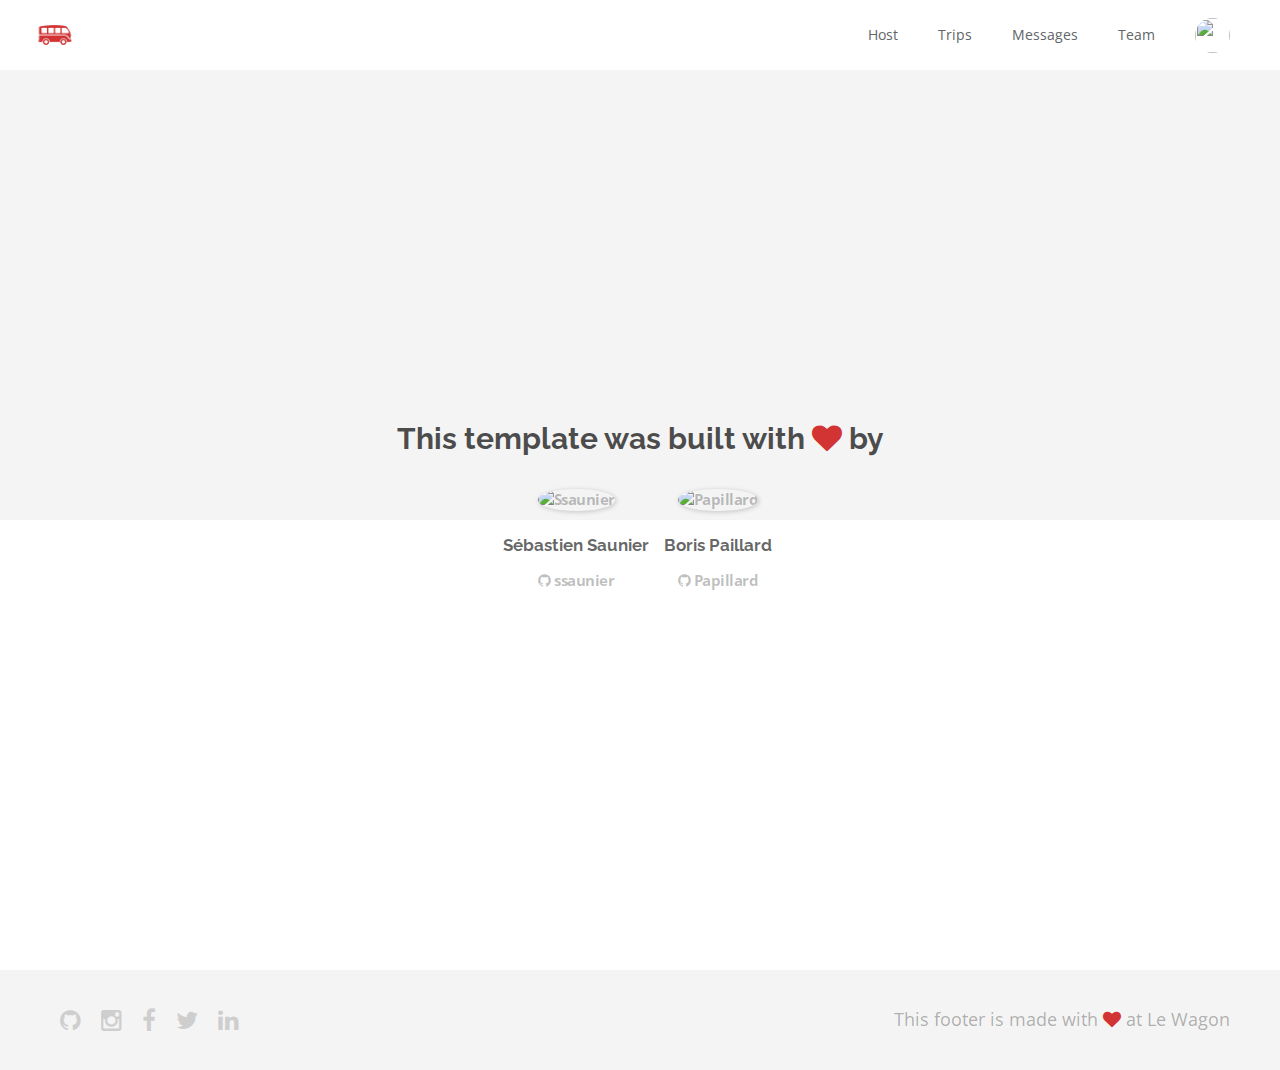
==== about.html @ 10f21ea0 "Automated commit at 2017-10-02 02:49:43 UTC by middleman-deploy 2.0.0-alpha" ====
<!doctype html>
<html>
  <head>
    <meta charset="utf-8">
    <meta http-equiv="x-ua-compatible" content="ie=edge">
    <meta name="viewport"
          content="width=device-width, initial-scale=1, shrink-to-fit=no">
    <!-- Use the title from a page's frontmatter if it has one -->
    <title>Le Wagon - Middleman - About</title>
    <link href="stylesheets/application-a218eea1.css" rel="stylesheet" />
    <script src="javascripts/application-93de88c9.js"></script>
    <link href="images/favicon-f15af148.png" rel="icon" type="image/png" />
  </head>
  <body>
    <div class="navbar-wagon">
  <!-- Logo -->
  <a href="/" class="navbar-wagon-brand">
    <img src="images/logo-acc9c0ec.png" alt="logo">
  </a>

  <!-- Right Navigation -->
  <div class="navbar-wagon-right hidden-xs hidden-sm">

    <a href="" class="navbar-wagon-item navbar-wagon-link">Host</a>
    <a href="" class="navbar-wagon-item navbar-wagon-link">Trips</a>
    <a href="" class="navbar-wagon-item navbar-wagon-link">Messages</a>
    <a href="team.html" class="navbar-wagon-item navbar-wagon-link">Team</a>

    <!-- Profile picture with dropdown list -->
    <div class="navbar-wagon-item">
      <div class="dropdown">
        <img src="https://kitt.lewagon.com/placeholder/users/ssaunier" class="avatar dropdown-toggle" id="navbar-wagon-menu" data-toggle="dropdown">
        <ul class="dropdown-menu dropdown-menu-right navbar-wagon-dropdown-menu">
          <li><a href="#">Profile</a></li>
          <li><a href="#">Dashboard</a></li>
          <li><a href="#">Log Out</a></li>
        </ul>
      </div>
    </div>
  </div>

  <!-- Dropdown appearing on mobile only -->
  <div class="navbar-wagon-item hidden-md hidden-lg">
    <div class="dropdown">
      <i class="fa fa-bars dropdown-toggle" data-toggle="dropdown"></i>
      <ul class="dropdown-menu dropdown-menu-right navbar-wagon-dropdown-menu">
        <li><a href="#">Host</a></li>
        <li><a href="#">Trips</a></li>
        <li><a href="#">Messagese</a></li>
      </ul>
    </div>
  </div>
</div>
   <!-- inject layouts/_navbar.html.erb -->
    <div id="about">
  <div class="about-content">
    <h1>This template was built with <i class="fa fa-heart"></i> by</h1>
    <ul class="list-inline">
        <li>
<a href="https://kitt.lewagon.com/alumni/ssaunier" target="_blank">            <img src="https://kitt.lewagon.com/placeholder/users/ssaunier" class="img-circle" alt="Ssaunier" />
</a>          <h2>Sébastien Saunier</h2>
          <p>
<a href="https://github.com/ssaunier" target="_blank">              <i class="fa fa-github"></i> ssaunier
</a>          </p>
        </li>
        <li>
<a href="https://kitt.lewagon.com/alumni/Papillard" target="_blank">            <img src="https://kitt.lewagon.com/placeholder/users/Papillard" class="img-circle" alt="Papillard" />
</a>          <h2>Boris Paillard</h2>
          <p>
<a href="https://github.com/Papillard" target="_blank">              <i class="fa fa-github"></i> Papillard
</a>          </p>
        </li>
    </ul>
  </div>
</div>
                      <!-- Page content is injected here -->
    <div class="footer">
  <div class="footer-links">
    <a href="#"><i class="fa fa-github"></i></a>
    <a href="#"><i class="fa fa-instagram"></i></a>
    <a href="#"><i class="fa fa-facebook"></i></a>
    <a href="#"><i class="fa fa-twitter"></i></a>
    <a href="#"><i class="fa fa-linkedin"></i></a>
  </div>
  <div class="footer-copyright">
    This footer is made with <i class="fa fa-heart"></i> at Le Wagon
  </div>
</div>
   <!-- inject layouts/_footer.html.erb -->
  </body>
</html>
---- stylesheets/application-a218eea1.css ----
@import url("https://fonts.googleapis.com/css?family=Open+Sans:400,300,700|Raleway:400,100,300,700,500");/*!
 * Bootstrap v3.3.7 (http://getbootstrap.com)
 * Copyright 2011-2016 Twitter, Inc.
 * Licensed under MIT (https://github.com/twbs/bootstrap/blob/master/LICENSE)
 *//*! normalize.css v3.0.3 | MIT License | github.com/necolas/normalize.css */html{font-family:sans-serif;-ms-text-size-adjust:100%;-webkit-text-size-adjust:100%}body{margin:0}article,aside,details,figcaption,figure,footer,header,hgroup,main,menu,nav,section,summary{display:block}audio,canvas,progress,video{display:inline-block;vertical-align:baseline}audio:not([controls]){display:none;height:0}[hidden],template{display:none}a{background-color:transparent}a:active,a:hover{outline:0}abbr[title]{border-bottom:1px dotted}b,strong{font-weight:bold}dfn{font-style:italic}h1{font-size:2em;margin:0.67em 0}mark{background:#ff0;color:#000}small{font-size:80%}sub,sup{font-size:75%;line-height:0;position:relative;vertical-align:baseline}sup{top:-0.5em}sub{bottom:-0.25em}img{border:0}svg:not(:root){overflow:hidden}figure{margin:1em 40px}hr{-webkit-box-sizing:content-box;box-sizing:content-box;height:0}pre{overflow:auto}code,kbd,pre,samp{font-family:monospace, monospace;font-size:1em}button,input,optgroup,select,textarea{color:inherit;font:inherit;margin:0}button{overflow:visible}button,select{text-transform:none}button,html input[type="button"],input[type="reset"],input[type="submit"]{-webkit-appearance:button;cursor:pointer}button[disabled],html input[disabled]{cursor:default}button::-moz-focus-inner,input::-moz-focus-inner{border:0;padding:0}input{line-height:normal}input[type="checkbox"],input[type="radio"]{-webkit-box-sizing:border-box;box-sizing:border-box;padding:0}input[type="number"]::-webkit-inner-spin-button,input[type="number"]::-webkit-outer-spin-button{height:auto}input[type="search"]{-webkit-appearance:textfield;-webkit-box-sizing:content-box;box-sizing:content-box}input[type="search"]::-webkit-search-cancel-button,input[type="search"]::-webkit-search-decoration{-webkit-appearance:none}fieldset{border:1px solid #c0c0c0;margin:0 2px;padding:0.35em 0.625em 0.75em}legend{border:0;padding:0}textarea{overflow:auto}optgroup{font-weight:bold}table{border-collapse:collapse;border-spacing:0}td,th{padding:0}/*! Source: https://github.com/h5bp/html5-boilerplate/blob/master/src/css/main.css */@media print{*,*:before,*:after{background:transparent !important;color:#000 !important;-webkit-box-shadow:none !important;box-shadow:none !important;text-shadow:none !important}a,a:visited{text-decoration:underline}a[href]:after{content:" (" attr(href) ")"}abbr[title]:after{content:" (" attr(title) ")"}a[href^="#"]:after,a[href^="javascript:"]:after{content:""}pre,blockquote{border:1px solid #999;page-break-inside:avoid}thead{display:table-header-group}tr,img{page-break-inside:avoid}img{max-width:100% !important}p,h2,h3{orphans:3;widows:3}h2,h3{page-break-after:avoid}.navbar{display:none}.btn>.caret,.dropup>.btn>.caret{border-top-color:#000 !important}.label{border:1px solid #000}.table{border-collapse:collapse !important}.table td,.table th{background-color:#fff !important}.table-bordered th,.table-bordered td{border:1px solid #ddd !important}}@font-face{font-family:'Glyphicons Halflings';src:url("../assets/bootstrap/glyphicons-halflings-regular-86b6f62b.eot");src:url("../assets/bootstrap/glyphicons-halflings-regular-86b6f62b.eot?#iefix") format("embedded-opentype"),url("../assets/bootstrap/glyphicons-halflings-regular-ca35b697.woff2") format("woff2"),url("../assets/bootstrap/glyphicons-halflings-regular-278e49a8.woff") format("woff"),url("../assets/bootstrap/glyphicons-halflings-regular-44bc1850.ttf") format("truetype"),url("../assets/bootstrap/glyphicons-halflings-regular-de51a849.svg#glyphicons_halflingsregular") format("svg")}.glyphicon{position:relative;top:1px;display:inline-block;font-family:'Glyphicons Halflings';font-style:normal;font-weight:normal;line-height:1;-webkit-font-smoothing:antialiased;-moz-osx-font-smoothing:grayscale}.glyphicon-asterisk:before{content:"\002a"}.glyphicon-plus:before{content:"\002b"}.glyphicon-euro:before,.glyphicon-eur:before{content:"\20ac"}.glyphicon-minus:before{content:"\2212"}.glyphicon-cloud:before{content:"\2601"}.glyphicon-envelope:before{content:"\2709"}.glyphicon-pencil:before{content:"\270f"}.glyphicon-glass:before{content:"\e001"}.glyphicon-music:before{content:"\e002"}.glyphicon-search:before{content:"\e003"}.glyphicon-heart:before{content:"\e005"}.glyphicon-star:before{content:"\e006"}.glyphicon-star-empty:before{content:"\e007"}.glyphicon-user:before{content:"\e008"}.glyphicon-film:before{content:"\e009"}.glyphicon-th-large:before{content:"\e010"}.glyphicon-th:before{content:"\e011"}.glyphicon-th-list:before{content:"\e012"}.glyphicon-ok:before{content:"\e013"}.glyphicon-remove:before{content:"\e014"}.glyphicon-zoom-in:before{content:"\e015"}.glyphicon-zoom-out:before{content:"\e016"}.glyphicon-off:before{content:"\e017"}.glyphicon-signal:before{content:"\e018"}.glyphicon-cog:before{content:"\e019"}.glyphicon-trash:before{content:"\e020"}.glyphicon-home:before{content:"\e021"}.glyphicon-file:before{content:"\e022"}.glyphicon-time:before{content:"\e023"}.glyphicon-road:before{content:"\e024"}.glyphicon-download-alt:before{content:"\e025"}.glyphicon-download:before{content:"\e026"}.glyphicon-upload:before{content:"\e027"}.glyphicon-inbox:before{content:"\e028"}.glyphicon-play-circle:before{content:"\e029"}.glyphicon-repeat:before{content:"\e030"}.glyphicon-refresh:before{content:"\e031"}.glyphicon-list-alt:before{content:"\e032"}.glyphicon-lock:before{content:"\e033"}.glyphicon-flag:before{content:"\e034"}.glyphicon-headphones:before{content:"\e035"}.glyphicon-volume-off:before{content:"\e036"}.glyphicon-volume-down:before{content:"\e037"}.glyphicon-volume-up:before{content:"\e038"}.glyphicon-qrcode:before{content:"\e039"}.glyphicon-barcode:before{content:"\e040"}.glyphicon-tag:before{content:"\e041"}.glyphicon-tags:before{content:"\e042"}.glyphicon-book:before{content:"\e043"}.glyphicon-bookmark:before{content:"\e044"}.glyphicon-print:before{content:"\e045"}.glyphicon-camera:before{content:"\e046"}.glyphicon-font:before{content:"\e047"}.glyphicon-bold:before{content:"\e048"}.glyphicon-italic:before{content:"\e049"}.glyphicon-text-height:before{content:"\e050"}.glyphicon-text-width:before{content:"\e051"}.glyphicon-align-left:before{content:"\e052"}.glyphicon-align-center:before{content:"\e053"}.glyphicon-align-right:before{content:"\e054"}.glyphicon-align-justify:before{content:"\e055"}.glyphicon-list:before{content:"\e056"}.glyphicon-indent-left:before{content:"\e057"}.glyphicon-indent-right:before{content:"\e058"}.glyphicon-facetime-video:before{content:"\e059"}.glyphicon-picture:before{content:"\e060"}.glyphicon-map-marker:before{content:"\e062"}.glyphicon-adjust:before{content:"\e063"}.glyphicon-tint:before{content:"\e064"}.glyphicon-edit:before{content:"\e065"}.glyphicon-share:before{content:"\e066"}.glyphicon-check:before{content:"\e067"}.glyphicon-move:before{content:"\e068"}.glyphicon-step-backward:before{content:"\e069"}.glyphicon-fast-backward:before{content:"\e070"}.glyphicon-backward:before{content:"\e071"}.glyphicon-play:before{content:"\e072"}.glyphicon-pause:before{content:"\e073"}.glyphicon-stop:before{content:"\e074"}.glyphicon-forward:before{content:"\e075"}.glyphicon-fast-forward:before{content:"\e076"}.glyphicon-step-forward:before{content:"\e077"}.glyphicon-eject:before{content:"\e078"}.glyphicon-chevron-left:before{content:"\e079"}.glyphicon-chevron-right:before{content:"\e080"}.glyphicon-plus-sign:before{content:"\e081"}.glyphicon-minus-sign:before{content:"\e082"}.glyphicon-remove-sign:before{content:"\e083"}.glyphicon-ok-sign:before{content:"\e084"}.glyphicon-question-sign:before{content:"\e085"}.glyphicon-info-sign:before{content:"\e086"}.glyphicon-screenshot:before{content:"\e087"}.glyphicon-remove-circle:before{content:"\e088"}.glyphicon-ok-circle:before{content:"\e089"}.glyphicon-ban-circle:before{content:"\e090"}.glyphicon-arrow-left:before{content:"\e091"}.glyphicon-arrow-right:before{content:"\e092"}.glyphicon-arrow-up:before{content:"\e093"}.glyphicon-arrow-down:before{content:"\e094"}.glyphicon-share-alt:before{content:"\e095"}.glyphicon-resize-full:before{content:"\e096"}.glyphicon-resize-small:before{content:"\e097"}.glyphicon-exclamation-sign:before{content:"\e101"}.glyphicon-gift:before{content:"\e102"}.glyphicon-leaf:before{content:"\e103"}.glyphicon-fire:before{content:"\e104"}.glyphicon-eye-open:before{content:"\e105"}.glyphicon-eye-close:before{content:"\e106"}.glyphicon-warning-sign:before{content:"\e107"}.glyphicon-plane:before{content:"\e108"}.glyphicon-calendar:before{content:"\e109"}.glyphicon-random:before{content:"\e110"}.glyphicon-comment:before{content:"\e111"}.glyphicon-magnet:before{content:"\e112"}.glyphicon-chevron-up:before{content:"\e113"}.glyphicon-chevron-down:before{content:"\e114"}.glyphicon-retweet:before{content:"\e115"}.glyphicon-shopping-cart:before{content:"\e116"}.glyphicon-folder-close:before{content:"\e117"}.glyphicon-folder-open:before{content:"\e118"}.glyphicon-resize-vertical:before{content:"\e119"}.glyphicon-resize-horizontal:before{content:"\e120"}.glyphicon-hdd:before{content:"\e121"}.glyphicon-bullhorn:before{content:"\e122"}.glyphicon-bell:before{content:"\e123"}.glyphicon-certificate:before{content:"\e124"}.glyphicon-thumbs-up:before{content:"\e125"}.glyphicon-thumbs-down:before{content:"\e126"}.glyphicon-hand-right:before{content:"\e127"}.glyphicon-hand-left:before{content:"\e128"}.glyphicon-hand-up:before{content:"\e129"}.glyphicon-hand-down:before{content:"\e130"}.glyphicon-circle-arrow-right:before{content:"\e131"}.glyphicon-circle-arrow-left:before{content:"\e132"}.glyphicon-circle-arrow-up:before{content:"\e133"}.glyphicon-circle-arrow-down:before{content:"\e134"}.glyphicon-globe:before{content:"\e135"}.glyphicon-wrench:before{content:"\e136"}.glyphicon-tasks:before{content:"\e137"}.glyphicon-filter:before{content:"\e138"}.glyphicon-briefcase:before{content:"\e139"}.glyphicon-fullscreen:before{content:"\e140"}.glyphicon-dashboard:before{content:"\e141"}.glyphicon-paperclip:before{content:"\e142"}.glyphicon-heart-empty:before{content:"\e143"}.glyphicon-link:before{content:"\e144"}.glyphicon-phone:before{content:"\e145"}.glyphicon-pushpin:before{content:"\e146"}.glyphicon-usd:before{content:"\e148"}.glyphicon-gbp:before{content:"\e149"}.glyphicon-sort:before{content:"\e150"}.glyphicon-sort-by-alphabet:before{content:"\e151"}.glyphicon-sort-by-alphabet-alt:before{content:"\e152"}.glyphicon-sort-by-order:before{content:"\e153"}.glyphicon-sort-by-order-alt:before{content:"\e154"}.glyphicon-sort-by-attributes:before{content:"\e155"}.glyphicon-sort-by-attributes-alt:before{content:"\e156"}.glyphicon-unchecked:before{content:"\e157"}.glyphicon-expand:before{content:"\e158"}.glyphicon-collapse-down:before{content:"\e159"}.glyphicon-collapse-up:before{content:"\e160"}.glyphicon-log-in:before{content:"\e161"}.glyphicon-flash:before{content:"\e162"}.glyphicon-log-out:before{content:"\e163"}.glyphicon-new-window:before{content:"\e164"}.glyphicon-record:before{content:"\e165"}.glyphicon-save:before{content:"\e166"}.glyphicon-open:before{content:"\e167"}.glyphicon-saved:before{content:"\e168"}.glyphicon-import:before{content:"\e169"}.glyphicon-export:before{content:"\e170"}.glyphicon-send:before{content:"\e171"}.glyphicon-floppy-disk:before{content:"\e172"}.glyphicon-floppy-saved:before{content:"\e173"}.glyphicon-floppy-remove:before{content:"\e174"}.glyphicon-floppy-save:before{content:"\e175"}.glyphicon-floppy-open:before{content:"\e176"}.glyphicon-credit-card:before{content:"\e177"}.glyphicon-transfer:before{content:"\e178"}.glyphicon-cutlery:before{content:"\e179"}.glyphicon-header:before{content:"\e180"}.glyphicon-compressed:before{content:"\e181"}.glyphicon-earphone:before{content:"\e182"}.glyphicon-phone-alt:before{content:"\e183"}.glyphicon-tower:before{content:"\e184"}.glyphicon-stats:before{content:"\e185"}.glyphicon-sd-video:before{content:"\e186"}.glyphicon-hd-video:before{content:"\e187"}.glyphicon-subtitles:before{content:"\e188"}.glyphicon-sound-stereo:before{content:"\e189"}.glyphicon-sound-dolby:before{content:"\e190"}.glyphicon-sound-5-1:before{content:"\e191"}.glyphicon-sound-6-1:before{content:"\e192"}.glyphicon-sound-7-1:before{content:"\e193"}.glyphicon-copyright-mark:before{content:"\e194"}.glyphicon-registration-mark:before{content:"\e195"}.glyphicon-cloud-download:before{content:"\e197"}.glyphicon-cloud-upload:before{content:"\e198"}.glyphicon-tree-conifer:before{content:"\e199"}.glyphicon-tree-deciduous:before{content:"\e200"}.glyphicon-cd:before{content:"\e201"}.glyphicon-save-file:before{content:"\e202"}.glyphicon-open-file:before{content:"\e203"}.glyphicon-level-up:before{content:"\e204"}.glyphicon-copy:before{content:"\e205"}.glyphicon-paste:before{content:"\e206"}.glyphicon-alert:before{content:"\e209"}.glyphicon-equalizer:before{content:"\e210"}.glyphicon-king:before{content:"\e211"}.glyphicon-queen:before{content:"\e212"}.glyphicon-pawn:before{content:"\e213"}.glyphicon-bishop:before{content:"\e214"}.glyphicon-knight:before{content:"\e215"}.glyphicon-baby-formula:before{content:"\e216"}.glyphicon-tent:before{content:"\26fa"}.glyphicon-blackboard:before{content:"\e218"}.glyphicon-bed:before{content:"\e219"}.glyphicon-apple:before{content:"\f8ff"}.glyphicon-erase:before{content:"\e221"}.glyphicon-hourglass:before{content:"\231b"}.glyphicon-lamp:before{content:"\e223"}.glyphicon-duplicate:before{content:"\e224"}.glyphicon-piggy-bank:before{content:"\e225"}.glyphicon-scissors:before{content:"\e226"}.glyphicon-bitcoin:before{content:"\e227"}.glyphicon-btc:before{content:"\e227"}.glyphicon-xbt:before{content:"\e227"}.glyphicon-yen:before{content:"\00a5"}.glyphicon-jpy:before{content:"\00a5"}.glyphicon-ruble:before{content:"\20bd"}.glyphicon-rub:before{content:"\20bd"}.glyphicon-scale:before{content:"\e230"}.glyphicon-ice-lolly:before{content:"\e231"}.glyphicon-ice-lolly-tasted:before{content:"\e232"}.glyphicon-education:before{content:"\e233"}.glyphicon-option-horizontal:before{content:"\e234"}.glyphicon-option-vertical:before{content:"\e235"}.glyphicon-menu-hamburger:before{content:"\e236"}.glyphicon-modal-window:before{content:"\e237"}.glyphicon-oil:before{content:"\e238"}.glyphicon-grain:before{content:"\e239"}.glyphicon-sunglasses:before{content:"\e240"}.glyphicon-text-size:before{content:"\e241"}.glyphicon-text-color:before{content:"\e242"}.glyphicon-text-background:before{content:"\e243"}.glyphicon-object-align-top:before{content:"\e244"}.glyphicon-object-align-bottom:before{content:"\e245"}.glyphicon-object-align-horizontal:before{content:"\e246"}.glyphicon-object-align-left:before{content:"\e247"}.glyphicon-object-align-vertical:before{content:"\e248"}.glyphicon-object-align-right:before{content:"\e249"}.glyphicon-triangle-right:before{content:"\e250"}.glyphicon-triangle-left:before{content:"\e251"}.glyphicon-triangle-bottom:before{content:"\e252"}.glyphicon-triangle-top:before{content:"\e253"}.glyphicon-console:before{content:"\e254"}.glyphicon-superscript:before{content:"\e255"}.glyphicon-subscript:before{content:"\e256"}.glyphicon-menu-left:before{content:"\e257"}.glyphicon-menu-right:before{content:"\e258"}.glyphicon-menu-down:before{content:"\e259"}.glyphicon-menu-up:before{content:"\e260"}*{-webkit-box-sizing:border-box;box-sizing:border-box}*:before,*:after{-webkit-box-sizing:border-box;box-sizing:border-box}html{font-size:10px;-webkit-tap-highlight-color:transparent}body{font-family:"Open Sans", "Helvetica", "sans-serif";font-size:18px;line-height:1.42857143;color:#333333;background-color:#F4F4F4}input,button,select,textarea{font-family:inherit;font-size:inherit;line-height:inherit}a{color:#469AE0;text-decoration:none}a:hover,a:focus{color:#1f74ba;text-decoration:underline}a:focus{outline:5px auto -webkit-focus-ring-color;outline-offset:-2px}figure{margin:0}img{vertical-align:middle}.img-responsive{display:block;max-width:100%;height:auto}.img-rounded{border-radius:2px}.img-thumbnail{padding:4px;line-height:1.42857143;background-color:#F4F4F4;border:1px solid #ddd;border-radius:2px;-webkit-transition:all 0.2s ease-in-out;transition:all 0.2s ease-in-out;display:inline-block;max-width:100%;height:auto}.img-circle{border-radius:50%}hr{margin-top:25px;margin-bottom:25px;border:0;border-top:1px solid #eeeeee}.sr-only{position:absolute;width:1px;height:1px;margin:-1px;padding:0;overflow:hidden;clip:rect(0, 0, 0, 0);border:0}.sr-only-focusable:active,.sr-only-focusable:focus{position:static;width:auto;height:auto;margin:0;overflow:visible;clip:auto}[role="button"]{cursor:pointer}h1,h2,h3,h4,h5,h6,.h1,.h2,.h3,.h4,.h5,.h6{font-family:"Raleway", "Helvetica", "sans-serif";font-weight:500;line-height:1.1;color:inherit}h1 small,h1 .small,h2 small,h2 .small,h3 small,h3 .small,h4 small,h4 .small,h5 small,h5 .small,h6 small,h6 .small,.h1 small,.h1 .small,.h2 small,.h2 .small,.h3 small,.h3 .small,.h4 small,.h4 .small,.h5 small,.h5 .small,.h6 small,.h6 .small{font-weight:normal;line-height:1;color:#777777}h1,.h1,h2,.h2,h3,.h3{margin-top:25px;margin-bottom:12.5px}h1 small,h1 .small,.h1 small,.h1 .small,h2 small,h2 .small,.h2 small,.h2 .small,h3 small,h3 .small,.h3 small,.h3 .small{font-size:65%}h4,.h4,h5,.h5,h6,.h6{margin-top:12.5px;margin-bottom:12.5px}h4 small,h4 .small,.h4 small,.h4 .small,h5 small,h5 .small,.h5 small,.h5 .small,h6 small,h6 .small,.h6 small,.h6 .small{font-size:75%}h1,.h1{font-size:46px}h2,.h2{font-size:38px}h3,.h3{font-size:31px}h4,.h4{font-size:23px}h5,.h5{font-size:18px}h6,.h6{font-size:16px}p{margin:0 0 12.5px}.lead{margin-bottom:25px;font-size:20px;font-weight:300;line-height:1.4}@media (min-width: 768px){.lead{font-size:27px}}small,.small{font-size:88%}mark,.mark{background-color:#fcf8e3;padding:.2em}.text-left{text-align:left}.text-right{text-align:right}.text-center{text-align:center}.text-justify{text-align:justify}.text-nowrap{white-space:nowrap}.text-lowercase{text-transform:lowercase}.text-uppercase,.initialism{text-transform:uppercase}.text-capitalize{text-transform:capitalize}.text-muted{color:#777777}.text-primary{color:#469AE0}a.text-primary:hover,a.text-primary:focus{color:#2381d0}.text-success{color:#3c763d}a.text-success:hover,a.text-success:focus{color:#2b542c}.text-info{color:#31708f}a.text-info:hover,a.text-info:focus{color:#245269}.text-warning{color:#8a6d3b}a.text-warning:hover,a.text-warning:focus{color:#66512c}.text-danger{color:#a94442}a.text-danger:hover,a.text-danger:focus{color:#843534}.bg-primary{color:#fff}.bg-primary{background-color:#469AE0}a.bg-primary:hover,a.bg-primary:focus{background-color:#2381d0}.bg-success{background-color:#dff0d8}a.bg-success:hover,a.bg-success:focus{background-color:#c1e2b3}.bg-info{background-color:#d9edf7}a.bg-info:hover,a.bg-info:focus{background-color:#afd9ee}.bg-warning{background-color:#fcf8e3}a.bg-warning:hover,a.bg-warning:focus{background-color:#f7ecb5}.bg-danger{background-color:#f2dede}a.bg-danger:hover,a.bg-danger:focus{background-color:#e4b9b9}.page-header{padding-bottom:11.5px;margin:50px 0 25px;border-bottom:1px solid #eeeeee}ul,ol{margin-top:0;margin-bottom:12.5px}ul ul,ul ol,ol ul,ol ol{margin-bottom:0}.list-unstyled{padding-left:0;list-style:none}.list-inline{padding-left:0;list-style:none;margin-left:-5px}.list-inline>li{display:inline-block;padding-left:5px;padding-right:5px}dl{margin-top:0;margin-bottom:25px}dt,dd{line-height:1.42857143}dt{font-weight:bold}dd{margin-left:0}.dl-horizontal dd:before,.dl-horizontal dd:after{content:" ";display:table}.dl-horizontal dd:after{clear:both}@media (min-width: 768px){.dl-horizontal dt{float:left;width:160px;clear:left;text-align:right;overflow:hidden;text-overflow:ellipsis;white-space:nowrap}.dl-horizontal dd{margin-left:180px}}abbr[title],abbr[data-original-title]{cursor:help;border-bottom:1px dotted #777777}.initialism{font-size:90%}blockquote{padding:12.5px 25px;margin:0 0 25px;font-size:22.5px;border-left:5px solid #eeeeee}blockquote p:last-child,blockquote ul:last-child,blockquote ol:last-child{margin-bottom:0}blockquote footer,blockquote small,blockquote .small{display:block;font-size:80%;line-height:1.42857143;color:#777777}blockquote footer:before,blockquote small:before,blockquote .small:before{content:'\2014 \00A0'}.blockquote-reverse,blockquote.pull-right{padding-right:15px;padding-left:0;border-right:5px solid #eeeeee;border-left:0;text-align:right}.blockquote-reverse footer:before,.blockquote-reverse small:before,.blockquote-reverse .small:before,blockquote.pull-right footer:before,blockquote.pull-right small:before,blockquote.pull-right .small:before{content:''}.blockquote-reverse footer:after,.blockquote-reverse small:after,.blockquote-reverse .small:after,blockquote.pull-right footer:after,blockquote.pull-right small:after,blockquote.pull-right .small:after{content:'\00A0 \2014'}address{margin-bottom:25px;font-style:normal;line-height:1.42857143}code,kbd,pre,samp{font-family:Menlo, Monaco, Consolas, "Courier New", monospace}code{padding:2px 4px;font-size:90%;color:#c7254e;background-color:#f9f2f4;border-radius:2px}kbd{padding:2px 4px;font-size:90%;color:#fff;background-color:#333;border-radius:2px;-webkit-box-shadow:inset 0 -1px 0 rgba(0,0,0,0.25);box-shadow:inset 0 -1px 0 rgba(0,0,0,0.25)}kbd kbd{padding:0;font-size:100%;font-weight:bold;-webkit-box-shadow:none;box-shadow:none}pre{display:block;padding:12px;margin:0 0 12.5px;font-size:17px;line-height:1.42857143;word-break:break-all;word-wrap:break-word;color:#333333;background-color:#f5f5f5;border:1px solid #ccc;border-radius:2px}pre code{padding:0;font-size:inherit;color:inherit;white-space:pre-wrap;background-color:transparent;border-radius:0}.pre-scrollable{max-height:340px;overflow-y:scroll}.container{margin-right:auto;margin-left:auto;padding-left:15px;padding-right:15px}.container:before,.container:after{content:" ";display:table}.container:after{clear:both}@media (min-width: 768px){.container{width:750px}}@media (min-width: 992px){.container{width:970px}}@media (min-width: 1200px){.container{width:1170px}}.container-fluid{margin-right:auto;margin-left:auto;padding-left:15px;padding-right:15px}.container-fluid:before,.container-fluid:after{content:" ";display:table}.container-fluid:after{clear:both}.row{margin-left:-15px;margin-right:-15px}.row:before,.row:after{content:" ";display:table}.row:after{clear:both}.col-xs-1,.col-sm-1,.col-md-1,.col-lg-1,.col-xs-2,.col-sm-2,.col-md-2,.col-lg-2,.col-xs-3,.col-sm-3,.col-md-3,.col-lg-3,.col-xs-4,.col-sm-4,.col-md-4,.col-lg-4,.col-xs-5,.col-sm-5,.col-md-5,.col-lg-5,.col-xs-6,.col-sm-6,.col-md-6,.col-lg-6,.col-xs-7,.col-sm-7,.col-md-7,.col-lg-7,.col-xs-8,.col-sm-8,.col-md-8,.col-lg-8,.col-xs-9,.col-sm-9,.col-md-9,.col-lg-9,.col-xs-10,.col-sm-10,.col-md-10,.col-lg-10,.col-xs-11,.col-sm-11,.col-md-11,.col-lg-11,.col-xs-12,.col-sm-12,.col-md-12,.col-lg-12{position:relative;min-height:1px;padding-left:15px;padding-right:15px}.col-xs-1,.col-xs-2,.col-xs-3,.col-xs-4,.col-xs-5,.col-xs-6,.col-xs-7,.col-xs-8,.col-xs-9,.col-xs-10,.col-xs-11,.col-xs-12{float:left}.col-xs-1{width:8.33333333%}.col-xs-2{width:16.66666667%}.col-xs-3{width:25%}.col-xs-4{width:33.33333333%}.col-xs-5{width:41.66666667%}.col-xs-6{width:50%}.col-xs-7{width:58.33333333%}.col-xs-8{width:66.66666667%}.col-xs-9{width:75%}.col-xs-10{width:83.33333333%}.col-xs-11{width:91.66666667%}.col-xs-12{width:100%}.col-xs-pull-0{right:auto}.col-xs-pull-1{right:8.33333333%}.col-xs-pull-2{right:16.66666667%}.col-xs-pull-3{right:25%}.col-xs-pull-4{right:33.33333333%}.col-xs-pull-5{right:41.66666667%}.col-xs-pull-6{right:50%}.col-xs-pull-7{right:58.33333333%}.col-xs-pull-8{right:66.66666667%}.col-xs-pull-9{right:75%}.col-xs-pull-10{right:83.33333333%}.col-xs-pull-11{right:91.66666667%}.col-xs-pull-12{right:100%}.col-xs-push-0{left:auto}.col-xs-push-1{left:8.33333333%}.col-xs-push-2{left:16.66666667%}.col-xs-push-3{left:25%}.col-xs-push-4{left:33.33333333%}.col-xs-push-5{left:41.66666667%}.col-xs-push-6{left:50%}.col-xs-push-7{left:58.33333333%}.col-xs-push-8{left:66.66666667%}.col-xs-push-9{left:75%}.col-xs-push-10{left:83.33333333%}.col-xs-push-11{left:91.66666667%}.col-xs-push-12{left:100%}.col-xs-offset-0{margin-left:0%}.col-xs-offset-1{margin-left:8.33333333%}.col-xs-offset-2{margin-left:16.66666667%}.col-xs-offset-3{margin-left:25%}.col-xs-offset-4{margin-left:33.33333333%}.col-xs-offset-5{margin-left:41.66666667%}.col-xs-offset-6{margin-left:50%}.col-xs-offset-7{margin-left:58.33333333%}.col-xs-offset-8{margin-left:66.66666667%}.col-xs-offset-9{margin-left:75%}.col-xs-offset-10{margin-left:83.33333333%}.col-xs-offset-11{margin-left:91.66666667%}.col-xs-offset-12{margin-left:100%}@media (min-width: 768px){.col-sm-1,.col-sm-2,.col-sm-3,.col-sm-4,.col-sm-5,.col-sm-6,.col-sm-7,.col-sm-8,.col-sm-9,.col-sm-10,.col-sm-11,.col-sm-12{float:left}.col-sm-1{width:8.33333333%}.col-sm-2{width:16.66666667%}.col-sm-3{width:25%}.col-sm-4{width:33.33333333%}.col-sm-5{width:41.66666667%}.col-sm-6{width:50%}.col-sm-7{width:58.33333333%}.col-sm-8{width:66.66666667%}.col-sm-9{width:75%}.col-sm-10{width:83.33333333%}.col-sm-11{width:91.66666667%}.col-sm-12{width:100%}.col-sm-pull-0{right:auto}.col-sm-pull-1{right:8.33333333%}.col-sm-pull-2{right:16.66666667%}.col-sm-pull-3{right:25%}.col-sm-pull-4{right:33.33333333%}.col-sm-pull-5{right:41.66666667%}.col-sm-pull-6{right:50%}.col-sm-pull-7{right:58.33333333%}.col-sm-pull-8{right:66.66666667%}.col-sm-pull-9{right:75%}.col-sm-pull-10{right:83.33333333%}.col-sm-pull-11{right:91.66666667%}.col-sm-pull-12{right:100%}.col-sm-push-0{left:auto}.col-sm-push-1{left:8.33333333%}.col-sm-push-2{left:16.66666667%}.col-sm-push-3{left:25%}.col-sm-push-4{left:33.33333333%}.col-sm-push-5{left:41.66666667%}.col-sm-push-6{left:50%}.col-sm-push-7{left:58.33333333%}.col-sm-push-8{left:66.66666667%}.col-sm-push-9{left:75%}.col-sm-push-10{left:83.33333333%}.col-sm-push-11{left:91.66666667%}.col-sm-push-12{left:100%}.col-sm-offset-0{margin-left:0%}.col-sm-offset-1{margin-left:8.33333333%}.col-sm-offset-2{margin-left:16.66666667%}.col-sm-offset-3{margin-left:25%}.col-sm-offset-4{margin-left:33.33333333%}.col-sm-offset-5{margin-left:41.66666667%}.col-sm-offset-6{margin-left:50%}.col-sm-offset-7{margin-left:58.33333333%}.col-sm-offset-8{margin-left:66.66666667%}.col-sm-offset-9{margin-left:75%}.col-sm-offset-10{margin-left:83.33333333%}.col-sm-offset-11{margin-left:91.66666667%}.col-sm-offset-12{margin-left:100%}}@media (min-width: 992px){.col-md-1,.col-md-2,.col-md-3,.col-md-4,.col-md-5,.col-md-6,.col-md-7,.col-md-8,.col-md-9,.col-md-10,.col-md-11,.col-md-12{float:left}.col-md-1{width:8.33333333%}.col-md-2{width:16.66666667%}.col-md-3{width:25%}.col-md-4{width:33.33333333%}.col-md-5{width:41.66666667%}.col-md-6{width:50%}.col-md-7{width:58.33333333%}.col-md-8{width:66.66666667%}.col-md-9{width:75%}.col-md-10{width:83.33333333%}.col-md-11{width:91.66666667%}.col-md-12{width:100%}.col-md-pull-0{right:auto}.col-md-pull-1{right:8.33333333%}.col-md-pull-2{right:16.66666667%}.col-md-pull-3{right:25%}.col-md-pull-4{right:33.33333333%}.col-md-pull-5{right:41.66666667%}.col-md-pull-6{right:50%}.col-md-pull-7{right:58.33333333%}.col-md-pull-8{right:66.66666667%}.col-md-pull-9{right:75%}.col-md-pull-10{right:83.33333333%}.col-md-pull-11{right:91.66666667%}.col-md-pull-12{right:100%}.col-md-push-0{left:auto}.col-md-push-1{left:8.33333333%}.col-md-push-2{left:16.66666667%}.col-md-push-3{left:25%}.col-md-push-4{left:33.33333333%}.col-md-push-5{left:41.66666667%}.col-md-push-6{left:50%}.col-md-push-7{left:58.33333333%}.col-md-push-8{left:66.66666667%}.col-md-push-9{left:75%}.col-md-push-10{left:83.33333333%}.col-md-push-11{left:91.66666667%}.col-md-push-12{left:100%}.col-md-offset-0{margin-left:0%}.col-md-offset-1{margin-left:8.33333333%}.col-md-offset-2{margin-left:16.66666667%}.col-md-offset-3{margin-left:25%}.col-md-offset-4{margin-left:33.33333333%}.col-md-offset-5{margin-left:41.66666667%}.col-md-offset-6{margin-left:50%}.col-md-offset-7{margin-left:58.33333333%}.col-md-offset-8{margin-left:66.66666667%}.col-md-offset-9{margin-left:75%}.col-md-offset-10{margin-left:83.33333333%}.col-md-offset-11{margin-left:91.66666667%}.col-md-offset-12{margin-left:100%}}@media (min-width: 1200px){.col-lg-1,.col-lg-2,.col-lg-3,.col-lg-4,.col-lg-5,.col-lg-6,.col-lg-7,.col-lg-8,.col-lg-9,.col-lg-10,.col-lg-11,.col-lg-12{float:left}.col-lg-1{width:8.33333333%}.col-lg-2{width:16.66666667%}.col-lg-3{width:25%}.col-lg-4{width:33.33333333%}.col-lg-5{width:41.66666667%}.col-lg-6{width:50%}.col-lg-7{width:58.33333333%}.col-lg-8{width:66.66666667%}.col-lg-9{width:75%}.col-lg-10{width:83.33333333%}.col-lg-11{width:91.66666667%}.col-lg-12{width:100%}.col-lg-pull-0{right:auto}.col-lg-pull-1{right:8.33333333%}.col-lg-pull-2{right:16.66666667%}.col-lg-pull-3{right:25%}.col-lg-pull-4{right:33.33333333%}.col-lg-pull-5{right:41.66666667%}.col-lg-pull-6{right:50%}.col-lg-pull-7{right:58.33333333%}.col-lg-pull-8{right:66.66666667%}.col-lg-pull-9{right:75%}.col-lg-pull-10{right:83.33333333%}.col-lg-pull-11{right:91.66666667%}.col-lg-pull-12{right:100%}.col-lg-push-0{left:auto}.col-lg-push-1{left:8.33333333%}.col-lg-push-2{left:16.66666667%}.col-lg-push-3{left:25%}.col-lg-push-4{left:33.33333333%}.col-lg-push-5{left:41.66666667%}.col-lg-push-6{left:50%}.col-lg-push-7{left:58.33333333%}.col-lg-push-8{left:66.66666667%}.col-lg-push-9{left:75%}.col-lg-push-10{left:83.33333333%}.col-lg-push-11{left:91.66666667%}.col-lg-push-12{left:100%}.col-lg-offset-0{margin-left:0%}.col-lg-offset-1{margin-left:8.33333333%}.col-lg-offset-2{margin-left:16.66666667%}.col-lg-offset-3{margin-left:25%}.col-lg-offset-4{margin-left:33.33333333%}.col-lg-offset-5{margin-left:41.66666667%}.col-lg-offset-6{margin-left:50%}.col-lg-offset-7{margin-left:58.33333333%}.col-lg-offset-8{margin-left:66.66666667%}.col-lg-offset-9{margin-left:75%}.col-lg-offset-10{margin-left:83.33333333%}.col-lg-offset-11{margin-left:91.66666667%}.col-lg-offset-12{margin-left:100%}}table{background-color:transparent}caption{padding-top:8px;padding-bottom:8px;color:#777777;text-align:left}th{text-align:left}.table{width:100%;max-width:100%;margin-bottom:25px}.table>thead>tr>th,.table>thead>tr>td,.table>tbody>tr>th,.table>tbody>tr>td,.table>tfoot>tr>th,.table>tfoot>tr>td{padding:8px;line-height:1.42857143;vertical-align:top;border-top:1px solid #ddd}.table>thead>tr>th{vertical-align:bottom;border-bottom:2px solid #ddd}.table>caption+thead>tr:first-child>th,.table>caption+thead>tr:first-child>td,.table>colgroup+thead>tr:first-child>th,.table>colgroup+thead>tr:first-child>td,.table>thead:first-child>tr:first-child>th,.table>thead:first-child>tr:first-child>td{border-top:0}.table>tbody+tbody{border-top:2px solid #ddd}.table .table{background-color:#F4F4F4}.table-condensed>thead>tr>th,.table-condensed>thead>tr>td,.table-condensed>tbody>tr>th,.table-condensed>tbody>tr>td,.table-condensed>tfoot>tr>th,.table-condensed>tfoot>tr>td{padding:5px}.table-bordered{border:1px solid #ddd}.table-bordered>thead>tr>th,.table-bordered>thead>tr>td,.table-bordered>tbody>tr>th,.table-bordered>tbody>tr>td,.table-bordered>tfoot>tr>th,.table-bordered>tfoot>tr>td{border:1px solid #ddd}.table-bordered>thead>tr>th,.table-bordered>thead>tr>td{border-bottom-width:2px}.table-striped>tbody>tr:nth-of-type(odd){background-color:#f9f9f9}.table-hover>tbody>tr:hover{background-color:#f5f5f5}table col[class*="col-"]{position:static;float:none;display:table-column}table td[class*="col-"],table th[class*="col-"]{position:static;float:none;display:table-cell}.table>thead>tr>td.active,.table>thead>tr>th.active,.table>thead>tr.active>td,.table>thead>tr.active>th,.table>tbody>tr>td.active,.table>tbody>tr>th.active,.table>tbody>tr.active>td,.table>tbody>tr.active>th,.table>tfoot>tr>td.active,.table>tfoot>tr>th.active,.table>tfoot>tr.active>td,.table>tfoot>tr.active>th{background-color:#f5f5f5}.table-hover>tbody>tr>td.active:hover,.table-hover>tbody>tr>th.active:hover,.table-hover>tbody>tr.active:hover>td,.table-hover>tbody>tr:hover>.active,.table-hover>tbody>tr.active:hover>th{background-color:#e8e8e8}.table>thead>tr>td.success,.table>thead>tr>th.success,.table>thead>tr.success>td,.table>thead>tr.success>th,.table>tbody>tr>td.success,.table>tbody>tr>th.success,.table>tbody>tr.success>td,.table>tbody>tr.success>th,.table>tfoot>tr>td.success,.table>tfoot>tr>th.success,.table>tfoot>tr.success>td,.table>tfoot>tr.success>th{background-color:#dff0d8}.table-hover>tbody>tr>td.success:hover,.table-hover>tbody>tr>th.success:hover,.table-hover>tbody>tr.success:hover>td,.table-hover>tbody>tr:hover>.success,.table-hover>tbody>tr.success:hover>th{background-color:#d0e9c6}.table>thead>tr>td.info,.table>thead>tr>th.info,.table>thead>tr.info>td,.table>thead>tr.info>th,.table>tbody>tr>td.info,.table>tbody>tr>th.info,.table>tbody>tr.info>td,.table>tbody>tr.info>th,.table>tfoot>tr>td.info,.table>tfoot>tr>th.info,.table>tfoot>tr.info>td,.table>tfoot>tr.info>th{background-color:#d9edf7}.table-hover>tbody>tr>td.info:hover,.table-hover>tbody>tr>th.info:hover,.table-hover>tbody>tr.info:hover>td,.table-hover>tbody>tr:hover>.info,.table-hover>tbody>tr.info:hover>th{background-color:#c4e3f3}.table>thead>tr>td.warning,.table>thead>tr>th.warning,.table>thead>tr.warning>td,.table>thead>tr.warning>th,.table>tbody>tr>td.warning,.table>tbody>tr>th.warning,.table>tbody>tr.warning>td,.table>tbody>tr.warning>th,.table>tfoot>tr>td.warning,.table>tfoot>tr>th.warning,.table>tfoot>tr.warning>td,.table>tfoot>tr.warning>th{background-color:#fcf8e3}.table-hover>tbody>tr>td.warning:hover,.table-hover>tbody>tr>th.warning:hover,.table-hover>tbody>tr.warning:hover>td,.table-hover>tbody>tr:hover>.warning,.table-hover>tbody>tr.warning:hover>th{background-color:#faf2cc}.table>thead>tr>td.danger,.table>thead>tr>th.danger,.table>thead>tr.danger>td,.table>thead>tr.danger>th,.table>tbody>tr>td.danger,.table>tbody>tr>th.danger,.table>tbody>tr.danger>td,.table>tbody>tr.danger>th,.table>tfoot>tr>td.danger,.table>tfoot>tr>th.danger,.table>tfoot>tr.danger>td,.table>tfoot>tr.danger>th{background-color:#f2dede}.table-hover>tbody>tr>td.danger:hover,.table-hover>tbody>tr>th.danger:hover,.table-hover>tbody>tr.danger:hover>td,.table-hover>tbody>tr:hover>.danger,.table-hover>tbody>tr.danger:hover>th{background-color:#ebcccc}.table-responsive{overflow-x:auto;min-height:0.01%}@media screen and (max-width: 767px){.table-responsive{width:100%;margin-bottom:18.75px;overflow-y:hidden;-ms-overflow-style:-ms-autohiding-scrollbar;border:1px solid #ddd}.table-responsive>.table{margin-bottom:0}.table-responsive>.table>thead>tr>th,.table-responsive>.table>thead>tr>td,.table-responsive>.table>tbody>tr>th,.table-responsive>.table>tbody>tr>td,.table-responsive>.table>tfoot>tr>th,.table-responsive>.table>tfoot>tr>td{white-space:nowrap}.table-responsive>.table-bordered{border:0}.table-responsive>.table-bordered>thead>tr>th:first-child,.table-responsive>.table-bordered>thead>tr>td:first-child,.table-responsive>.table-bordered>tbody>tr>th:first-child,.table-responsive>.table-bordered>tbody>tr>td:first-child,.table-responsive>.table-bordered>tfoot>tr>th:first-child,.table-responsive>.table-bordered>tfoot>tr>td:first-child{border-left:0}.table-responsive>.table-bordered>thead>tr>th:last-child,.table-responsive>.table-bordered>thead>tr>td:last-child,.table-responsive>.table-bordered>tbody>tr>th:last-child,.table-responsive>.table-bordered>tbody>tr>td:last-child,.table-responsive>.table-bordered>tfoot>tr>th:last-child,.table-responsive>.table-bordered>tfoot>tr>td:last-child{border-right:0}.table-responsive>.table-bordered>tbody>tr:last-child>th,.table-responsive>.table-bordered>tbody>tr:last-child>td,.table-responsive>.table-bordered>tfoot>tr:last-child>th,.table-responsive>.table-bordered>tfoot>tr:last-child>td{border-bottom:0}}fieldset{padding:0;margin:0;border:0;min-width:0}legend{display:block;width:100%;padding:0;margin-bottom:25px;font-size:27px;line-height:inherit;color:#333333;border:0;border-bottom:1px solid #e5e5e5}label{display:inline-block;max-width:100%;margin-bottom:5px;font-weight:bold}input[type="search"]{-webkit-box-sizing:border-box;box-sizing:border-box}input[type="radio"],input[type="checkbox"]{margin:4px 0 0;margin-top:1px \9;line-height:normal}input[type="file"]{display:block}input[type="range"]{display:block;width:100%}select[multiple],select[size]{height:auto}input[type="file"]:focus,input[type="radio"]:focus,input[type="checkbox"]:focus{outline:5px auto -webkit-focus-ring-color;outline-offset:-2px}output{display:block;padding-top:7px;font-size:18px;line-height:1.42857143;color:#000000}.form-control{display:block;width:100%;height:39px;padding:6px 12px;font-size:18px;line-height:1.42857143;color:#000000;background-color:#fff;background-image:none;border:1px solid #ccc;border-radius:2px;-webkit-box-shadow:inset 0 1px 1px rgba(0,0,0,0.075);box-shadow:inset 0 1px 1px rgba(0,0,0,0.075);-webkit-transition:border-color ease-in-out 0.15s, box-shadow ease-in-out 0.15s;-webkit-transition:border-color ease-in-out 0.15s, -webkit-box-shadow ease-in-out 0.15s;transition:border-color ease-in-out 0.15s, -webkit-box-shadow ease-in-out 0.15s;transition:border-color ease-in-out 0.15s, box-shadow ease-in-out 0.15s;transition:border-color ease-in-out 0.15s, box-shadow ease-in-out 0.15s, -webkit-box-shadow ease-in-out 0.15s}.form-control:focus{border-color:#66afe9;outline:0;-webkit-box-shadow:inset 0 1px 1px rgba(0,0,0,0.075),0 0 8px rgba(102,175,233,0.6);box-shadow:inset 0 1px 1px rgba(0,0,0,0.075),0 0 8px rgba(102,175,233,0.6)}.form-control::-moz-placeholder{color:#999;opacity:1}.form-control:-ms-input-placeholder{color:#999}.form-control::-webkit-input-placeholder{color:#999}.form-control::-ms-expand{border:0;background-color:transparent}.form-control[disabled],.form-control[readonly],fieldset[disabled] .form-control{background-color:#eeeeee;opacity:1}.form-control[disabled],fieldset[disabled] .form-control{cursor:not-allowed}textarea.form-control{height:auto}input[type="search"]{-webkit-appearance:none}@media screen and (-webkit-min-device-pixel-ratio: 0){input[type="date"].form-control,input[type="time"].form-control,input[type="datetime-local"].form-control,input[type="month"].form-control{line-height:39px}input[type="date"].input-sm,.input-group-sm>input[type="date"].form-control,.input-group-sm>input[type="date"].input-group-addon,.input-group-sm>.input-group-btn>input[type="date"].btn,.input-group-sm input[type="date"],input[type="time"].input-sm,.input-group-sm>input[type="time"].form-control,.input-group-sm>input[type="time"].input-group-addon,.input-group-sm>.input-group-btn>input[type="time"].btn,.input-group-sm input[type="time"],input[type="datetime-local"].input-sm,.input-group-sm>input[type="datetime-local"].form-control,.input-group-sm>input[type="datetime-local"].input-group-addon,.input-group-sm>.input-group-btn>input[type="datetime-local"].btn,.input-group-sm input[type="datetime-local"],input[type="month"].input-sm,.input-group-sm>input[type="month"].form-control,.input-group-sm>input[type="month"].input-group-addon,.input-group-sm>.input-group-btn>input[type="month"].btn,.input-group-sm input[type="month"]{line-height:36px}input[type="date"].input-lg,.input-group-lg>input[type="date"].form-control,.input-group-lg>input[type="date"].input-group-addon,.input-group-lg>.input-group-btn>input[type="date"].btn,.input-group-lg input[type="date"],input[type="time"].input-lg,.input-group-lg>input[type="time"].form-control,.input-group-lg>input[type="time"].input-group-addon,.input-group-lg>.input-group-btn>input[type="time"].btn,.input-group-lg input[type="time"],input[type="datetime-local"].input-lg,.input-group-lg>input[type="datetime-local"].form-control,.input-group-lg>input[type="datetime-local"].input-group-addon,.input-group-lg>.input-group-btn>input[type="datetime-local"].btn,.input-group-lg input[type="datetime-local"],input[type="month"].input-lg,.input-group-lg>input[type="month"].form-control,.input-group-lg>input[type="month"].input-group-addon,.input-group-lg>.input-group-btn>input[type="month"].btn,.input-group-lg input[type="month"]{line-height:53px}}.form-group{margin-bottom:15px}.radio,.checkbox{position:relative;display:block;margin-top:10px;margin-bottom:10px}.radio label,.checkbox label{min-height:25px;padding-left:20px;margin-bottom:0;font-weight:normal;cursor:pointer}.radio input[type="radio"],.radio-inline input[type="radio"],.checkbox input[type="checkbox"],.checkbox-inline input[type="checkbox"]{position:absolute;margin-left:-20px;margin-top:4px \9}.radio+.radio,.checkbox+.checkbox{margin-top:-5px}.radio-inline,.checkbox-inline{position:relative;display:inline-block;padding-left:20px;margin-bottom:0;vertical-align:middle;font-weight:normal;cursor:pointer}.radio-inline+.radio-inline,.checkbox-inline+.checkbox-inline{margin-top:0;margin-left:10px}input[type="radio"][disabled],input[type="radio"].disabled,fieldset[disabled] input[type="radio"],input[type="checkbox"][disabled],input[type="checkbox"].disabled,fieldset[disabled] input[type="checkbox"]{cursor:not-allowed}.radio-inline.disabled,fieldset[disabled] .radio-inline,.checkbox-inline.disabled,fieldset[disabled] .checkbox-inline{cursor:not-allowed}.radio.disabled label,fieldset[disabled] .radio label,.checkbox.disabled label,fieldset[disabled] .checkbox label{cursor:not-allowed}.form-control-static{padding-top:7px;padding-bottom:7px;margin-bottom:0;min-height:43px}.form-control-static.input-lg,.input-group-lg>.form-control-static.form-control,.input-group-lg>.form-control-static.input-group-addon,.input-group-lg>.input-group-btn>.form-control-static.btn,.form-control-static.input-sm,.input-group-sm>.form-control-static.form-control,.input-group-sm>.form-control-static.input-group-addon,.input-group-sm>.input-group-btn>.form-control-static.btn{padding-left:0;padding-right:0}.input-sm,.input-group-sm>.form-control,.input-group-sm>.input-group-addon,.input-group-sm>.input-group-btn>.btn{height:36px;padding:5px 10px;font-size:16px;line-height:1.5;border-radius:2px}select.input-sm,.input-group-sm>select.form-control,.input-group-sm>select.input-group-addon,.input-group-sm>.input-group-btn>select.btn{height:36px;line-height:36px}textarea.input-sm,.input-group-sm>textarea.form-control,.input-group-sm>textarea.input-group-addon,.input-group-sm>.input-group-btn>textarea.btn,select[multiple].input-sm,.input-group-sm>select[multiple].form-control,.input-group-sm>select[multiple].input-group-addon,.input-group-sm>.input-group-btn>select[multiple].btn{height:auto}.form-group-sm .form-control{height:36px;padding:5px 10px;font-size:16px;line-height:1.5;border-radius:2px}.form-group-sm select.form-control{height:36px;line-height:36px}.form-group-sm textarea.form-control,.form-group-sm select[multiple].form-control{height:auto}.form-group-sm .form-control-static{height:36px;min-height:41px;padding:6px 10px;font-size:16px;line-height:1.5}.input-lg,.input-group-lg>.form-control,.input-group-lg>.input-group-addon,.input-group-lg>.input-group-btn>.btn{height:53px;padding:10px 16px;font-size:23px;line-height:1.3333333;border-radius:2px}select.input-lg,.input-group-lg>select.form-control,.input-group-lg>select.input-group-addon,.input-group-lg>.input-group-btn>select.btn{height:53px;line-height:53px}textarea.input-lg,.input-group-lg>textarea.form-control,.input-group-lg>textarea.input-group-addon,.input-group-lg>.input-group-btn>textarea.btn,select[multiple].input-lg,.input-group-lg>select[multiple].form-control,.input-group-lg>select[multiple].input-group-addon,.input-group-lg>.input-group-btn>select[multiple].btn{height:auto}.form-group-lg .form-control{height:53px;padding:10px 16px;font-size:23px;line-height:1.3333333;border-radius:2px}.form-group-lg select.form-control{height:53px;line-height:53px}.form-group-lg textarea.form-control,.form-group-lg select[multiple].form-control{height:auto}.form-group-lg .form-control-static{height:53px;min-height:48px;padding:11px 16px;font-size:23px;line-height:1.3333333}.has-feedback{position:relative}.has-feedback .form-control{padding-right:48.75px}.form-control-feedback{position:absolute;top:0;right:0;z-index:2;display:block;width:39px;height:39px;line-height:39px;text-align:center;pointer-events:none}.input-lg+.form-control-feedback,.input-group-lg>.form-control+.form-control-feedback,.input-group-lg>.input-group-addon+.form-control-feedback,.input-group-lg>.input-group-btn>.btn+.form-control-feedback,.input-group-lg+.form-control-feedback,.form-group-lg .form-control+.form-control-feedback{width:53px;height:53px;line-height:53px}.input-sm+.form-control-feedback,.input-group-sm>.form-control+.form-control-feedback,.input-group-sm>.input-group-addon+.form-control-feedback,.input-group-sm>.input-group-btn>.btn+.form-control-feedback,.input-group-sm+.form-control-feedback,.form-group-sm .form-control+.form-control-feedback{width:36px;height:36px;line-height:36px}.has-success .help-block,.has-success .control-label,.has-success .radio,.has-success .checkbox,.has-success .radio-inline,.has-success .checkbox-inline,.has-success.radio label,.has-success.checkbox label,.has-success.radio-inline label,.has-success.checkbox-inline label{color:#3c763d}.has-success .form-control{border-color:#3c763d;-webkit-box-shadow:inset 0 1px 1px rgba(0,0,0,0.075);box-shadow:inset 0 1px 1px rgba(0,0,0,0.075)}.has-success .form-control:focus{border-color:#2b542c;-webkit-box-shadow:inset 0 1px 1px rgba(0,0,0,0.075),0 0 6px #67b168;box-shadow:inset 0 1px 1px rgba(0,0,0,0.075),0 0 6px #67b168}.has-success .input-group-addon{color:#3c763d;border-color:#3c763d;background-color:#dff0d8}.has-success .form-control-feedback{color:#3c763d}.has-warning .help-block,.has-warning .control-label,.has-warning .radio,.has-warning .checkbox,.has-warning .radio-inline,.has-warning .checkbox-inline,.has-warning.radio label,.has-warning.checkbox label,.has-warning.radio-inline label,.has-warning.checkbox-inline label{color:#8a6d3b}.has-warning .form-control{border-color:#8a6d3b;-webkit-box-shadow:inset 0 1px 1px rgba(0,0,0,0.075);box-shadow:inset 0 1px 1px rgba(0,0,0,0.075)}.has-warning .form-control:focus{border-color:#66512c;-webkit-box-shadow:inset 0 1px 1px rgba(0,0,0,0.075),0 0 6px #c0a16b;box-shadow:inset 0 1px 1px rgba(0,0,0,0.075),0 0 6px #c0a16b}.has-warning .input-group-addon{color:#8a6d3b;border-color:#8a6d3b;background-color:#fcf8e3}.has-warning .form-control-feedback{color:#8a6d3b}.has-error .help-block,.has-error .control-label,.has-error .radio,.has-error .checkbox,.has-error .radio-inline,.has-error .checkbox-inline,.has-error.radio label,.has-error.checkbox label,.has-error.radio-inline label,.has-error.checkbox-inline label{color:#a94442}.has-error .form-control{border-color:#a94442;-webkit-box-shadow:inset 0 1px 1px rgba(0,0,0,0.075);box-shadow:inset 0 1px 1px rgba(0,0,0,0.075)}.has-error .form-control:focus{border-color:#843534;-webkit-box-shadow:inset 0 1px 1px rgba(0,0,0,0.075),0 0 6px #ce8483;box-shadow:inset 0 1px 1px rgba(0,0,0,0.075),0 0 6px #ce8483}.has-error .input-group-addon{color:#a94442;border-color:#a94442;background-color:#f2dede}.has-error .form-control-feedback{color:#a94442}.has-feedback label ~ .form-control-feedback{top:30px}.has-feedback label.sr-only ~ .form-control-feedback{top:0}.help-block{display:block;margin-top:5px;margin-bottom:10px;color:#737373}@media (min-width: 768px){.form-inline .form-group{display:inline-block;margin-bottom:0;vertical-align:middle}.form-inline .form-control{display:inline-block;width:auto;vertical-align:middle}.form-inline .form-control-static{display:inline-block}.form-inline .input-group{display:inline-table;vertical-align:middle}.form-inline .input-group .input-group-addon,.form-inline .input-group .input-group-btn,.form-inline .input-group .form-control{width:auto}.form-inline .input-group>.form-control{width:100%}.form-inline .control-label{margin-bottom:0;vertical-align:middle}.form-inline .radio,.form-inline .checkbox{display:inline-block;margin-top:0;margin-bottom:0;vertical-align:middle}.form-inline .radio label,.form-inline .checkbox label{padding-left:0}.form-inline .radio input[type="radio"],.form-inline .checkbox input[type="checkbox"]{position:relative;margin-left:0}.form-inline .has-feedback .form-control-feedback{top:0}}.form-horizontal .radio,.form-horizontal .checkbox,.form-horizontal .radio-inline,.form-horizontal .checkbox-inline{margin-top:0;margin-bottom:0;padding-top:7px}.form-horizontal .radio,.form-horizontal .checkbox{min-height:32px}.form-horizontal .form-group{margin-left:-15px;margin-right:-15px}.form-horizontal .form-group:before,.form-horizontal .form-group:after{content:" ";display:table}.form-horizontal .form-group:after{clear:both}@media (min-width: 768px){.form-horizontal .control-label{text-align:right;margin-bottom:0;padding-top:7px}}.form-horizontal .has-feedback .form-control-feedback{right:15px}@media (min-width: 768px){.form-horizontal .form-group-lg .control-label{padding-top:11px;font-size:23px}}@media (min-width: 768px){.form-horizontal .form-group-sm .control-label{padding-top:6px;font-size:16px}}.btn{display:inline-block;margin-bottom:0;font-weight:normal;text-align:center;vertical-align:middle;-ms-touch-action:manipulation;touch-action:manipulation;cursor:pointer;background-image:none;border:1px solid transparent;white-space:nowrap;padding:6px 12px;font-size:18px;line-height:1.42857143;border-radius:2px;-webkit-user-select:none;-moz-user-select:none;-ms-user-select:none;user-select:none}.btn:focus,.btn.focus,.btn:active:focus,.btn:active.focus,.btn.active:focus,.btn.active.focus{outline:5px auto -webkit-focus-ring-color;outline-offset:-2px}.btn:hover,.btn:focus,.btn.focus{color:#333;text-decoration:none}.btn:active,.btn.active{outline:0;background-image:none;-webkit-box-shadow:inset 0 3px 5px rgba(0,0,0,0.125);box-shadow:inset 0 3px 5px rgba(0,0,0,0.125)}.btn.disabled,.btn[disabled],fieldset[disabled] .btn{cursor:not-allowed;opacity:0.65;filter:alpha(opacity=65);-webkit-box-shadow:none;box-shadow:none}a.btn.disabled,fieldset[disabled] a.btn{pointer-events:none}.btn-default{color:#333;background-color:#fff;border-color:#ccc}.btn-default:focus,.btn-default.focus{color:#333;background-color:#e6e6e6;border-color:#8c8c8c}.btn-default:hover{color:#333;background-color:#e6e6e6;border-color:#adadad}.btn-default:active,.btn-default.active,.open>.btn-default.dropdown-toggle{color:#333;background-color:#e6e6e6;border-color:#adadad}.btn-default:active:hover,.btn-default:active:focus,.btn-default:active.focus,.btn-default.active:hover,.btn-default.active:focus,.btn-default.active.focus,.open>.btn-default.dropdown-toggle:hover,.open>.btn-default.dropdown-toggle:focus,.open>.btn-default.dropdown-toggle.focus{color:#333;background-color:#d4d4d4;border-color:#8c8c8c}.btn-default:active,.btn-default.active,.open>.btn-default.dropdown-toggle{background-image:none}.btn-default.disabled:hover,.btn-default.disabled:focus,.btn-default.disabled.focus,.btn-default[disabled]:hover,.btn-default[disabled]:focus,.btn-default[disabled].focus,fieldset[disabled] .btn-default:hover,fieldset[disabled] .btn-default:focus,fieldset[disabled] .btn-default.focus{background-color:#fff;border-color:#ccc}.btn-default .badge{color:#fff;background-color:#333}.btn-primary{color:#fff;background-color:#469AE0;border-color:#308edc}.btn-primary:focus,.btn-primary.focus{color:#fff;background-color:#2381d0;border-color:#144b79}.btn-primary:hover{color:#fff;background-color:#2381d0;border-color:#1e6eb2}.btn-primary:active,.btn-primary.active,.open>.btn-primary.dropdown-toggle{color:#fff;background-color:#2381d0;border-color:#1e6eb2}.btn-primary:active:hover,.btn-primary:active:focus,.btn-primary:active.focus,.btn-primary.active:hover,.btn-primary.active:focus,.btn-primary.active.focus,.open>.btn-primary.dropdown-toggle:hover,.open>.btn-primary.dropdown-toggle:focus,.open>.btn-primary.dropdown-toggle.focus{color:#fff;background-color:#1e6eb2;border-color:#144b79}.btn-primary:active,.btn-primary.active,.open>.btn-primary.dropdown-toggle{background-image:none}.btn-primary.disabled:hover,.btn-primary.disabled:focus,.btn-primary.disabled.focus,.btn-primary[disabled]:hover,.btn-primary[disabled]:focus,.btn-primary[disabled].focus,fieldset[disabled] .btn-primary:hover,fieldset[disabled] .btn-primary:focus,fieldset[disabled] .btn-primary.focus{background-color:#469AE0;border-color:#308edc}.btn-primary .badge{color:#469AE0;background-color:#fff}.btn-success{color:#fff;background-color:#32B796;border-color:#2da386}.btn-success:focus,.btn-success.focus{color:#fff;background-color:#278f75;border-color:#113f34}.btn-success:hover{color:#fff;background-color:#278f75;border-color:#1f735e}.btn-success:active,.btn-success.active,.open>.btn-success.dropdown-toggle{color:#fff;background-color:#278f75;border-color:#1f735e}.btn-success:active:hover,.btn-success:active:focus,.btn-success:active.focus,.btn-success.active:hover,.btn-success.active:focus,.btn-success.active.focus,.open>.btn-success.dropdown-toggle:hover,.open>.btn-success.dropdown-toggle:focus,.open>.btn-success.dropdown-toggle.focus{color:#fff;background-color:#1f735e;border-color:#113f34}.btn-success:active,.btn-success.active,.open>.btn-success.dropdown-toggle{background-image:none}.btn-success.disabled:hover,.btn-success.disabled:focus,.btn-success.disabled.focus,.btn-success[disabled]:hover,.btn-success[disabled]:focus,.btn-success[disabled].focus,fieldset[disabled] .btn-success:hover,fieldset[disabled] .btn-success:focus,fieldset[disabled] .btn-success.focus{background-color:#32B796;border-color:#2da386}.btn-success .badge{color:#32B796;background-color:#fff}.btn-info{color:#fff;background-color:#FDB631;border-color:#fdad18}.btn-info:focus,.btn-info.focus{color:#fff;background-color:#f9a302;border-color:#946101}.btn-info:hover{color:#fff;background-color:#f9a302;border-color:#d58c02}.btn-info:active,.btn-info.active,.open>.btn-info.dropdown-toggle{color:#fff;background-color:#f9a302;border-color:#d58c02}.btn-info:active:hover,.btn-info:active:focus,.btn-info:active.focus,.btn-info.active:hover,.btn-info.active:focus,.btn-info.active.focus,.open>.btn-info.dropdown-toggle:hover,.open>.btn-info.dropdown-toggle:focus,.open>.btn-info.dropdown-toggle.focus{color:#fff;background-color:#d58c02;border-color:#946101}.btn-info:active,.btn-info.active,.open>.btn-info.dropdown-toggle{background-image:none}.btn-info.disabled:hover,.btn-info.disabled:focus,.btn-info.disabled.focus,.btn-info[disabled]:hover,.btn-info[disabled]:focus,.btn-info[disabled].focus,fieldset[disabled] .btn-info:hover,fieldset[disabled] .btn-info:focus,fieldset[disabled] .btn-info.focus{background-color:#FDB631;border-color:#fdad18}.btn-info .badge{color:#FDB631;background-color:#fff}.btn-warning{color:#fff;background-color:#E67E22;border-color:#d67118}.btn-warning:focus,.btn-warning.focus{color:#fff;background-color:#bf6516;border-color:#64350b}.btn-warning:hover{color:#fff;background-color:#bf6516;border-color:#9f5412}.btn-warning:active,.btn-warning.active,.open>.btn-warning.dropdown-toggle{color:#fff;background-color:#bf6516;border-color:#9f5412}.btn-warning:active:hover,.btn-warning:active:focus,.btn-warning:active.focus,.btn-warning.active:hover,.btn-warning.active:focus,.btn-warning.active.focus,.open>.btn-warning.dropdown-toggle:hover,.open>.btn-warning.dropdown-toggle:focus,.open>.btn-warning.dropdown-toggle.focus{color:#fff;background-color:#9f5412;border-color:#64350b}.btn-warning:active,.btn-warning.active,.open>.btn-warning.dropdown-toggle{background-image:none}.btn-warning.disabled:hover,.btn-warning.disabled:focus,.btn-warning.disabled.focus,.btn-warning[disabled]:hover,.btn-warning[disabled]:focus,.btn-warning[disabled].focus,fieldset[disabled] .btn-warning:hover,fieldset[disabled] .btn-warning:focus,fieldset[disabled] .btn-warning.focus{background-color:#E67E22;border-color:#d67118}.btn-warning .badge{color:#E67E22;background-color:#fff}.btn-danger{color:#fff;background-color:#EE5F5B;border-color:#ec4844}.btn-danger:focus,.btn-danger.focus{color:#fff;background-color:#e9322d;border-color:#9f1411}.btn-danger:hover{color:#fff;background-color:#e9322d;border-color:#dc1c17}.btn-danger:active,.btn-danger.active,.open>.btn-danger.dropdown-toggle{color:#fff;background-color:#e9322d;border-color:#dc1c17}.btn-danger:active:hover,.btn-danger:active:focus,.btn-danger:active.focus,.btn-danger.active:hover,.btn-danger.active:focus,.btn-danger.active.focus,.open>.btn-danger.dropdown-toggle:hover,.open>.btn-danger.dropdown-toggle:focus,.open>.btn-danger.dropdown-toggle.focus{color:#fff;background-color:#dc1c17;border-color:#9f1411}.btn-danger:active,.btn-danger.active,.open>.btn-danger.dropdown-toggle{background-image:none}.btn-danger.disabled:hover,.btn-danger.disabled:focus,.btn-danger.disabled.focus,.btn-danger[disabled]:hover,.btn-danger[disabled]:focus,.btn-danger[disabled].focus,fieldset[disabled] .btn-danger:hover,fieldset[disabled] .btn-danger:focus,fieldset[disabled] .btn-danger.focus{background-color:#EE5F5B;border-color:#ec4844}.btn-danger .badge{color:#EE5F5B;background-color:#fff}.btn-link{color:#469AE0;font-weight:normal;border-radius:0}.btn-link,.btn-link:active,.btn-link.active,.btn-link[disabled],fieldset[disabled] .btn-link{background-color:transparent;-webkit-box-shadow:none;box-shadow:none}.btn-link,.btn-link:hover,.btn-link:focus,.btn-link:active{border-color:transparent}.btn-link:hover,.btn-link:focus{color:#1f74ba;text-decoration:underline;background-color:transparent}.btn-link[disabled]:hover,.btn-link[disabled]:focus,fieldset[disabled] .btn-link:hover,fieldset[disabled] .btn-link:focus{color:#777777;text-decoration:none}.btn-lg,.btn-group-lg>.btn{padding:10px 16px;font-size:23px;line-height:1.3333333;border-radius:2px}.btn-sm,.btn-group-sm>.btn{padding:5px 10px;font-size:16px;line-height:1.5;border-radius:2px}.btn-xs,.btn-group-xs>.btn{padding:1px 5px;font-size:16px;line-height:1.5;border-radius:2px}.btn-block{display:block;width:100%}.btn-block+.btn-block{margin-top:5px}input[type="submit"].btn-block,input[type="reset"].btn-block,input[type="button"].btn-block{width:100%}.fade{opacity:0;-webkit-transition:opacity 0.15s linear;transition:opacity 0.15s linear}.fade.in{opacity:1}.collapse{display:none}.collapse.in{display:block}tr.collapse.in{display:table-row}tbody.collapse.in{display:table-row-group}.collapsing{position:relative;height:0;overflow:hidden;-webkit-transition-property:height, visibility;transition-property:height, visibility;-webkit-transition-duration:0.35s;transition-duration:0.35s;-webkit-transition-timing-function:ease;transition-timing-function:ease}.caret{display:inline-block;width:0;height:0;margin-left:2px;vertical-align:middle;border-top:4px dashed;border-top:4px solid \9;border-right:4px solid transparent;border-left:4px solid transparent}.dropup,.dropdown{position:relative}.dropdown-toggle:focus{outline:0}.dropdown-menu{position:absolute;top:100%;left:0;z-index:1000;display:none;float:left;min-width:160px;padding:5px 0;margin:2px 0 0;list-style:none;font-size:18px;text-align:left;background-color:#fff;border:1px solid #ccc;border:1px solid rgba(0,0,0,0.15);border-radius:2px;-webkit-box-shadow:0 6px 12px rgba(0,0,0,0.175);box-shadow:0 6px 12px rgba(0,0,0,0.175);background-clip:padding-box}.dropdown-menu.pull-right{right:0;left:auto}.dropdown-menu .divider{height:1px;margin:11.5px 0;overflow:hidden;background-color:#e5e5e5}.dropdown-menu>li>a{display:block;padding:3px 20px;clear:both;font-weight:normal;line-height:1.42857143;color:#333333;white-space:nowrap}.dropdown-menu>li>a:hover,.dropdown-menu>li>a:focus{text-decoration:none;color:#262626;background-color:#f5f5f5}.dropdown-menu>.active>a,.dropdown-menu>.active>a:hover,.dropdown-menu>.active>a:focus{color:#fff;text-decoration:none;outline:0;background-color:#469AE0}.dropdown-menu>.disabled>a,.dropdown-menu>.disabled>a:hover,.dropdown-menu>.disabled>a:focus{color:#777777}.dropdown-menu>.disabled>a:hover,.dropdown-menu>.disabled>a:focus{text-decoration:none;background-color:transparent;background-image:none;filter:progid:DXImageTransform.Microsoft.gradient(enabled = false);cursor:not-allowed}.open>.dropdown-menu{display:block}.open>a{outline:0}.dropdown-menu-right{left:auto;right:0}.dropdown-menu-left{left:0;right:auto}.dropdown-header{display:block;padding:3px 20px;font-size:16px;line-height:1.42857143;color:#777777;white-space:nowrap}.dropdown-backdrop{position:fixed;left:0;right:0;bottom:0;top:0;z-index:990}.pull-right>.dropdown-menu{right:0;left:auto}.dropup .caret,.navbar-fixed-bottom .dropdown .caret{border-top:0;border-bottom:4px dashed;border-bottom:4px solid \9;content:""}.dropup .dropdown-menu,.navbar-fixed-bottom .dropdown .dropdown-menu{top:auto;bottom:100%;margin-bottom:2px}@media (min-width: 768px){.navbar-right .dropdown-menu{right:0;left:auto}.navbar-right .dropdown-menu-left{left:0;right:auto}}.btn-group,.btn-group-vertical{position:relative;display:inline-block;vertical-align:middle}.btn-group>.btn,.btn-group-vertical>.btn{position:relative;float:left}.btn-group>.btn:hover,.btn-group>.btn:focus,.btn-group>.btn:active,.btn-group>.btn.active,.btn-group-vertical>.btn:hover,.btn-group-vertical>.btn:focus,.btn-group-vertical>.btn:active,.btn-group-vertical>.btn.active{z-index:2}.btn-group .btn+.btn,.btn-group .btn+.btn-group,.btn-group .btn-group+.btn,.btn-group .btn-group+.btn-group{margin-left:-1px}.btn-toolbar{margin-left:-5px}.btn-toolbar:before,.btn-toolbar:after{content:" ";display:table}.btn-toolbar:after{clear:both}.btn-toolbar .btn,.btn-toolbar .btn-group,.btn-toolbar .input-group{float:left}.btn-toolbar>.btn,.btn-toolbar>.btn-group,.btn-toolbar>.input-group{margin-left:5px}.btn-group>.btn:not(:first-child):not(:last-child):not(.dropdown-toggle){border-radius:0}.btn-group>.btn:first-child{margin-left:0}.btn-group>.btn:first-child:not(:last-child):not(.dropdown-toggle){border-bottom-right-radius:0;border-top-right-radius:0}.btn-group>.btn:last-child:not(:first-child),.btn-group>.dropdown-toggle:not(:first-child){border-bottom-left-radius:0;border-top-left-radius:0}.btn-group>.btn-group{float:left}.btn-group>.btn-group:not(:first-child):not(:last-child)>.btn{border-radius:0}.btn-group>.btn-group:first-child:not(:last-child)>.btn:last-child,.btn-group>.btn-group:first-child:not(:last-child)>.dropdown-toggle{border-bottom-right-radius:0;border-top-right-radius:0}.btn-group>.btn-group:last-child:not(:first-child)>.btn:first-child{border-bottom-left-radius:0;border-top-left-radius:0}.btn-group .dropdown-toggle:active,.btn-group.open .dropdown-toggle{outline:0}.btn-group>.btn+.dropdown-toggle{padding-left:8px;padding-right:8px}.btn-group>.btn-lg+.dropdown-toggle,.btn-group-lg.btn-group>.btn+.dropdown-toggle{padding-left:12px;padding-right:12px}.btn-group.open .dropdown-toggle{-webkit-box-shadow:inset 0 3px 5px rgba(0,0,0,0.125);box-shadow:inset 0 3px 5px rgba(0,0,0,0.125)}.btn-group.open .dropdown-toggle.btn-link{-webkit-box-shadow:none;box-shadow:none}.btn .caret{margin-left:0}.btn-lg .caret,.btn-group-lg>.btn .caret{border-width:5px 5px 0;border-bottom-width:0}.dropup .btn-lg .caret,.dropup .btn-group-lg>.btn .caret{border-width:0 5px 5px}.btn-group-vertical>.btn,.btn-group-vertical>.btn-group,.btn-group-vertical>.btn-group>.btn{display:block;float:none;width:100%;max-width:100%}.btn-group-vertical>.btn-group:before,.btn-group-vertical>.btn-group:after{content:" ";display:table}.btn-group-vertical>.btn-group:after{clear:both}.btn-group-vertical>.btn-group>.btn{float:none}.btn-group-vertical>.btn+.btn,.btn-group-vertical>.btn+.btn-group,.btn-group-vertical>.btn-group+.btn,.btn-group-vertical>.btn-group+.btn-group{margin-top:-1px;margin-left:0}.btn-group-vertical>.btn:not(:first-child):not(:last-child){border-radius:0}.btn-group-vertical>.btn:first-child:not(:last-child){border-top-right-radius:2px;border-top-left-radius:2px;border-bottom-right-radius:0;border-bottom-left-radius:0}.btn-group-vertical>.btn:last-child:not(:first-child){border-top-right-radius:0;border-top-left-radius:0;border-bottom-right-radius:2px;border-bottom-left-radius:2px}.btn-group-vertical>.btn-group:not(:first-child):not(:last-child)>.btn{border-radius:0}.btn-group-vertical>.btn-group:first-child:not(:last-child)>.btn:last-child,.btn-group-vertical>.btn-group:first-child:not(:last-child)>.dropdown-toggle{border-bottom-right-radius:0;border-bottom-left-radius:0}.btn-group-vertical>.btn-group:last-child:not(:first-child)>.btn:first-child{border-top-right-radius:0;border-top-left-radius:0}.btn-group-justified{display:table;width:100%;table-layout:fixed;border-collapse:separate}.btn-group-justified>.btn,.btn-group-justified>.btn-group{float:none;display:table-cell;width:1%}.btn-group-justified>.btn-group .btn{width:100%}.btn-group-justified>.btn-group .dropdown-menu{left:auto}[data-toggle="buttons"]>.btn input[type="radio"],[data-toggle="buttons"]>.btn input[type="checkbox"],[data-toggle="buttons"]>.btn-group>.btn input[type="radio"],[data-toggle="buttons"]>.btn-group>.btn input[type="checkbox"]{position:absolute;clip:rect(0, 0, 0, 0);pointer-events:none}.input-group{position:relative;display:table;border-collapse:separate}.input-group[class*="col-"]{float:none;padding-left:0;padding-right:0}.input-group .form-control{position:relative;z-index:2;float:left;width:100%;margin-bottom:0}.input-group .form-control:focus{z-index:3}.input-group-addon,.input-group-btn,.input-group .form-control{display:table-cell}.input-group-addon:not(:first-child):not(:last-child),.input-group-btn:not(:first-child):not(:last-child),.input-group .form-control:not(:first-child):not(:last-child){border-radius:0}.input-group-addon,.input-group-btn{width:1%;white-space:nowrap;vertical-align:middle}.input-group-addon{padding:6px 12px;font-size:18px;font-weight:normal;line-height:1;color:#000000;text-align:center;background-color:#eeeeee;border:1px solid #ccc;border-radius:2px}.input-group-addon.input-sm,.input-group-sm>.input-group-addon,.input-group-sm>.input-group-btn>.input-group-addon.btn{padding:5px 10px;font-size:16px;border-radius:2px}.input-group-addon.input-lg,.input-group-lg>.input-group-addon,.input-group-lg>.input-group-btn>.input-group-addon.btn{padding:10px 16px;font-size:23px;border-radius:2px}.input-group-addon input[type="radio"],.input-group-addon input[type="checkbox"]{margin-top:0}.input-group .form-control:first-child,.input-group-addon:first-child,.input-group-btn:first-child>.btn,.input-group-btn:first-child>.btn-group>.btn,.input-group-btn:first-child>.dropdown-toggle,.input-group-btn:last-child>.btn:not(:last-child):not(.dropdown-toggle),.input-group-btn:last-child>.btn-group:not(:last-child)>.btn{border-bottom-right-radius:0;border-top-right-radius:0}.input-group-addon:first-child{border-right:0}.input-group .form-control:last-child,.input-group-addon:last-child,.input-group-btn:last-child>.btn,.input-group-btn:last-child>.btn-group>.btn,.input-group-btn:last-child>.dropdown-toggle,.input-group-btn:first-child>.btn:not(:first-child),.input-group-btn:first-child>.btn-group:not(:first-child)>.btn{border-bottom-left-radius:0;border-top-left-radius:0}.input-group-addon:last-child{border-left:0}.input-group-btn{position:relative;font-size:0;white-space:nowrap}.input-group-btn>.btn{position:relative}.input-group-btn>.btn+.btn{margin-left:-1px}.input-group-btn>.btn:hover,.input-group-btn>.btn:focus,.input-group-btn>.btn:active{z-index:2}.input-group-btn:first-child>.btn,.input-group-btn:first-child>.btn-group{margin-right:-1px}.input-group-btn:last-child>.btn,.input-group-btn:last-child>.btn-group{z-index:2;margin-left:-1px}.nav{margin-bottom:0;padding-left:0;list-style:none}.nav:before,.nav:after{content:" ";display:table}.nav:after{clear:both}.nav>li{position:relative;display:block}.nav>li>a{position:relative;display:block;padding:10px 15px}.nav>li>a:hover,.nav>li>a:focus{text-decoration:none;background-color:#eeeeee}.nav>li.disabled>a{color:#777777}.nav>li.disabled>a:hover,.nav>li.disabled>a:focus{color:#777777;text-decoration:none;background-color:transparent;cursor:not-allowed}.nav .open>a,.nav .open>a:hover,.nav .open>a:focus{background-color:#eeeeee;border-color:#469AE0}.nav .nav-divider{height:1px;margin:11.5px 0;overflow:hidden;background-color:#e5e5e5}.nav>li>a>img{max-width:none}.nav-tabs{border-bottom:1px solid #ddd}.nav-tabs>li{float:left;margin-bottom:-1px}.nav-tabs>li>a{margin-right:2px;line-height:1.42857143;border:1px solid transparent;border-radius:2px 2px 0 0}.nav-tabs>li>a:hover{border-color:#eeeeee #eeeeee #ddd}.nav-tabs>li.active>a,.nav-tabs>li.active>a:hover,.nav-tabs>li.active>a:focus{color:#000000;background-color:#F4F4F4;border:1px solid #ddd;border-bottom-color:transparent;cursor:default}.nav-pills>li{float:left}.nav-pills>li>a{border-radius:2px}.nav-pills>li+li{margin-left:2px}.nav-pills>li.active>a,.nav-pills>li.active>a:hover,.nav-pills>li.active>a:focus{color:#fff;background-color:#469AE0}.nav-stacked>li{float:none}.nav-stacked>li+li{margin-top:2px;margin-left:0}.nav-justified,.nav-tabs.nav-justified{width:100%}.nav-justified>li,.nav-tabs.nav-justified>li{float:none}.nav-justified>li>a,.nav-tabs.nav-justified>li>a{text-align:center;margin-bottom:5px}.nav-justified>.dropdown .dropdown-menu{top:auto;left:auto}@media (min-width: 768px){.nav-justified>li,.nav-tabs.nav-justified>li{display:table-cell;width:1%}.nav-justified>li>a,.nav-tabs.nav-justified>li>a{margin-bottom:0}}.nav-tabs-justified,.nav-tabs.nav-justified{border-bottom:0}.nav-tabs-justified>li>a,.nav-tabs.nav-justified>li>a{margin-right:0;border-radius:2px}.nav-tabs-justified>.active>a,.nav-tabs.nav-justified>.active>a,.nav-tabs-justified>.active>a:hover,.nav-tabs.nav-justified>.active>a:hover,.nav-tabs-justified>.active>a:focus,.nav-tabs.nav-justified>.active>a:focus{border:1px solid #ddd}@media (min-width: 768px){.nav-tabs-justified>li>a,.nav-tabs.nav-justified>li>a{border-bottom:1px solid #ddd;border-radius:2px 2px 0 0}.nav-tabs-justified>.active>a,.nav-tabs.nav-justified>.active>a,.nav-tabs-justified>.active>a:hover,.nav-tabs.nav-justified>.active>a:hover,.nav-tabs-justified>.active>a:focus,.nav-tabs.nav-justified>.active>a:focus{border-bottom-color:#F4F4F4}}.tab-content>.tab-pane{display:none}.tab-content>.active{display:block}.nav-tabs .dropdown-menu{margin-top:-1px;border-top-right-radius:0;border-top-left-radius:0}.navbar{position:relative;min-height:50px;margin-bottom:25px;border:1px solid transparent}.navbar:before,.navbar:after{content:" ";display:table}.navbar:after{clear:both}@media (min-width: 768px){.navbar{border-radius:2px}}.navbar-header:before,.navbar-header:after{content:" ";display:table}.navbar-header:after{clear:both}@media (min-width: 768px){.navbar-header{float:left}}.navbar-collapse{overflow-x:visible;padding-right:15px;padding-left:15px;border-top:1px solid transparent;-webkit-box-shadow:inset 0 1px 0 rgba(255,255,255,0.1);box-shadow:inset 0 1px 0 rgba(255,255,255,0.1);-webkit-overflow-scrolling:touch}.navbar-collapse:before,.navbar-collapse:after{content:" ";display:table}.navbar-collapse:after{clear:both}.navbar-collapse.in{overflow-y:auto}@media (min-width: 768px){.navbar-collapse{width:auto;border-top:0;-webkit-box-shadow:none;box-shadow:none}.navbar-collapse.collapse{display:block !important;height:auto !important;padding-bottom:0;overflow:visible !important}.navbar-collapse.in{overflow-y:visible}.navbar-fixed-top .navbar-collapse,.navbar-static-top .navbar-collapse,.navbar-fixed-bottom .navbar-collapse{padding-left:0;padding-right:0}}.navbar-fixed-top .navbar-collapse,.navbar-fixed-bottom .navbar-collapse{max-height:340px}@media (max-device-width: 480px) and (orientation: landscape){.navbar-fixed-top .navbar-collapse,.navbar-fixed-bottom .navbar-collapse{max-height:200px}}.container>.navbar-header,.container>.navbar-collapse,.container-fluid>.navbar-header,.container-fluid>.navbar-collapse{margin-right:-15px;margin-left:-15px}@media (min-width: 768px){.container>.navbar-header,.container>.navbar-collapse,.container-fluid>.navbar-header,.container-fluid>.navbar-collapse{margin-right:0;margin-left:0}}.navbar-static-top{z-index:1000;border-width:0 0 1px}@media (min-width: 768px){.navbar-static-top{border-radius:0}}.navbar-fixed-top,.navbar-fixed-bottom{position:fixed;right:0;left:0;z-index:1030}@media (min-width: 768px){.navbar-fixed-top,.navbar-fixed-bottom{border-radius:0}}.navbar-fixed-top{top:0;border-width:0 0 1px}.navbar-fixed-bottom{bottom:0;margin-bottom:0;border-width:1px 0 0}.navbar-brand{float:left;padding:12.5px 15px;font-size:23px;line-height:25px;height:50px}.navbar-brand:hover,.navbar-brand:focus{text-decoration:none}.navbar-brand>img{display:block}@media (min-width: 768px){.navbar>.container .navbar-brand,.navbar>.container-fluid .navbar-brand{margin-left:-15px}}.navbar-toggle{position:relative;float:right;margin-right:15px;padding:9px 10px;margin-top:8px;margin-bottom:8px;background-color:transparent;background-image:none;border:1px solid transparent;border-radius:2px}.navbar-toggle:focus{outline:0}.navbar-toggle .icon-bar{display:block;width:22px;height:2px;border-radius:1px}.navbar-toggle .icon-bar+.icon-bar{margin-top:4px}@media (min-width: 768px){.navbar-toggle{display:none}}.navbar-nav{margin:6.25px -15px}.navbar-nav>li>a{padding-top:10px;padding-bottom:10px;line-height:25px}@media (max-width: 767px){.navbar-nav .open .dropdown-menu{position:static;float:none;width:auto;margin-top:0;background-color:transparent;border:0;-webkit-box-shadow:none;box-shadow:none}.navbar-nav .open .dropdown-menu>li>a,.navbar-nav .open .dropdown-menu .dropdown-header{padding:5px 15px 5px 25px}.navbar-nav .open .dropdown-menu>li>a{line-height:25px}.navbar-nav .open .dropdown-menu>li>a:hover,.navbar-nav .open .dropdown-menu>li>a:focus{background-image:none}}@media (min-width: 768px){.navbar-nav{float:left;margin:0}.navbar-nav>li{float:left}.navbar-nav>li>a{padding-top:12.5px;padding-bottom:12.5px}}.navbar-form{margin-left:-15px;margin-right:-15px;padding:10px 15px;border-top:1px solid transparent;border-bottom:1px solid transparent;-webkit-box-shadow:inset 0 1px 0 rgba(255,255,255,0.1),0 1px 0 rgba(255,255,255,0.1);box-shadow:inset 0 1px 0 rgba(255,255,255,0.1),0 1px 0 rgba(255,255,255,0.1);margin-top:5.5px;margin-bottom:5.5px}@media (min-width: 768px){.navbar-form .form-group{display:inline-block;margin-bottom:0;vertical-align:middle}.navbar-form .form-control{display:inline-block;width:auto;vertical-align:middle}.navbar-form .form-control-static{display:inline-block}.navbar-form .input-group{display:inline-table;vertical-align:middle}.navbar-form .input-group .input-group-addon,.navbar-form .input-group .input-group-btn,.navbar-form .input-group .form-control{width:auto}.navbar-form .input-group>.form-control{width:100%}.navbar-form .control-label{margin-bottom:0;vertical-align:middle}.navbar-form .radio,.navbar-form .checkbox{display:inline-block;margin-top:0;margin-bottom:0;vertical-align:middle}.navbar-form .radio label,.navbar-form .checkbox label{padding-left:0}.navbar-form .radio input[type="radio"],.navbar-form .checkbox input[type="checkbox"]{position:relative;margin-left:0}.navbar-form .has-feedback .form-control-feedback{top:0}}@media (max-width: 767px){.navbar-form .form-group{margin-bottom:5px}.navbar-form .form-group:last-child{margin-bottom:0}}@media (min-width: 768px){.navbar-form{width:auto;border:0;margin-left:0;margin-right:0;padding-top:0;padding-bottom:0;-webkit-box-shadow:none;box-shadow:none}}.navbar-nav>li>.dropdown-menu{margin-top:0;border-top-right-radius:0;border-top-left-radius:0}.navbar-fixed-bottom .navbar-nav>li>.dropdown-menu{margin-bottom:0;border-top-right-radius:2px;border-top-left-radius:2px;border-bottom-right-radius:0;border-bottom-left-radius:0}.navbar-btn{margin-top:5.5px;margin-bottom:5.5px}.navbar-btn.btn-sm,.btn-group-sm>.navbar-btn.btn{margin-top:7px;margin-bottom:7px}.navbar-btn.btn-xs,.btn-group-xs>.navbar-btn.btn{margin-top:14px;margin-bottom:14px}.navbar-text{margin-top:12.5px;margin-bottom:12.5px}@media (min-width: 768px){.navbar-text{float:left;margin-left:15px;margin-right:15px}}@media (min-width: 768px){.navbar-left{float:left !important}.navbar-right{float:right !important;margin-right:-15px}.navbar-right ~ .navbar-right{margin-right:0}}.navbar-default{background-color:#f8f8f8;border-color:#e7e7e7}.navbar-default .navbar-brand{color:#777}.navbar-default .navbar-brand:hover,.navbar-default .navbar-brand:focus{color:#5e5e5e;background-color:transparent}.navbar-default .navbar-text{color:#777}.navbar-default .navbar-nav>li>a{color:#777}.navbar-default .navbar-nav>li>a:hover,.navbar-default .navbar-nav>li>a:focus{color:#333;background-color:transparent}.navbar-default .navbar-nav>.active>a,.navbar-default .navbar-nav>.active>a:hover,.navbar-default .navbar-nav>.active>a:focus{color:#555;background-color:#e7e7e7}.navbar-default .navbar-nav>.disabled>a,.navbar-default .navbar-nav>.disabled>a:hover,.navbar-default .navbar-nav>.disabled>a:focus{color:#ccc;background-color:transparent}.navbar-default .navbar-toggle{border-color:#ddd}.navbar-default .navbar-toggle:hover,.navbar-default .navbar-toggle:focus{background-color:#ddd}.navbar-default .navbar-toggle .icon-bar{background-color:#888}.navbar-default .navbar-collapse,.navbar-default .navbar-form{border-color:#e7e7e7}.navbar-default .navbar-nav>.open>a,.navbar-default .navbar-nav>.open>a:hover,.navbar-default .navbar-nav>.open>a:focus{background-color:#e7e7e7;color:#555}@media (max-width: 767px){.navbar-default .navbar-nav .open .dropdown-menu>li>a{color:#777}.navbar-default .navbar-nav .open .dropdown-menu>li>a:hover,.navbar-default .navbar-nav .open .dropdown-menu>li>a:focus{color:#333;background-color:transparent}.navbar-default .navbar-nav .open .dropdown-menu>.active>a,.navbar-default .navbar-nav .open .dropdown-menu>.active>a:hover,.navbar-default .navbar-nav .open .dropdown-menu>.active>a:focus{color:#555;background-color:#e7e7e7}.navbar-default .navbar-nav .open .dropdown-menu>.disabled>a,.navbar-default .navbar-nav .open .dropdown-menu>.disabled>a:hover,.navbar-default .navbar-nav .open .dropdown-menu>.disabled>a:focus{color:#ccc;background-color:transparent}}.navbar-default .navbar-link{color:#777}.navbar-default .navbar-link:hover{color:#333}.navbar-default .btn-link{color:#777}.navbar-default .btn-link:hover,.navbar-default .btn-link:focus{color:#333}.navbar-default .btn-link[disabled]:hover,.navbar-default .btn-link[disabled]:focus,fieldset[disabled] .navbar-default .btn-link:hover,fieldset[disabled] .navbar-default .btn-link:focus{color:#ccc}.navbar-inverse{background-color:#222;border-color:#090909}.navbar-inverse .navbar-brand{color:#9d9d9d}.navbar-inverse .navbar-brand:hover,.navbar-inverse .navbar-brand:focus{color:#fff;background-color:transparent}.navbar-inverse .navbar-text{color:#9d9d9d}.navbar-inverse .navbar-nav>li>a{color:#9d9d9d}.navbar-inverse .navbar-nav>li>a:hover,.navbar-inverse .navbar-nav>li>a:focus{color:#fff;background-color:transparent}.navbar-inverse .navbar-nav>.active>a,.navbar-inverse .navbar-nav>.active>a:hover,.navbar-inverse .navbar-nav>.active>a:focus{color:#fff;background-color:#090909}.navbar-inverse .navbar-nav>.disabled>a,.navbar-inverse .navbar-nav>.disabled>a:hover,.navbar-inverse .navbar-nav>.disabled>a:focus{color:#444;background-color:transparent}.navbar-inverse .navbar-toggle{border-color:#333}.navbar-inverse .navbar-toggle:hover,.navbar-inverse .navbar-toggle:focus{background-color:#333}.navbar-inverse .navbar-toggle .icon-bar{background-color:#fff}.navbar-inverse .navbar-collapse,.navbar-inverse .navbar-form{border-color:#101010}.navbar-inverse .navbar-nav>.open>a,.navbar-inverse .navbar-nav>.open>a:hover,.navbar-inverse .navbar-nav>.open>a:focus{background-color:#090909;color:#fff}@media (max-width: 767px){.navbar-inverse .navbar-nav .open .dropdown-menu>.dropdown-header{border-color:#090909}.navbar-inverse .navbar-nav .open .dropdown-menu .divider{background-color:#090909}.navbar-inverse .navbar-nav .open .dropdown-menu>li>a{color:#9d9d9d}.navbar-inverse .navbar-nav .open .dropdown-menu>li>a:hover,.navbar-inverse .navbar-nav .open .dropdown-menu>li>a:focus{color:#fff;background-color:transparent}.navbar-inverse .navbar-nav .open .dropdown-menu>.active>a,.navbar-inverse .navbar-nav .open .dropdown-menu>.active>a:hover,.navbar-inverse .navbar-nav .open .dropdown-menu>.active>a:focus{color:#fff;background-color:#090909}.navbar-inverse .navbar-nav .open .dropdown-menu>.disabled>a,.navbar-inverse .navbar-nav .open .dropdown-menu>.disabled>a:hover,.navbar-inverse .navbar-nav .open .dropdown-menu>.disabled>a:focus{color:#444;background-color:transparent}}.navbar-inverse .navbar-link{color:#9d9d9d}.navbar-inverse .navbar-link:hover{color:#fff}.navbar-inverse .btn-link{color:#9d9d9d}.navbar-inverse .btn-link:hover,.navbar-inverse .btn-link:focus{color:#fff}.navbar-inverse .btn-link[disabled]:hover,.navbar-inverse .btn-link[disabled]:focus,fieldset[disabled] .navbar-inverse .btn-link:hover,fieldset[disabled] .navbar-inverse .btn-link:focus{color:#444}.breadcrumb{padding:8px 15px;margin-bottom:25px;list-style:none;background-color:#f5f5f5;border-radius:2px}.breadcrumb>li{display:inline-block}.breadcrumb>li+li:before{content:"/ ";padding:0 5px;color:#ccc}.breadcrumb>.active{color:#777777}.pagination{display:inline-block;padding-left:0;margin:25px 0;border-radius:2px}.pagination>li{display:inline}.pagination>li>a,.pagination>li>span{position:relative;float:left;padding:6px 12px;line-height:1.42857143;text-decoration:none;color:#469AE0;background-color:#fff;border:1px solid #ddd;margin-left:-1px}.pagination>li:first-child>a,.pagination>li:first-child>span{margin-left:0;border-bottom-left-radius:2px;border-top-left-radius:2px}.pagination>li:last-child>a,.pagination>li:last-child>span{border-bottom-right-radius:2px;border-top-right-radius:2px}.pagination>li>a:hover,.pagination>li>a:focus,.pagination>li>span:hover,.pagination>li>span:focus{z-index:2;color:#1f74ba;background-color:#eeeeee;border-color:#ddd}.pagination>.active>a,.pagination>.active>a:hover,.pagination>.active>a:focus,.pagination>.active>span,.pagination>.active>span:hover,.pagination>.active>span:focus{z-index:3;color:#fff;background-color:#469AE0;border-color:#469AE0;cursor:default}.pagination>.disabled>span,.pagination>.disabled>span:hover,.pagination>.disabled>span:focus,.pagination>.disabled>a,.pagination>.disabled>a:hover,.pagination>.disabled>a:focus{color:#777777;background-color:#fff;border-color:#ddd;cursor:not-allowed}.pagination-lg>li>a,.pagination-lg>li>span{padding:10px 16px;font-size:23px;line-height:1.3333333}.pagination-lg>li:first-child>a,.pagination-lg>li:first-child>span{border-bottom-left-radius:2px;border-top-left-radius:2px}.pagination-lg>li:last-child>a,.pagination-lg>li:last-child>span{border-bottom-right-radius:2px;border-top-right-radius:2px}.pagination-sm>li>a,.pagination-sm>li>span{padding:5px 10px;font-size:16px;line-height:1.5}.pagination-sm>li:first-child>a,.pagination-sm>li:first-child>span{border-bottom-left-radius:2px;border-top-left-radius:2px}.pagination-sm>li:last-child>a,.pagination-sm>li:last-child>span{border-bottom-right-radius:2px;border-top-right-radius:2px}.pager{padding-left:0;margin:25px 0;list-style:none;text-align:center}.pager:before,.pager:after{content:" ";display:table}.pager:after{clear:both}.pager li{display:inline}.pager li>a,.pager li>span{display:inline-block;padding:5px 14px;background-color:#fff;border:1px solid #ddd;border-radius:15px}.pager li>a:hover,.pager li>a:focus{text-decoration:none;background-color:#eeeeee}.pager .next>a,.pager .next>span{float:right}.pager .previous>a,.pager .previous>span{float:left}.pager .disabled>a,.pager .disabled>a:hover,.pager .disabled>a:focus,.pager .disabled>span{color:#777777;background-color:#fff;cursor:not-allowed}.label{display:inline;padding:.2em .6em .3em;font-size:75%;font-weight:bold;line-height:1;color:#fff;text-align:center;white-space:nowrap;vertical-align:baseline;border-radius:.25em}.label:empty{display:none}.btn .label{position:relative;top:-1px}a.label:hover,a.label:focus{color:#fff;text-decoration:none;cursor:pointer}.label-default{background-color:#777777}.label-default[href]:hover,.label-default[href]:focus{background-color:#5e5e5e}.label-primary{background-color:#469AE0}.label-primary[href]:hover,.label-primary[href]:focus{background-color:#2381d0}.label-success{background-color:#32B796}.label-success[href]:hover,.label-success[href]:focus{background-color:#278f75}.label-info{background-color:#FDB631}.label-info[href]:hover,.label-info[href]:focus{background-color:#f9a302}.label-warning{background-color:#E67E22}.label-warning[href]:hover,.label-warning[href]:focus{background-color:#bf6516}.label-danger{background-color:#EE5F5B}.label-danger[href]:hover,.label-danger[href]:focus{background-color:#e9322d}.badge{display:inline-block;min-width:10px;padding:3px 7px;font-size:16px;font-weight:bold;color:#fff;line-height:1;vertical-align:middle;white-space:nowrap;text-align:center;background-color:#777777;border-radius:10px}.badge:empty{display:none}.btn .badge{position:relative;top:-1px}.btn-xs .badge,.btn-group-xs>.btn .badge,.btn-group-xs>.btn .badge{top:0;padding:1px 5px}.list-group-item.active>.badge,.nav-pills>.active>a>.badge{color:#469AE0;background-color:#fff}.list-group-item>.badge{float:right}.list-group-item>.badge+.badge{margin-right:5px}.nav-pills>li>a>.badge{margin-left:3px}a.badge:hover,a.badge:focus{color:#fff;text-decoration:none;cursor:pointer}.jumbotron{padding-top:30px;padding-bottom:30px;margin-bottom:30px;color:inherit;background-color:#eeeeee}.jumbotron h1,.jumbotron .h1{color:inherit}.jumbotron p{margin-bottom:15px;font-size:27px;font-weight:200}.jumbotron>hr{border-top-color:#d5d5d5}.container .jumbotron,.container-fluid .jumbotron{border-radius:2px;padding-left:15px;padding-right:15px}.jumbotron .container{max-width:100%}@media screen and (min-width: 768px){.jumbotron{padding-top:48px;padding-bottom:48px}.container .jumbotron,.container-fluid .jumbotron{padding-left:60px;padding-right:60px}.jumbotron h1,.jumbotron .h1{font-size:81px}}.thumbnail{display:block;padding:4px;margin-bottom:25px;line-height:1.42857143;background-color:#F4F4F4;border:1px solid #ddd;border-radius:2px;-webkit-transition:border 0.2s ease-in-out;transition:border 0.2s ease-in-out}.thumbnail>img,.thumbnail a>img{display:block;max-width:100%;height:auto;margin-left:auto;margin-right:auto}.thumbnail .caption{padding:9px;color:#333333}a.thumbnail:hover,a.thumbnail:focus,a.thumbnail.active{border-color:#469AE0}.alert{padding:15px;margin-bottom:25px;border:1px solid transparent;border-radius:2px}.alert h4{margin-top:0;color:inherit}.alert .alert-link{font-weight:bold}.alert>p,.alert>ul{margin-bottom:0}.alert>p+p{margin-top:5px}.alert-dismissable,.alert-dismissible{padding-right:35px}.alert-dismissable .close,.alert-dismissible .close{position:relative;top:-2px;right:-21px;color:inherit}.alert-success{background-color:#dff0d8;border-color:#d6e9c6;color:#3c763d}.alert-success hr{border-top-color:#c9e2b3}.alert-success .alert-link{color:#2b542c}.alert-info{background-color:#d9edf7;border-color:#bce8f1;color:#31708f}.alert-info hr{border-top-color:#a6e1ec}.alert-info .alert-link{color:#245269}.alert-warning{background-color:#fcf8e3;border-color:#faebcc;color:#8a6d3b}.alert-warning hr{border-top-color:#f7e1b5}.alert-warning .alert-link{color:#66512c}.alert-danger{background-color:#f2dede;border-color:#ebccd1;color:#a94442}.alert-danger hr{border-top-color:#e4b9c0}.alert-danger .alert-link{color:#843534}@-webkit-keyframes progress-bar-stripes{from{background-position:40px 0}to{background-position:0 0}}@keyframes progress-bar-stripes{from{background-position:40px 0}to{background-position:0 0}}.progress{overflow:hidden;height:25px;margin-bottom:25px;background-color:#f5f5f5;border-radius:2px;-webkit-box-shadow:inset 0 1px 2px rgba(0,0,0,0.1);box-shadow:inset 0 1px 2px rgba(0,0,0,0.1)}.progress-bar{float:left;width:0%;height:100%;font-size:16px;line-height:25px;color:#fff;text-align:center;background-color:#469AE0;-webkit-box-shadow:inset 0 -1px 0 rgba(0,0,0,0.15);box-shadow:inset 0 -1px 0 rgba(0,0,0,0.15);-webkit-transition:width 0.6s ease;transition:width 0.6s ease}.progress-striped .progress-bar,.progress-bar-striped{background-image:linear-gradient(45deg, rgba(255,255,255,0.15) 25%, transparent 25%, transparent 50%, rgba(255,255,255,0.15) 50%, rgba(255,255,255,0.15) 75%, transparent 75%, transparent);background-size:40px 40px}.progress.active .progress-bar,.progress-bar.active{-webkit-animation:progress-bar-stripes 2s linear infinite;animation:progress-bar-stripes 2s linear infinite}.progress-bar-success{background-color:#32B796}.progress-striped .progress-bar-success{background-image:linear-gradient(45deg, rgba(255,255,255,0.15) 25%, transparent 25%, transparent 50%, rgba(255,255,255,0.15) 50%, rgba(255,255,255,0.15) 75%, transparent 75%, transparent)}.progress-bar-info{background-color:#FDB631}.progress-striped .progress-bar-info{background-image:linear-gradient(45deg, rgba(255,255,255,0.15) 25%, transparent 25%, transparent 50%, rgba(255,255,255,0.15) 50%, rgba(255,255,255,0.15) 75%, transparent 75%, transparent)}.progress-bar-warning{background-color:#E67E22}.progress-striped .progress-bar-warning{background-image:linear-gradient(45deg, rgba(255,255,255,0.15) 25%, transparent 25%, transparent 50%, rgba(255,255,255,0.15) 50%, rgba(255,255,255,0.15) 75%, transparent 75%, transparent)}.progress-bar-danger{background-color:#EE5F5B}.progress-striped .progress-bar-danger{background-image:linear-gradient(45deg, rgba(255,255,255,0.15) 25%, transparent 25%, transparent 50%, rgba(255,255,255,0.15) 50%, rgba(255,255,255,0.15) 75%, transparent 75%, transparent)}.media{margin-top:15px}.media:first-child{margin-top:0}.media,.media-body{zoom:1;overflow:hidden}.media-body{width:10000px}.media-object{display:block}.media-object.img-thumbnail{max-width:none}.media-right,.media>.pull-right{padding-left:10px}.media-left,.media>.pull-left{padding-right:10px}.media-left,.media-right,.media-body{display:table-cell;vertical-align:top}.media-middle{vertical-align:middle}.media-bottom{vertical-align:bottom}.media-heading{margin-top:0;margin-bottom:5px}.media-list{padding-left:0;list-style:none}.list-group{margin-bottom:20px;padding-left:0}.list-group-item{position:relative;display:block;padding:10px 15px;margin-bottom:-1px;background-color:#fff;border:1px solid #ddd}.list-group-item:first-child{border-top-right-radius:2px;border-top-left-radius:2px}.list-group-item:last-child{margin-bottom:0;border-bottom-right-radius:2px;border-bottom-left-radius:2px}a.list-group-item,button.list-group-item{color:#555}a.list-group-item .list-group-item-heading,button.list-group-item .list-group-item-heading{color:#333}a.list-group-item:hover,a.list-group-item:focus,button.list-group-item:hover,button.list-group-item:focus{text-decoration:none;color:#555;background-color:#f5f5f5}button.list-group-item{width:100%;text-align:left}.list-group-item.disabled,.list-group-item.disabled:hover,.list-group-item.disabled:focus{background-color:#eeeeee;color:#777777;cursor:not-allowed}.list-group-item.disabled .list-group-item-heading,.list-group-item.disabled:hover .list-group-item-heading,.list-group-item.disabled:focus .list-group-item-heading{color:inherit}.list-group-item.disabled .list-group-item-text,.list-group-item.disabled:hover .list-group-item-text,.list-group-item.disabled:focus .list-group-item-text{color:#777777}.list-group-item.active,.list-group-item.active:hover,.list-group-item.active:focus{z-index:2;color:#fff;background-color:#469AE0;border-color:#469AE0}.list-group-item.active .list-group-item-heading,.list-group-item.active .list-group-item-heading>small,.list-group-item.active .list-group-item-heading>.small,.list-group-item.active:hover .list-group-item-heading,.list-group-item.active:hover .list-group-item-heading>small,.list-group-item.active:hover .list-group-item-heading>.small,.list-group-item.active:focus .list-group-item-heading,.list-group-item.active:focus .list-group-item-heading>small,.list-group-item.active:focus .list-group-item-heading>.small{color:inherit}.list-group-item.active .list-group-item-text,.list-group-item.active:hover .list-group-item-text,.list-group-item.active:focus .list-group-item-text{color:#f5f9fd}.list-group-item-success{color:#3c763d;background-color:#dff0d8}a.list-group-item-success,button.list-group-item-success{color:#3c763d}a.list-group-item-success .list-group-item-heading,button.list-group-item-success .list-group-item-heading{color:inherit}a.list-group-item-success:hover,a.list-group-item-success:focus,button.list-group-item-success:hover,button.list-group-item-success:focus{color:#3c763d;background-color:#d0e9c6}a.list-group-item-success.active,a.list-group-item-success.active:hover,a.list-group-item-success.active:focus,button.list-group-item-success.active,button.list-group-item-success.active:hover,button.list-group-item-success.active:focus{color:#fff;background-color:#3c763d;border-color:#3c763d}.list-group-item-info{color:#31708f;background-color:#d9edf7}a.list-group-item-info,button.list-group-item-info{color:#31708f}a.list-group-item-info .list-group-item-heading,button.list-group-item-info .list-group-item-heading{color:inherit}a.list-group-item-info:hover,a.list-group-item-info:focus,button.list-group-item-info:hover,button.list-group-item-info:focus{color:#31708f;background-color:#c4e3f3}a.list-group-item-info.active,a.list-group-item-info.active:hover,a.list-group-item-info.active:focus,button.list-group-item-info.active,button.list-group-item-info.active:hover,button.list-group-item-info.active:focus{color:#fff;background-color:#31708f;border-color:#31708f}.list-group-item-warning{color:#8a6d3b;background-color:#fcf8e3}a.list-group-item-warning,button.list-group-item-warning{color:#8a6d3b}a.list-group-item-warning .list-group-item-heading,button.list-group-item-warning .list-group-item-heading{color:inherit}a.list-group-item-warning:hover,a.list-group-item-warning:focus,button.list-group-item-warning:hover,button.list-group-item-warning:focus{color:#8a6d3b;background-color:#faf2cc}a.list-group-item-warning.active,a.list-group-item-warning.active:hover,a.list-group-item-warning.active:focus,button.list-group-item-warning.active,button.list-group-item-warning.active:hover,button.list-group-item-warning.active:focus{color:#fff;background-color:#8a6d3b;border-color:#8a6d3b}.list-group-item-danger{color:#a94442;background-color:#f2dede}a.list-group-item-danger,button.list-group-item-danger{color:#a94442}a.list-group-item-danger .list-group-item-heading,button.list-group-item-danger .list-group-item-heading{color:inherit}a.list-group-item-danger:hover,a.list-group-item-danger:focus,button.list-group-item-danger:hover,button.list-group-item-danger:focus{color:#a94442;background-color:#ebcccc}a.list-group-item-danger.active,a.list-group-item-danger.active:hover,a.list-group-item-danger.active:focus,button.list-group-item-danger.active,button.list-group-item-danger.active:hover,button.list-group-item-danger.active:focus{color:#fff;background-color:#a94442;border-color:#a94442}.list-group-item-heading{margin-top:0;margin-bottom:5px}.list-group-item-text{margin-bottom:0;line-height:1.3}.panel{margin-bottom:25px;background-color:#fff;border:1px solid transparent;border-radius:2px;-webkit-box-shadow:0 1px 1px rgba(0,0,0,0.05);box-shadow:0 1px 1px rgba(0,0,0,0.05)}.panel-body{padding:15px}.panel-body:before,.panel-body:after{content:" ";display:table}.panel-body:after{clear:both}.panel-heading{padding:10px 15px;border-bottom:1px solid transparent;border-top-right-radius:1px;border-top-left-radius:1px}.panel-heading>.dropdown .dropdown-toggle{color:inherit}.panel-title{margin-top:0;margin-bottom:0;font-size:21px;color:inherit}.panel-title>a,.panel-title>small,.panel-title>.small,.panel-title>small>a,.panel-title>.small>a{color:inherit}.panel-footer{padding:10px 15px;background-color:#f5f5f5;border-top:1px solid #ddd;border-bottom-right-radius:1px;border-bottom-left-radius:1px}.panel>.list-group,.panel>.panel-collapse>.list-group{margin-bottom:0}.panel>.list-group .list-group-item,.panel>.panel-collapse>.list-group .list-group-item{border-width:1px 0;border-radius:0}.panel>.list-group:first-child .list-group-item:first-child,.panel>.panel-collapse>.list-group:first-child .list-group-item:first-child{border-top:0;border-top-right-radius:1px;border-top-left-radius:1px}.panel>.list-group:last-child .list-group-item:last-child,.panel>.panel-collapse>.list-group:last-child .list-group-item:last-child{border-bottom:0;border-bottom-right-radius:1px;border-bottom-left-radius:1px}.panel>.panel-heading+.panel-collapse>.list-group .list-group-item:first-child{border-top-right-radius:0;border-top-left-radius:0}.panel-heading+.list-group .list-group-item:first-child{border-top-width:0}.list-group+.panel-footer{border-top-width:0}.panel>.table,.panel>.table-responsive>.table,.panel>.panel-collapse>.table{margin-bottom:0}.panel>.table caption,.panel>.table-responsive>.table caption,.panel>.panel-collapse>.table caption{padding-left:15px;padding-right:15px}.panel>.table:first-child,.panel>.table-responsive:first-child>.table:first-child{border-top-right-radius:1px;border-top-left-radius:1px}.panel>.table:first-child>thead:first-child>tr:first-child,.panel>.table:first-child>tbody:first-child>tr:first-child,.panel>.table-responsive:first-child>.table:first-child>thead:first-child>tr:first-child,.panel>.table-responsive:first-child>.table:first-child>tbody:first-child>tr:first-child{border-top-left-radius:1px;border-top-right-radius:1px}.panel>.table:first-child>thead:first-child>tr:first-child td:first-child,.panel>.table:first-child>thead:first-child>tr:first-child th:first-child,.panel>.table:first-child>tbody:first-child>tr:first-child td:first-child,.panel>.table:first-child>tbody:first-child>tr:first-child th:first-child,.panel>.table-responsive:first-child>.table:first-child>thead:first-child>tr:first-child td:first-child,.panel>.table-responsive:first-child>.table:first-child>thead:first-child>tr:first-child th:first-child,.panel>.table-responsive:first-child>.table:first-child>tbody:first-child>tr:first-child td:first-child,.panel>.table-responsive:first-child>.table:first-child>tbody:first-child>tr:first-child th:first-child{border-top-left-radius:1px}.panel>.table:first-child>thead:first-child>tr:first-child td:last-child,.panel>.table:first-child>thead:first-child>tr:first-child th:last-child,.panel>.table:first-child>tbody:first-child>tr:first-child td:last-child,.panel>.table:first-child>tbody:first-child>tr:first-child th:last-child,.panel>.table-responsive:first-child>.table:first-child>thead:first-child>tr:first-child td:last-child,.panel>.table-responsive:first-child>.table:first-child>thead:first-child>tr:first-child th:last-child,.panel>.table-responsive:first-child>.table:first-child>tbody:first-child>tr:first-child td:last-child,.panel>.table-responsive:first-child>.table:first-child>tbody:first-child>tr:first-child th:last-child{border-top-right-radius:1px}.panel>.table:last-child,.panel>.table-responsive:last-child>.table:last-child{border-bottom-right-radius:1px;border-bottom-left-radius:1px}.panel>.table:last-child>tbody:last-child>tr:last-child,.panel>.table:last-child>tfoot:last-child>tr:last-child,.panel>.table-responsive:last-child>.table:last-child>tbody:last-child>tr:last-child,.panel>.table-responsive:last-child>.table:last-child>tfoot:last-child>tr:last-child{border-bottom-left-radius:1px;border-bottom-right-radius:1px}.panel>.table:last-child>tbody:last-child>tr:last-child td:first-child,.panel>.table:last-child>tbody:last-child>tr:last-child th:first-child,.panel>.table:last-child>tfoot:last-child>tr:last-child td:first-child,.panel>.table:last-child>tfoot:last-child>tr:last-child th:first-child,.panel>.table-responsive:last-child>.table:last-child>tbody:last-child>tr:last-child td:first-child,.panel>.table-responsive:last-child>.table:last-child>tbody:last-child>tr:last-child th:first-child,.panel>.table-responsive:last-child>.table:last-child>tfoot:last-child>tr:last-child td:first-child,.panel>.table-responsive:last-child>.table:last-child>tfoot:last-child>tr:last-child th:first-child{border-bottom-left-radius:1px}.panel>.table:last-child>tbody:last-child>tr:last-child td:last-child,.panel>.table:last-child>tbody:last-child>tr:last-child th:last-child,.panel>.table:last-child>tfoot:last-child>tr:last-child td:last-child,.panel>.table:last-child>tfoot:last-child>tr:last-child th:last-child,.panel>.table-responsive:last-child>.table:last-child>tbody:last-child>tr:last-child td:last-child,.panel>.table-responsive:last-child>.table:last-child>tbody:last-child>tr:last-child th:last-child,.panel>.table-responsive:last-child>.table:last-child>tfoot:last-child>tr:last-child td:last-child,.panel>.table-responsive:last-child>.table:last-child>tfoot:last-child>tr:last-child th:last-child{border-bottom-right-radius:1px}.panel>.panel-body+.table,.panel>.panel-body+.table-responsive,.panel>.table+.panel-body,.panel>.table-responsive+.panel-body{border-top:1px solid #ddd}.panel>.table>tbody:first-child>tr:first-child th,.panel>.table>tbody:first-child>tr:first-child td{border-top:0}.panel>.table-bordered,.panel>.table-responsive>.table-bordered{border:0}.panel>.table-bordered>thead>tr>th:first-child,.panel>.table-bordered>thead>tr>td:first-child,.panel>.table-bordered>tbody>tr>th:first-child,.panel>.table-bordered>tbody>tr>td:first-child,.panel>.table-bordered>tfoot>tr>th:first-child,.panel>.table-bordered>tfoot>tr>td:first-child,.panel>.table-responsive>.table-bordered>thead>tr>th:first-child,.panel>.table-responsive>.table-bordered>thead>tr>td:first-child,.panel>.table-responsive>.table-bordered>tbody>tr>th:first-child,.panel>.table-responsive>.table-bordered>tbody>tr>td:first-child,.panel>.table-responsive>.table-bordered>tfoot>tr>th:first-child,.panel>.table-responsive>.table-bordered>tfoot>tr>td:first-child{border-left:0}.panel>.table-bordered>thead>tr>th:last-child,.panel>.table-bordered>thead>tr>td:last-child,.panel>.table-bordered>tbody>tr>th:last-child,.panel>.table-bordered>tbody>tr>td:last-child,.panel>.table-bordered>tfoot>tr>th:last-child,.panel>.table-bordered>tfoot>tr>td:last-child,.panel>.table-responsive>.table-bordered>thead>tr>th:last-child,.panel>.table-responsive>.table-bordered>thead>tr>td:last-child,.panel>.table-responsive>.table-bordered>tbody>tr>th:last-child,.panel>.table-responsive>.table-bordered>tbody>tr>td:last-child,.panel>.table-responsive>.table-bordered>tfoot>tr>th:last-child,.panel>.table-responsive>.table-bordered>tfoot>tr>td:last-child{border-right:0}.panel>.table-bordered>thead>tr:first-child>td,.panel>.table-bordered>thead>tr:first-child>th,.panel>.table-bordered>tbody>tr:first-child>td,.panel>.table-bordered>tbody>tr:first-child>th,.panel>.table-responsive>.table-bordered>thead>tr:first-child>td,.panel>.table-responsive>.table-bordered>thead>tr:first-child>th,.panel>.table-responsive>.table-bordered>tbody>tr:first-child>td,.panel>.table-responsive>.table-bordered>tbody>tr:first-child>th{border-bottom:0}.panel>.table-bordered>tbody>tr:last-child>td,.panel>.table-bordered>tbody>tr:last-child>th,.panel>.table-bordered>tfoot>tr:last-child>td,.panel>.table-bordered>tfoot>tr:last-child>th,.panel>.table-responsive>.table-bordered>tbody>tr:last-child>td,.panel>.table-responsive>.table-bordered>tbody>tr:last-child>th,.panel>.table-responsive>.table-bordered>tfoot>tr:last-child>td,.panel>.table-responsive>.table-bordered>tfoot>tr:last-child>th{border-bottom:0}.panel>.table-responsive{border:0;margin-bottom:0}.panel-group{margin-bottom:25px}.panel-group .panel{margin-bottom:0;border-radius:2px}.panel-group .panel+.panel{margin-top:5px}.panel-group .panel-heading{border-bottom:0}.panel-group .panel-heading+.panel-collapse>.panel-body,.panel-group .panel-heading+.panel-collapse>.list-group{border-top:1px solid #ddd}.panel-group .panel-footer{border-top:0}.panel-group .panel-footer+.panel-collapse .panel-body{border-bottom:1px solid #ddd}.panel-default{border-color:#ddd}.panel-default>.panel-heading{color:#333333;background-color:#f5f5f5;border-color:#ddd}.panel-default>.panel-heading+.panel-collapse>.panel-body{border-top-color:#ddd}.panel-default>.panel-heading .badge{color:#f5f5f5;background-color:#333333}.panel-default>.panel-footer+.panel-collapse>.panel-body{border-bottom-color:#ddd}.panel-primary{border-color:#469AE0}.panel-primary>.panel-heading{color:#fff;background-color:#469AE0;border-color:#469AE0}.panel-primary>.panel-heading+.panel-collapse>.panel-body{border-top-color:#469AE0}.panel-primary>.panel-heading .badge{color:#469AE0;background-color:#fff}.panel-primary>.panel-footer+.panel-collapse>.panel-body{border-bottom-color:#469AE0}.panel-success{border-color:#d6e9c6}.panel-success>.panel-heading{color:#3c763d;background-color:#dff0d8;border-color:#d6e9c6}.panel-success>.panel-heading+.panel-collapse>.panel-body{border-top-color:#d6e9c6}.panel-success>.panel-heading .badge{color:#dff0d8;background-color:#3c763d}.panel-success>.panel-footer+.panel-collapse>.panel-body{border-bottom-color:#d6e9c6}.panel-info{border-color:#bce8f1}.panel-info>.panel-heading{color:#31708f;background-color:#d9edf7;border-color:#bce8f1}.panel-info>.panel-heading+.panel-collapse>.panel-body{border-top-color:#bce8f1}.panel-info>.panel-heading .badge{color:#d9edf7;background-color:#31708f}.panel-info>.panel-footer+.panel-collapse>.panel-body{border-bottom-color:#bce8f1}.panel-warning{border-color:#faebcc}.panel-warning>.panel-heading{color:#8a6d3b;background-color:#fcf8e3;border-color:#faebcc}.panel-warning>.panel-heading+.panel-collapse>.panel-body{border-top-color:#faebcc}.panel-warning>.panel-heading .badge{color:#fcf8e3;background-color:#8a6d3b}.panel-warning>.panel-footer+.panel-collapse>.panel-body{border-bottom-color:#faebcc}.panel-danger{border-color:#ebccd1}.panel-danger>.panel-heading{color:#a94442;background-color:#f2dede;border-color:#ebccd1}.panel-danger>.panel-heading+.panel-collapse>.panel-body{border-top-color:#ebccd1}.panel-danger>.panel-heading .badge{color:#f2dede;background-color:#a94442}.panel-danger>.panel-footer+.panel-collapse>.panel-body{border-bottom-color:#ebccd1}.embed-responsive{position:relative;display:block;height:0;padding:0;overflow:hidden}.embed-responsive .embed-responsive-item,.embed-responsive iframe,.embed-responsive embed,.embed-responsive object,.embed-responsive video{position:absolute;top:0;left:0;bottom:0;height:100%;width:100%;border:0}.embed-responsive-16by9{padding-bottom:56.25%}.embed-responsive-4by3{padding-bottom:75%}.well{min-height:20px;padding:19px;margin-bottom:20px;background-color:#f5f5f5;border:1px solid #e3e3e3;border-radius:2px;-webkit-box-shadow:inset 0 1px 1px rgba(0,0,0,0.05);box-shadow:inset 0 1px 1px rgba(0,0,0,0.05)}.well blockquote{border-color:#ddd;border-color:rgba(0,0,0,0.15)}.well-lg{padding:24px;border-radius:2px}.well-sm{padding:9px;border-radius:2px}.close{float:right;font-size:27px;font-weight:bold;line-height:1;color:#000;text-shadow:0 1px 0 #fff;opacity:0.2;filter:alpha(opacity=20)}.close:hover,.close:focus{color:#000;text-decoration:none;cursor:pointer;opacity:0.5;filter:alpha(opacity=50)}button.close{padding:0;cursor:pointer;background:transparent;border:0;-webkit-appearance:none}.modal-open{overflow:hidden}.modal{display:none;overflow:hidden;position:fixed;top:0;right:0;bottom:0;left:0;z-index:1050;-webkit-overflow-scrolling:touch;outline:0}.modal.fade .modal-dialog{-webkit-transform:translate(0, -25%);transform:translate(0, -25%);-webkit-transition:-webkit-transform 0.3s ease-out;transition:-webkit-transform 0.3s ease-out;transition:transform 0.3s ease-out;transition:transform 0.3s ease-out, -webkit-transform 0.3s ease-out}.modal.in .modal-dialog{-webkit-transform:translate(0, 0);transform:translate(0, 0)}.modal-open .modal{overflow-x:hidden;overflow-y:auto}.modal-dialog{position:relative;width:auto;margin:10px}.modal-content{position:relative;background-color:#fff;border:1px solid #999;border:1px solid rgba(0,0,0,0.2);border-radius:2px;-webkit-box-shadow:0 3px 9px rgba(0,0,0,0.5);box-shadow:0 3px 9px rgba(0,0,0,0.5);background-clip:padding-box;outline:0}.modal-backdrop{position:fixed;top:0;right:0;bottom:0;left:0;z-index:1040;background-color:#000}.modal-backdrop.fade{opacity:0;filter:alpha(opacity=0)}.modal-backdrop.in{opacity:0.5;filter:alpha(opacity=50)}.modal-header{padding:15px;border-bottom:1px solid #e5e5e5}.modal-header:before,.modal-header:after{content:" ";display:table}.modal-header:after{clear:both}.modal-header .close{margin-top:-2px}.modal-title{margin:0;line-height:1.42857143}.modal-body{position:relative;padding:15px}.modal-footer{padding:15px;text-align:right;border-top:1px solid #e5e5e5}.modal-footer:before,.modal-footer:after{content:" ";display:table}.modal-footer:after{clear:both}.modal-footer .btn+.btn{margin-left:5px;margin-bottom:0}.modal-footer .btn-group .btn+.btn{margin-left:-1px}.modal-footer .btn-block+.btn-block{margin-left:0}.modal-scrollbar-measure{position:absolute;top:-9999px;width:50px;height:50px;overflow:scroll}@media (min-width: 768px){.modal-dialog{width:600px;margin:30px auto}.modal-content{-webkit-box-shadow:0 5px 15px rgba(0,0,0,0.5);box-shadow:0 5px 15px rgba(0,0,0,0.5)}.modal-sm{width:300px}}@media (min-width: 992px){.modal-lg{width:900px}}.tooltip{position:absolute;z-index:1070;display:block;font-family:"Open Sans", "Helvetica", "sans-serif";font-style:normal;font-weight:normal;letter-spacing:normal;line-break:auto;line-height:1.42857143;text-align:left;text-align:start;text-decoration:none;text-shadow:none;text-transform:none;white-space:normal;word-break:normal;word-spacing:normal;word-wrap:normal;font-size:16px;opacity:0;filter:alpha(opacity=0)}.tooltip.in{opacity:0.9;filter:alpha(opacity=90)}.tooltip.top{margin-top:-3px;padding:5px 0}.tooltip.right{margin-left:3px;padding:0 5px}.tooltip.bottom{margin-top:3px;padding:5px 0}.tooltip.left{margin-left:-3px;padding:0 5px}.tooltip-inner{max-width:200px;padding:3px 8px;color:#fff;text-align:center;background-color:#000;border-radius:2px}.tooltip-arrow{position:absolute;width:0;height:0;border-color:transparent;border-style:solid}.tooltip.top .tooltip-arrow{bottom:0;left:50%;margin-left:-5px;border-width:5px 5px 0;border-top-color:#000}.tooltip.top-left .tooltip-arrow{bottom:0;right:5px;margin-bottom:-5px;border-width:5px 5px 0;border-top-color:#000}.tooltip.top-right .tooltip-arrow{bottom:0;left:5px;margin-bottom:-5px;border-width:5px 5px 0;border-top-color:#000}.tooltip.right .tooltip-arrow{top:50%;left:0;margin-top:-5px;border-width:5px 5px 5px 0;border-right-color:#000}.tooltip.left .tooltip-arrow{top:50%;right:0;margin-top:-5px;border-width:5px 0 5px 5px;border-left-color:#000}.tooltip.bottom .tooltip-arrow{top:0;left:50%;margin-left:-5px;border-width:0 5px 5px;border-bottom-color:#000}.tooltip.bottom-left .tooltip-arrow{top:0;right:5px;margin-top:-5px;border-width:0 5px 5px;border-bottom-color:#000}.tooltip.bottom-right .tooltip-arrow{top:0;left:5px;margin-top:-5px;border-width:0 5px 5px;border-bottom-color:#000}.popover{position:absolute;top:0;left:0;z-index:1060;display:none;max-width:276px;padding:1px;font-family:"Open Sans", "Helvetica", "sans-serif";font-style:normal;font-weight:normal;letter-spacing:normal;line-break:auto;line-height:1.42857143;text-align:left;text-align:start;text-decoration:none;text-shadow:none;text-transform:none;white-space:normal;word-break:normal;word-spacing:normal;word-wrap:normal;font-size:18px;background-color:#fff;background-clip:padding-box;border:1px solid #ccc;border:1px solid rgba(0,0,0,0.2);border-radius:2px;-webkit-box-shadow:0 5px 10px rgba(0,0,0,0.2);box-shadow:0 5px 10px rgba(0,0,0,0.2)}.popover.top{margin-top:-10px}.popover.right{margin-left:10px}.popover.bottom{margin-top:10px}.popover.left{margin-left:-10px}.popover-title{margin:0;padding:8px 14px;font-size:18px;background-color:#f7f7f7;border-bottom:1px solid #ebebeb;border-radius:1px 1px 0 0}.popover-content{padding:9px 14px}.popover>.arrow,.popover>.arrow:after{position:absolute;display:block;width:0;height:0;border-color:transparent;border-style:solid}.popover>.arrow{border-width:11px}.popover>.arrow:after{border-width:10px;content:""}.popover.top>.arrow{left:50%;margin-left:-11px;border-bottom-width:0;border-top-color:#999999;border-top-color:rgba(0,0,0,0.25);bottom:-11px}.popover.top>.arrow:after{content:" ";bottom:1px;margin-left:-10px;border-bottom-width:0;border-top-color:#fff}.popover.right>.arrow{top:50%;left:-11px;margin-top:-11px;border-left-width:0;border-right-color:#999999;border-right-color:rgba(0,0,0,0.25)}.popover.right>.arrow:after{content:" ";left:1px;bottom:-10px;border-left-width:0;border-right-color:#fff}.popover.bottom>.arrow{left:50%;margin-left:-11px;border-top-width:0;border-bottom-color:#999999;border-bottom-color:rgba(0,0,0,0.25);top:-11px}.popover.bottom>.arrow:after{content:" ";top:1px;margin-left:-10px;border-top-width:0;border-bottom-color:#fff}.popover.left>.arrow{top:50%;right:-11px;margin-top:-11px;border-right-width:0;border-left-color:#999999;border-left-color:rgba(0,0,0,0.25)}.popover.left>.arrow:after{content:" ";right:1px;border-right-width:0;border-left-color:#fff;bottom:-10px}.carousel{position:relative}.carousel-inner{position:relative;overflow:hidden;width:100%}.carousel-inner>.item{display:none;position:relative;-webkit-transition:0.6s ease-in-out left;transition:0.6s ease-in-out left}.carousel-inner>.item>img,.carousel-inner>.item>a>img{display:block;max-width:100%;height:auto;line-height:1}@media all and (transform-3d), (-webkit-transform-3d){.carousel-inner>.item{-webkit-transition:-webkit-transform 0.6s ease-in-out;transition:-webkit-transform 0.6s ease-in-out;transition:transform 0.6s ease-in-out;transition:transform 0.6s ease-in-out, -webkit-transform 0.6s ease-in-out;-webkit-backface-visibility:hidden;backface-visibility:hidden;-webkit-perspective:1000px;perspective:1000px}.carousel-inner>.item.next,.carousel-inner>.item.active.right{-webkit-transform:translate3d(100%, 0, 0);transform:translate3d(100%, 0, 0);left:0}.carousel-inner>.item.prev,.carousel-inner>.item.active.left{-webkit-transform:translate3d(-100%, 0, 0);transform:translate3d(-100%, 0, 0);left:0}.carousel-inner>.item.next.left,.carousel-inner>.item.prev.right,.carousel-inner>.item.active{-webkit-transform:translate3d(0, 0, 0);transform:translate3d(0, 0, 0);left:0}}.carousel-inner>.active,.carousel-inner>.next,.carousel-inner>.prev{display:block}.carousel-inner>.active{left:0}.carousel-inner>.next,.carousel-inner>.prev{position:absolute;top:0;width:100%}.carousel-inner>.next{left:100%}.carousel-inner>.prev{left:-100%}.carousel-inner>.next.left,.carousel-inner>.prev.right{left:0}.carousel-inner>.active.left{left:-100%}.carousel-inner>.active.right{left:100%}.carousel-control{position:absolute;top:0;left:0;bottom:0;width:15%;opacity:0.5;filter:alpha(opacity=50);font-size:20px;color:#fff;text-align:center;text-shadow:0 1px 2px rgba(0,0,0,0.6);background-color:transparent}.carousel-control.left{background-image:-webkit-gradient(linear, left top, right top, from(rgba(0,0,0,0.5)), to(rgba(0,0,0,0.0001)));background-image:linear-gradient(to right, rgba(0,0,0,0.5) 0%, rgba(0,0,0,0.0001) 100%);background-repeat:repeat-x;filter:progid:DXImageTransform.Microsoft.gradient(startColorstr='#80000000', endColorstr='#00000000', GradientType=1)}.carousel-control.right{left:auto;right:0;background-image:-webkit-gradient(linear, left top, right top, from(rgba(0,0,0,0.0001)), to(rgba(0,0,0,0.5)));background-image:linear-gradient(to right, rgba(0,0,0,0.0001) 0%, rgba(0,0,0,0.5) 100%);background-repeat:repeat-x;filter:progid:DXImageTransform.Microsoft.gradient(startColorstr='#00000000', endColorstr='#80000000', GradientType=1)}.carousel-control:hover,.carousel-control:focus{outline:0;color:#fff;text-decoration:none;opacity:0.9;filter:alpha(opacity=90)}.carousel-control .icon-prev,.carousel-control .icon-next,.carousel-control .glyphicon-chevron-left,.carousel-control .glyphicon-chevron-right{position:absolute;top:50%;margin-top:-10px;z-index:5;display:inline-block}.carousel-control .icon-prev,.carousel-control .glyphicon-chevron-left{left:50%;margin-left:-10px}.carousel-control .icon-next,.carousel-control .glyphicon-chevron-right{right:50%;margin-right:-10px}.carousel-control .icon-prev,.carousel-control .icon-next{width:20px;height:20px;line-height:1;font-family:serif}.carousel-control .icon-prev:before{content:'\2039'}.carousel-control .icon-next:before{content:'\203a'}.carousel-indicators{position:absolute;bottom:10px;left:50%;z-index:15;width:60%;margin-left:-30%;padding-left:0;list-style:none;text-align:center}.carousel-indicators li{display:inline-block;width:10px;height:10px;margin:1px;text-indent:-999px;border:1px solid #fff;border-radius:10px;cursor:pointer;background-color:#000 \9;background-color:transparent}.carousel-indicators .active{margin:0;width:12px;height:12px;background-color:#fff}.carousel-caption{position:absolute;left:15%;right:15%;bottom:20px;z-index:10;padding-top:20px;padding-bottom:20px;color:#fff;text-align:center;text-shadow:0 1px 2px rgba(0,0,0,0.6)}.carousel-caption .btn{text-shadow:none}@media screen and (min-width: 768px){.carousel-control .glyphicon-chevron-left,.carousel-control .glyphicon-chevron-right,.carousel-control .icon-prev,.carousel-control .icon-next{width:30px;height:30px;margin-top:-10px;font-size:30px}.carousel-control .glyphicon-chevron-left,.carousel-control .icon-prev{margin-left:-10px}.carousel-control .glyphicon-chevron-right,.carousel-control .icon-next{margin-right:-10px}.carousel-caption{left:20%;right:20%;padding-bottom:30px}.carousel-indicators{bottom:20px}}.clearfix:before,.clearfix:after{content:" ";display:table}.clearfix:after{clear:both}.center-block{display:block;margin-left:auto;margin-right:auto}.pull-right{float:right !important}.pull-left{float:left !important}.hide{display:none !important}.show{display:block !important}.invisible{visibility:hidden}.text-hide{font:0/0 a;color:transparent;text-shadow:none;background-color:transparent;border:0}.hidden{display:none !important}.affix{position:fixed}@-ms-viewport{width:device-width}.visible-xs{display:none !important}.visible-sm{display:none !important}.visible-md{display:none !important}.visible-lg{display:none !important}.visible-xs-block,.visible-xs-inline,.visible-xs-inline-block,.visible-sm-block,.visible-sm-inline,.visible-sm-inline-block,.visible-md-block,.visible-md-inline,.visible-md-inline-block,.visible-lg-block,.visible-lg-inline,.visible-lg-inline-block{display:none !important}@media (max-width: 767px){.visible-xs{display:block !important}table.visible-xs{display:table !important}tr.visible-xs{display:table-row !important}th.visible-xs,td.visible-xs{display:table-cell !important}}@media (max-width: 767px){.visible-xs-block{display:block !important}}@media (max-width: 767px){.visible-xs-inline{display:inline !important}}@media (max-width: 767px){.visible-xs-inline-block{display:inline-block !important}}@media (min-width: 768px) and (max-width: 991px){.visible-sm{display:block !important}table.visible-sm{display:table !important}tr.visible-sm{display:table-row !important}th.visible-sm,td.visible-sm{display:table-cell !important}}@media (min-width: 768px) and (max-width: 991px){.visible-sm-block{display:block !important}}@media (min-width: 768px) and (max-width: 991px){.visible-sm-inline{display:inline !important}}@media (min-width: 768px) and (max-width: 991px){.visible-sm-inline-block{display:inline-block !important}}@media (min-width: 992px) and (max-width: 1199px){.visible-md{display:block !important}table.visible-md{display:table !important}tr.visible-md{display:table-row !important}th.visible-md,td.visible-md{display:table-cell !important}}@media (min-width: 992px) and (max-width: 1199px){.visible-md-block{display:block !important}}@media (min-width: 992px) and (max-width: 1199px){.visible-md-inline{display:inline !important}}@media (min-width: 992px) and (max-width: 1199px){.visible-md-inline-block{display:inline-block !important}}@media (min-width: 1200px){.visible-lg{display:block !important}table.visible-lg{display:table !important}tr.visible-lg{display:table-row !important}th.visible-lg,td.visible-lg{display:table-cell !important}}@media (min-width: 1200px){.visible-lg-block{display:block !important}}@media (min-width: 1200px){.visible-lg-inline{display:inline !important}}@media (min-width: 1200px){.visible-lg-inline-block{display:inline-block !important}}@media (max-width: 767px){.hidden-xs{display:none !important}}@media (min-width: 768px) and (max-width: 991px){.hidden-sm{display:none !important}}@media (min-width: 992px) and (max-width: 1199px){.hidden-md{display:none !important}}@media (min-width: 1200px){.hidden-lg{display:none !important}}.visible-print{display:none !important}@media print{.visible-print{display:block !important}table.visible-print{display:table !important}tr.visible-print{display:table-row !important}th.visible-print,td.visible-print{display:table-cell !important}}.visible-print-block{display:none !important}@media print{.visible-print-block{display:block !important}}.visible-print-inline{display:none !important}@media print{.visible-print-inline{display:inline !important}}.visible-print-inline-block{display:none !important}@media print{.visible-print-inline-block{display:inline-block !important}}@media print{.hidden-print{display:none !important}}/*!
 *  Font Awesome 4.2.0 by @davegandy - http://fontawesome.io - @fontawesome
 *  License - http://fontawesome.io/license (Font: SIL OFL 1.1, CSS: MIT License)
 */@font-face{font-family:'FontAwesome';src:url(../assets/fontawesome-webfont-01839790.eot?v=4.2.0);src:url(../assets/fontawesome-webfont-01839790.eot?#iefix&v=4.2.0) format("embedded-opentype"),url(../assets/fontawesome-webfont-7d65e022.woff?v=4.2.0) format("woff"),url(../assets/fontawesome-webfont-6225ccc4.ttf?v=4.2.0) format("truetype"),url(../assets/fontawesome-webfont-cd980eab.svg?v=4.2.0#fontawesomeregular) format("svg");font-weight:normal;font-style:normal}.fa{display:inline-block;font:normal normal normal 14px/1 FontAwesome;font-size:inherit;text-rendering:auto;-webkit-font-smoothing:antialiased;-moz-osx-font-smoothing:grayscale}.fa-lg{font-size:1.33333333em;line-height:0.75em;vertical-align:-15%}.fa-2x{font-size:2em}.fa-3x{font-size:3em}.fa-4x{font-size:4em}.fa-5x{font-size:5em}.fa-fw{width:1.28571429em;text-align:center}.fa-ul{padding-left:0;margin-left:2.14285714em;list-style-type:none}.fa-ul>li{position:relative}.fa-li{position:absolute;left:-2.14285714em;width:2.14285714em;top:0.14285714em;text-align:center}.fa-li.fa-lg{left:-1.85714286em}.fa-border{padding:.2em .25em .15em;border:solid 0.08em #eee;border-radius:.1em}.pull-right{float:right}.pull-left{float:left}.fa.pull-left{margin-right:.3em}.fa.pull-right{margin-left:.3em}.fa-spin{-webkit-animation:fa-spin 2s infinite linear;animation:fa-spin 2s infinite linear}@-webkit-keyframes fa-spin{0%{-webkit-transform:rotate(0deg);transform:rotate(0deg)}100%{-webkit-transform:rotate(359deg);transform:rotate(359deg)}}@keyframes fa-spin{0%{-webkit-transform:rotate(0deg);transform:rotate(0deg)}100%{-webkit-transform:rotate(359deg);transform:rotate(359deg)}}.fa-rotate-90{filter:progid:DXImageTransform.Microsoft.BasicImage(rotation=1);-webkit-transform:rotate(90deg);transform:rotate(90deg)}.fa-rotate-180{filter:progid:DXImageTransform.Microsoft.BasicImage(rotation=2);-webkit-transform:rotate(180deg);transform:rotate(180deg)}.fa-rotate-270{filter:progid:DXImageTransform.Microsoft.BasicImage(rotation=3);-webkit-transform:rotate(270deg);transform:rotate(270deg)}.fa-flip-horizontal{filter:progid:DXImageTransform.Microsoft.BasicImage(rotation=0);-webkit-transform:scale(-1, 1);transform:scale(-1, 1)}.fa-flip-vertical{filter:progid:DXImageTransform.Microsoft.BasicImage(rotation=2);-webkit-transform:scale(1, -1);transform:scale(1, -1)}:root .fa-rotate-90,:root .fa-rotate-180,:root .fa-rotate-270,:root .fa-flip-horizontal,:root .fa-flip-vertical{-webkit-filter:none;filter:none}.fa-stack{position:relative;display:inline-block;width:2em;height:2em;line-height:2em;vertical-align:middle}.fa-stack-1x,.fa-stack-2x{position:absolute;left:0;width:100%;text-align:center}.fa-stack-1x{line-height:inherit}.fa-stack-2x{font-size:2em}.fa-inverse{color:#fff}.fa-glass:before{content:""}.fa-music:before{content:""}.fa-search:before{content:""}.fa-envelope-o:before{content:""}.fa-heart:before{content:""}.fa-star:before{content:""}.fa-star-o:before{content:""}.fa-user:before{content:""}.fa-film:before{content:""}.fa-th-large:before{content:""}.fa-th:before{content:""}.fa-th-list:before{content:""}.fa-check:before{content:""}.fa-remove:before,.fa-close:before,.fa-times:before{content:""}.fa-search-plus:before{content:""}.fa-search-minus:before{content:""}.fa-power-off:before{content:""}.fa-signal:before{content:""}.fa-gear:before,.fa-cog:before{content:""}.fa-trash-o:before{content:""}.fa-home:before{content:""}.fa-file-o:before{content:""}.fa-clock-o:before{content:""}.fa-road:before{content:""}.fa-download:before{content:""}.fa-arrow-circle-o-down:before{content:""}.fa-arrow-circle-o-up:before{content:""}.fa-inbox:before{content:""}.fa-play-circle-o:before{content:""}.fa-rotate-right:before,.fa-repeat:before{content:""}.fa-refresh:before{content:""}.fa-list-alt:before{content:""}.fa-lock:before{content:""}.fa-flag:before{content:""}.fa-headphones:before{content:""}.fa-volume-off:before{content:""}.fa-volume-down:before{content:""}.fa-volume-up:before{content:""}.fa-qrcode:before{content:""}.fa-barcode:before{content:""}.fa-tag:before{content:""}.fa-tags:before{content:""}.fa-book:before{content:""}.fa-bookmark:before{content:""}.fa-print:before{content:""}.fa-camera:before{content:""}.fa-font:before{content:""}.fa-bold:before{content:""}.fa-italic:before{content:""}.fa-text-height:before{content:""}.fa-text-width:before{content:""}.fa-align-left:before{content:""}.fa-align-center:before{content:""}.fa-align-right:before{content:""}.fa-align-justify:before{content:""}.fa-list:before{content:""}.fa-dedent:before,.fa-outdent:before{content:""}.fa-indent:before{content:""}.fa-video-camera:before{content:""}.fa-photo:before,.fa-image:before,.fa-picture-o:before{content:""}.fa-pencil:before{content:""}.fa-map-marker:before{content:""}.fa-adjust:before{content:""}.fa-tint:before{content:""}.fa-edit:before,.fa-pencil-square-o:before{content:""}.fa-share-square-o:before{content:""}.fa-check-square-o:before{content:""}.fa-arrows:before{content:""}.fa-step-backward:before{content:""}.fa-fast-backward:before{content:""}.fa-backward:before{content:""}.fa-play:before{content:""}.fa-pause:before{content:""}.fa-stop:before{content:""}.fa-forward:before{content:""}.fa-fast-forward:before{content:""}.fa-step-forward:before{content:""}.fa-eject:before{content:""}.fa-chevron-left:before{content:""}.fa-chevron-right:before{content:""}.fa-plus-circle:before{content:""}.fa-minus-circle:before{content:""}.fa-times-circle:before{content:""}.fa-check-circle:before{content:""}.fa-question-circle:before{content:""}.fa-info-circle:before{content:""}.fa-crosshairs:before{content:""}.fa-times-circle-o:before{content:""}.fa-check-circle-o:before{content:""}.fa-ban:before{content:""}.fa-arrow-left:before{content:""}.fa-arrow-right:before{content:""}.fa-arrow-up:before{content:""}.fa-arrow-down:before{content:""}.fa-mail-forward:before,.fa-share:before{content:""}.fa-expand:before{content:""}.fa-compress:before{content:""}.fa-plus:before{content:""}.fa-minus:before{content:""}.fa-asterisk:before{content:""}.fa-exclamation-circle:before{content:""}.fa-gift:before{content:""}.fa-leaf:before{content:""}.fa-fire:before{content:""}.fa-eye:before{content:""}.fa-eye-slash:before{content:""}.fa-warning:before,.fa-exclamation-triangle:before{content:""}.fa-plane:before{content:""}.fa-calendar:before{content:""}.fa-random:before{content:""}.fa-comment:before{content:""}.fa-magnet:before{content:""}.fa-chevron-up:before{content:""}.fa-chevron-down:before{content:""}.fa-retweet:before{content:""}.fa-shopping-cart:before{content:""}.fa-folder:before{content:""}.fa-folder-open:before{content:""}.fa-arrows-v:before{content:""}.fa-arrows-h:before{content:""}.fa-bar-chart-o:before,.fa-bar-chart:before{content:""}.fa-twitter-square:before{content:""}.fa-facebook-square:before{content:""}.fa-camera-retro:before{content:""}.fa-key:before{content:""}.fa-gears:before,.fa-cogs:before{content:""}.fa-comments:before{content:""}.fa-thumbs-o-up:before{content:""}.fa-thumbs-o-down:before{content:""}.fa-star-half:before{content:""}.fa-heart-o:before{content:""}.fa-sign-out:before{content:""}.fa-linkedin-square:before{content:""}.fa-thumb-tack:before{content:""}.fa-external-link:before{content:""}.fa-sign-in:before{content:""}.fa-trophy:before{content:""}.fa-github-square:before{content:""}.fa-upload:before{content:""}.fa-lemon-o:before{content:""}.fa-phone:before{content:""}.fa-square-o:before{content:""}.fa-bookmark-o:before{content:""}.fa-phone-square:before{content:""}.fa-twitter:before{content:""}.fa-facebook:before{content:""}.fa-github:before{content:""}.fa-unlock:before{content:""}.fa-credit-card:before{content:""}.fa-rss:before{content:""}.fa-hdd-o:before{content:""}.fa-bullhorn:before{content:""}.fa-bell:before{content:""}.fa-certificate:before{content:""}.fa-hand-o-right:before{content:""}.fa-hand-o-left:before{content:""}.fa-hand-o-up:before{content:""}.fa-hand-o-down:before{content:""}.fa-arrow-circle-left:before{content:""}.fa-arrow-circle-right:before{content:""}.fa-arrow-circle-up:before{content:""}.fa-arrow-circle-down:before{content:""}.fa-globe:before{content:""}.fa-wrench:before{content:""}.fa-tasks:before{content:""}.fa-filter:before{content:""}.fa-briefcase:before{content:""}.fa-arrows-alt:before{content:""}.fa-group:before,.fa-users:before{content:""}.fa-chain:before,.fa-link:before{content:""}.fa-cloud:before{content:""}.fa-flask:before{content:""}.fa-cut:before,.fa-scissors:before{content:""}.fa-copy:before,.fa-files-o:before{content:""}.fa-paperclip:before{content:""}.fa-save:before,.fa-floppy-o:before{content:""}.fa-square:before{content:""}.fa-navicon:before,.fa-reorder:before,.fa-bars:before{content:""}.fa-list-ul:before{content:""}.fa-list-ol:before{content:""}.fa-strikethrough:before{content:""}.fa-underline:before{content:""}.fa-table:before{content:""}.fa-magic:before{content:""}.fa-truck:before{content:""}.fa-pinterest:before{content:""}.fa-pinterest-square:before{content:""}.fa-google-plus-square:before{content:""}.fa-google-plus:before{content:""}.fa-money:before{content:""}.fa-caret-down:before{content:""}.fa-caret-up:before{content:""}.fa-caret-left:before{content:""}.fa-caret-right:before{content:""}.fa-columns:before{content:""}.fa-unsorted:before,.fa-sort:before{content:""}.fa-sort-down:before,.fa-sort-desc:before{content:""}.fa-sort-up:before,.fa-sort-asc:before{content:""}.fa-envelope:before{content:""}.fa-linkedin:before{content:""}.fa-rotate-left:before,.fa-undo:before{content:""}.fa-legal:before,.fa-gavel:before{content:""}.fa-dashboard:before,.fa-tachometer:before{content:""}.fa-comment-o:before{content:""}.fa-comments-o:before{content:""}.fa-flash:before,.fa-bolt:before{content:""}.fa-sitemap:before{content:""}.fa-umbrella:before{content:""}.fa-paste:before,.fa-clipboard:before{content:""}.fa-lightbulb-o:before{content:""}.fa-exchange:before{content:""}.fa-cloud-download:before{content:""}.fa-cloud-upload:before{content:""}.fa-user-md:before{content:""}.fa-stethoscope:before{content:""}.fa-suitcase:before{content:""}.fa-bell-o:before{content:""}.fa-coffee:before{content:""}.fa-cutlery:before{content:""}.fa-file-text-o:before{content:""}.fa-building-o:before{content:""}.fa-hospital-o:before{content:""}.fa-ambulance:before{content:""}.fa-medkit:before{content:""}.fa-fighter-jet:before{content:""}.fa-beer:before{content:""}.fa-h-square:before{content:""}.fa-plus-square:before{content:""}.fa-angle-double-left:before{content:""}.fa-angle-double-right:before{content:""}.fa-angle-double-up:before{content:""}.fa-angle-double-down:before{content:""}.fa-angle-left:before{content:""}.fa-angle-right:before{content:""}.fa-angle-up:before{content:""}.fa-angle-down:before{content:""}.fa-desktop:before{content:""}.fa-laptop:before{content:""}.fa-tablet:before{content:""}.fa-mobile-phone:before,.fa-mobile:before{content:""}.fa-circle-o:before{content:""}.fa-quote-left:before{content:""}.fa-quote-right:before{content:""}.fa-spinner:before{content:""}.fa-circle:before{content:""}.fa-mail-reply:before,.fa-reply:before{content:""}.fa-github-alt:before{content:""}.fa-folder-o:before{content:""}.fa-folder-open-o:before{content:""}.fa-smile-o:before{content:""}.fa-frown-o:before{content:""}.fa-meh-o:before{content:""}.fa-gamepad:before{content:""}.fa-keyboard-o:before{content:""}.fa-flag-o:before{content:""}.fa-flag-checkered:before{content:""}.fa-terminal:before{content:""}.fa-code:before{content:""}.fa-mail-reply-all:before,.fa-reply-all:before{content:""}.fa-star-half-empty:before,.fa-star-half-full:before,.fa-star-half-o:before{content:""}.fa-location-arrow:before{content:""}.fa-crop:before{content:""}.fa-code-fork:before{content:""}.fa-unlink:before,.fa-chain-broken:before{content:""}.fa-question:before{content:""}.fa-info:before{content:""}.fa-exclamation:before{content:""}.fa-superscript:before{content:""}.fa-subscript:before{content:""}.fa-eraser:before{content:""}.fa-puzzle-piece:before{content:""}.fa-microphone:before{content:""}.fa-microphone-slash:before{content:""}.fa-shield:before{content:""}.fa-calendar-o:before{content:""}.fa-fire-extinguisher:before{content:""}.fa-rocket:before{content:""}.fa-maxcdn:before{content:""}.fa-chevron-circle-left:before{content:""}.fa-chevron-circle-right:before{content:""}.fa-chevron-circle-up:before{content:""}.fa-chevron-circle-down:before{content:""}.fa-html5:before{content:""}.fa-css3:before{content:""}.fa-anchor:before{content:""}.fa-unlock-alt:before{content:""}.fa-bullseye:before{content:""}.fa-ellipsis-h:before{content:""}.fa-ellipsis-v:before{content:""}.fa-rss-square:before{content:""}.fa-play-circle:before{content:""}.fa-ticket:before{content:""}.fa-minus-square:before{content:""}.fa-minus-square-o:before{content:""}.fa-level-up:before{content:""}.fa-level-down:before{content:""}.fa-check-square:before{content:""}.fa-pencil-square:before{content:""}.fa-external-link-square:before{content:""}.fa-share-square:before{content:""}.fa-compass:before{content:""}.fa-toggle-down:before,.fa-caret-square-o-down:before{content:""}.fa-toggle-up:before,.fa-caret-square-o-up:before{content:""}.fa-toggle-right:before,.fa-caret-square-o-right:before{content:""}.fa-euro:before,.fa-eur:before{content:""}.fa-gbp:before{content:""}.fa-dollar:before,.fa-usd:before{content:""}.fa-rupee:before,.fa-inr:before{content:""}.fa-cny:before,.fa-rmb:before,.fa-yen:before,.fa-jpy:before{content:""}.fa-ruble:before,.fa-rouble:before,.fa-rub:before{content:""}.fa-won:before,.fa-krw:before{content:""}.fa-bitcoin:before,.fa-btc:before{content:""}.fa-file:before{content:""}.fa-file-text:before{content:""}.fa-sort-alpha-asc:before{content:""}.fa-sort-alpha-desc:before{content:""}.fa-sort-amount-asc:before{content:""}.fa-sort-amount-desc:before{content:""}.fa-sort-numeric-asc:before{content:""}.fa-sort-numeric-desc:before{content:""}.fa-thumbs-up:before{content:""}.fa-thumbs-down:before{content:""}.fa-youtube-square:before{content:""}.fa-youtube:before{content:""}.fa-xing:before{content:""}.fa-xing-square:before{content:""}.fa-youtube-play:before{content:""}.fa-dropbox:before{content:""}.fa-stack-overflow:before{content:""}.fa-instagram:before{content:""}.fa-flickr:before{content:""}.fa-adn:before{content:""}.fa-bitbucket:before{content:""}.fa-bitbucket-square:before{content:""}.fa-tumblr:before{content:""}.fa-tumblr-square:before{content:""}.fa-long-arrow-down:before{content:""}.fa-long-arrow-up:before{content:""}.fa-long-arrow-left:before{content:""}.fa-long-arrow-right:before{content:""}.fa-apple:before{content:""}.fa-windows:before{content:""}.fa-android:before{content:""}.fa-linux:before{content:""}.fa-dribbble:before{content:""}.fa-skype:before{content:""}.fa-foursquare:before{content:""}.fa-trello:before{content:""}.fa-female:before{content:""}.fa-male:before{content:""}.fa-gittip:before{content:""}.fa-sun-o:before{content:""}.fa-moon-o:before{content:""}.fa-archive:before{content:""}.fa-bug:before{content:""}.fa-vk:before{content:""}.fa-weibo:before{content:""}.fa-renren:before{content:""}.fa-pagelines:before{content:""}.fa-stack-exchange:before{content:""}.fa-arrow-circle-o-right:before{content:""}.fa-arrow-circle-o-left:before{content:""}.fa-toggle-left:before,.fa-caret-square-o-left:before{content:""}.fa-dot-circle-o:before{content:""}.fa-wheelchair:before{content:""}.fa-vimeo-square:before{content:""}.fa-turkish-lira:before,.fa-try:before{content:""}.fa-plus-square-o:before{content:""}.fa-space-shuttle:before{content:""}.fa-slack:before{content:""}.fa-envelope-square:before{content:""}.fa-wordpress:before{content:""}.fa-openid:before{content:""}.fa-institution:before,.fa-bank:before,.fa-university:before{content:""}.fa-mortar-board:before,.fa-graduation-cap:before{content:""}.fa-yahoo:before{content:""}.fa-google:before{content:""}.fa-reddit:before{content:""}.fa-reddit-square:before{content:""}.fa-stumbleupon-circle:before{content:""}.fa-stumbleupon:before{content:""}.fa-delicious:before{content:""}.fa-digg:before{content:""}.fa-pied-piper:before{content:""}.fa-pied-piper-alt:before{content:""}.fa-drupal:before{content:""}.fa-joomla:before{content:""}.fa-language:before{content:""}.fa-fax:before{content:""}.fa-building:before{content:""}.fa-child:before{content:""}.fa-paw:before{content:""}.fa-spoon:before{content:""}.fa-cube:before{content:""}.fa-cubes:before{content:""}.fa-behance:before{content:""}.fa-behance-square:before{content:""}.fa-steam:before{content:""}.fa-steam-square:before{content:""}.fa-recycle:before{content:""}.fa-automobile:before,.fa-car:before{content:""}.fa-cab:before,.fa-taxi:before{content:""}.fa-tree:before{content:""}.fa-spotify:before{content:""}.fa-deviantart:before{content:""}.fa-soundcloud:before{content:""}.fa-database:before{content:""}.fa-file-pdf-o:before{content:""}.fa-file-word-o:before{content:""}.fa-file-excel-o:before{content:""}.fa-file-powerpoint-o:before{content:""}.fa-file-photo-o:before,.fa-file-picture-o:before,.fa-file-image-o:before{content:""}.fa-file-zip-o:before,.fa-file-archive-o:before{content:""}.fa-file-sound-o:before,.fa-file-audio-o:before{content:""}.fa-file-movie-o:before,.fa-file-video-o:before{content:""}.fa-file-code-o:before{content:""}.fa-vine:before{content:""}.fa-codepen:before{content:""}.fa-jsfiddle:before{content:""}.fa-life-bouy:before,.fa-life-buoy:before,.fa-life-saver:before,.fa-support:before,.fa-life-ring:before{content:""}.fa-circle-o-notch:before{content:""}.fa-ra:before,.fa-rebel:before{content:""}.fa-ge:before,.fa-empire:before{content:""}.fa-git-square:before{content:""}.fa-git:before{content:""}.fa-hacker-news:before{content:""}.fa-tencent-weibo:before{content:""}.fa-qq:before{content:""}.fa-wechat:before,.fa-weixin:before{content:""}.fa-send:before,.fa-paper-plane:before{content:""}.fa-send-o:before,.fa-paper-plane-o:before{content:""}.fa-history:before{content:""}.fa-circle-thin:before{content:""}.fa-header:before{content:""}.fa-paragraph:before{content:""}.fa-sliders:before{content:""}.fa-share-alt:before{content:""}.fa-share-alt-square:before{content:""}.fa-bomb:before{content:""}.fa-soccer-ball-o:before,.fa-futbol-o:before{content:""}.fa-tty:before{content:""}.fa-binoculars:before{content:""}.fa-plug:before{content:""}.fa-slideshare:before{content:""}.fa-twitch:before{content:""}.fa-yelp:before{content:""}.fa-newspaper-o:before{content:""}.fa-wifi:before{content:""}.fa-calculator:before{content:""}.fa-paypal:before{content:""}.fa-google-wallet:before{content:""}.fa-cc-visa:before{content:""}.fa-cc-mastercard:before{content:""}.fa-cc-discover:before{content:""}.fa-cc-amex:before{content:""}.fa-cc-paypal:before{content:""}.fa-cc-stripe:before{content:""}.fa-bell-slash:before{content:""}.fa-bell-slash-o:before{content:""}.fa-trash:before{content:""}.fa-copyright:before{content:""}.fa-at:before{content:""}.fa-eyedropper:before{content:""}.fa-paint-brush:before{content:""}.fa-birthday-cake:before{content:""}.fa-area-chart:before{content:""}.fa-pie-chart:before{content:""}.fa-line-chart:before{content:""}.fa-lastfm:before{content:""}.fa-lastfm-square:before{content:""}.fa-toggle-off:before{content:""}.fa-toggle-on:before{content:""}.fa-bicycle:before{content:""}.fa-bus:before{content:""}.fa-ioxhost:before{content:""}.fa-angellist:before{content:""}.fa-cc:before{content:""}.fa-shekel:before,.fa-sheqel:before,.fa-ils:before{content:""}.fa-meanpath:before{content:""}.alert{margin:0;text-align:center;color:white}.alert-info{background:#32B796}.alert-warning{background:#EE5F5B}.navbar-wagon{-webkit-box-shadow:0 1px 5px 0 rgba(0,0,0,0.07),0 1px 0 0 rgba(0,0,0,0.03);box-shadow:0 1px 5px 0 rgba(0,0,0,0.07),0 1px 0 0 rgba(0,0,0,0.03);background:white;-webkit-transition:all 0.3s ease;transition:all 0.3s ease;height:70px;padding:0px 30px;display:-webkit-box;display:-ms-flexbox;display:flex;-webkit-box-align:center;-ms-flex-align:center;align-items:center;-webkit-box-pack:justify;-ms-flex-pack:justify;justify-content:space-between}.navbar-wagon-brand img{height:50px}.navbar-wagon .avatar{height:35px;width:35px;border-radius:50%}.navbar-wagon-right{display:-webkit-box;display:-ms-flexbox;display:flex;-webkit-box-align:center;-ms-flex-align:center;align-items:center;-webkit-box-pack:justify;-ms-flex-pack:justify;justify-content:space-between}.navbar-wagon-item{cursor:pointer;padding:0 20px}.navbar-wagon-link{color:#616668;font-size:14px}.navbar-wagon-link:hover{color:#da552f;text-decoration:none}.navbar-wagon-dropdown-menu{margin-top:15px;-webkit-box-shadow:1px 1px 4px #E6E6E6;box-shadow:1px 1px 4px #E6E6E6;border-color:#E6E6E6}.navbar-wagon-dropdown-menu li>a{-webkit-transition:color 0.3s ease;transition:color 0.3s ease;font-weight:lighter !important;color:#999999 !important;font-size:15px !important;line-height:22px !important;padding:10px 20px}.navbar-wagon-dropdown-menu li>a:hover{background:transparent !important;color:black !important}.navbar-wagon-dropdown-menu:before{content:' ';height:10px;width:10px;position:absolute;right:10px;top:-6px;background-color:white;-webkit-transform:rotate(45deg);transform:rotate(45deg);border-left:1px solid #E6E6E6;border-top:1px solid #E6E6E6}.footer{background:#F4F4F4;display:-webkit-box;display:-ms-flexbox;display:flex;-webkit-box-align:center;-ms-flex-align:center;align-items:center;-webkit-box-pack:justify;-ms-flex-pack:justify;justify-content:space-between;height:100px;padding:0px 50px;color:rgba(0,0,0,0.3)}.footer-links{display:-webkit-box;display:-ms-flexbox;display:flex;-webkit-box-align:center;-ms-flex-align:center;align-items:center}.footer-links a{color:black;opacity:0.15;text-decoration:none;font-size:24px;padding:0px 10px}.footer-links a:hover{opacity:1}.footer .fa-heart{color:#D23333}.card{height:175px;text-shadow:0 1px 3px rgba(0,0,0,0.6);background-size:cover !important;background-position:center;color:white;position:relative;margin-top:30px;margin-bottom:30px}.card-user{position:absolute;right:10px;top:10px;width:40px;border-radius:50%}.card-category{position:absolute;top:10px;left:10px;font-size:15px;text-transform:uppercase}.card-description{position:absolute;bottom:10px;left:10px}.card-description h2{font-size:24px}.card-description p{font-size:14px;opacity:0.7;font-weight:lighter}.card-link{position:absolute;top:0;bottom:0;right:0;width:100%;z-index:2;background:black;opacity:0}.card-link:hover{opacity:0.1}.banner{color:white;text-align:center;height:100vh;background-size:cover !important;display:-webkit-box;display:-ms-flexbox;display:flex;-webkit-box-align:center;-ms-flex-align:center;align-items:center;-webkit-box-pack:center;-ms-flex-pack:center;justify-content:center}.banner h1{font-size:50px;font-weight:bold;text-shadow:0px 1px rgba(0,0,0,0.2)}.banner p{font-size:25px;font-weight:lighter;color:white;opacity:0.6;margin-bottom:30px}#home{background-color:#fff;color:white}#about{height:100vh;display:-webkit-box;display:-ms-flexbox;display:flex;-webkit-box-align:center;-ms-flex-align:center;align-items:center;-ms-flex-pack:distribute;justify-content:space-around;text-align:center;background-image:-webkit-gradient(linear, left bottom, left top, color-stop(50%, #fff), color-stop(50%, #F4F4F4));background-image:linear-gradient(0deg, #fff 50%, #F4F4F4 50%)}#about img{width:150px;-webkit-box-shadow:1px 1px 5px rgba(0,0,0,0.2);box-shadow:1px 1px 5px rgba(0,0,0,0.2)}#about h1{font-size:30px;font-weight:bolder;margin-bottom:30px;margin-top:0px;color:rgba(0,0,0,0.7)}#about h2{font-size:17px;font-weight:bold;color:rgba(0,0,0,0.6)}#about a{color:rgba(0,0,0,0.25);font-weight:bold;letter-spacing:-0.5px;font-size:15px}#about .fa-heart{color:#D23333}
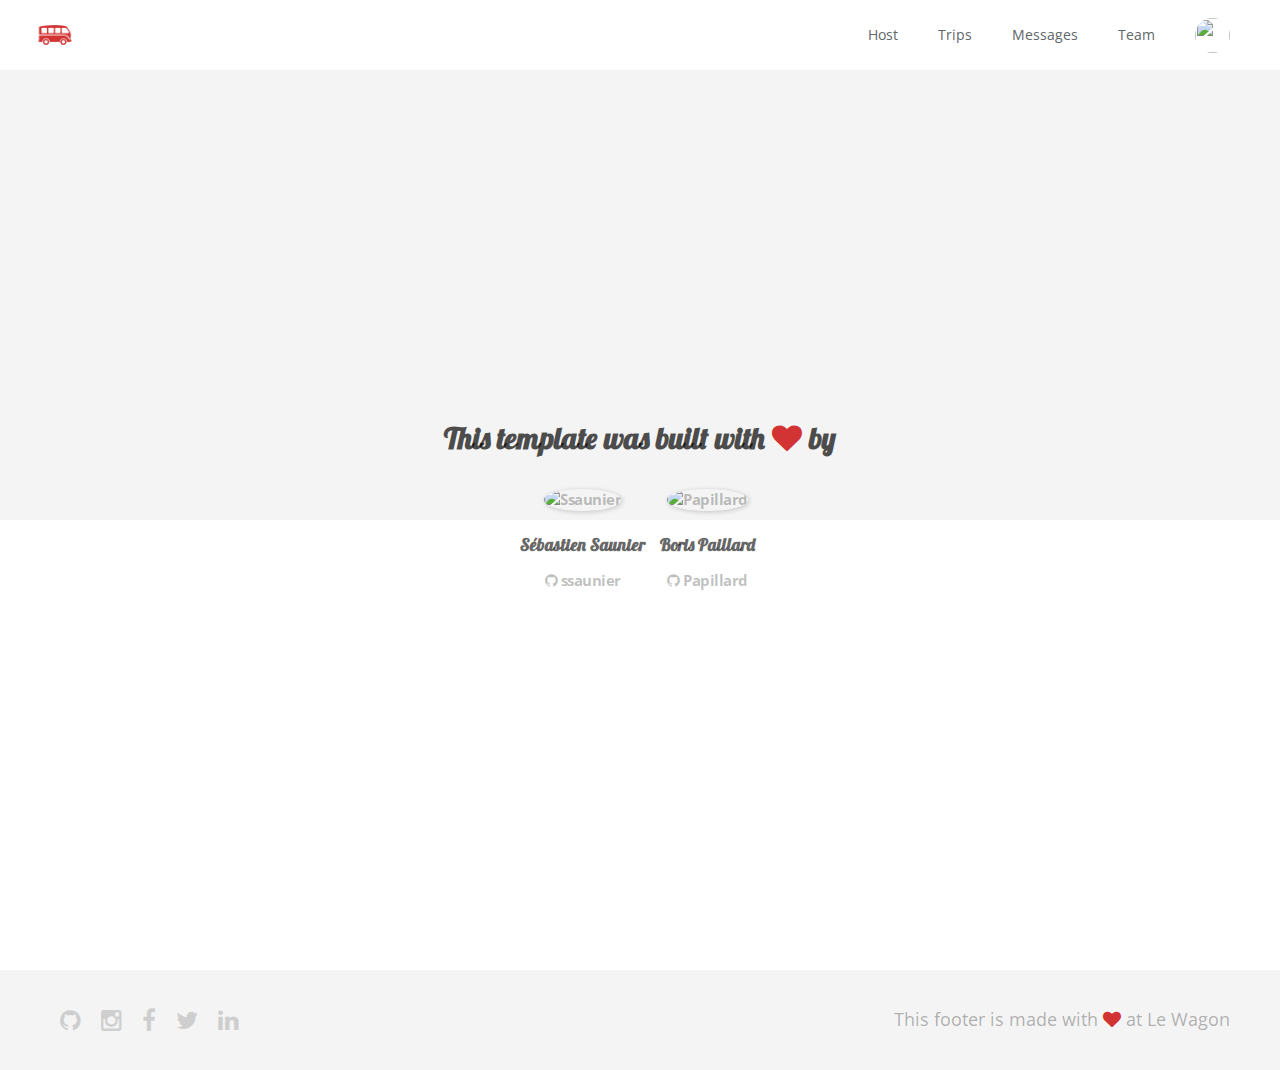
==== commit c7c7517b: "Automated commit at 2017-10-02 04:01:18 UTC by middleman-deploy 2.0.0-alpha" ====
--- a/about.html
+++ b/about.html
@@ -7,7 +7,7 @@
           content="width=device-width, initial-scale=1, shrink-to-fit=no">
     <!-- Use the title from a page's frontmatter if it has one -->
     <title>Le Wagon - Middleman - About</title>
-    <link href="stylesheets/application-a218eea1.css" rel="stylesheet" />
+    <link href="stylesheets/application-3961bb2b.css" rel="stylesheet" />
     <script src="javascripts/application-93de88c9.js"></script>
     <link href="images/favicon-f15af148.png" rel="icon" type="image/png" />
   </head>
--- a/stylesheets/application-3961bb2b.css
+++ b/stylesheets/application-3961bb2b.css
@@ -0,0 +1,8 @@
+@import url("https://fonts.googleapis.com/css?family=Open+Sans:400,300,700|Raleway:400,100,300,700,500");@import url("https://fonts.googleapis.com/css?family=Lobster");/*!
+ * Bootstrap v3.3.7 (http://getbootstrap.com)
+ * Copyright 2011-2016 Twitter, Inc.
+ * Licensed under MIT (https://github.com/twbs/bootstrap/blob/master/LICENSE)
+ *//*! normalize.css v3.0.3 | MIT License | github.com/necolas/normalize.css */html{font-family:sans-serif;-ms-text-size-adjust:100%;-webkit-text-size-adjust:100%}body{margin:0}article,aside,details,figcaption,figure,footer,header,hgroup,main,menu,nav,section,summary{display:block}audio,canvas,progress,video{display:inline-block;vertical-align:baseline}audio:not([controls]){display:none;height:0}[hidden],template{display:none}a{background-color:transparent}a:active,a:hover{outline:0}abbr[title]{border-bottom:1px dotted}b,strong{font-weight:bold}dfn{font-style:italic}h1{font-size:2em;margin:0.67em 0}mark{background:#ff0;color:#000}small{font-size:80%}sub,sup{font-size:75%;line-height:0;position:relative;vertical-align:baseline}sup{top:-0.5em}sub{bottom:-0.25em}img{border:0}svg:not(:root){overflow:hidden}figure{margin:1em 40px}hr{-webkit-box-sizing:content-box;box-sizing:content-box;height:0}pre{overflow:auto}code,kbd,pre,samp{font-family:monospace, monospace;font-size:1em}button,input,optgroup,select,textarea{color:inherit;font:inherit;margin:0}button{overflow:visible}button,select{text-transform:none}button,html input[type="button"],input[type="reset"],input[type="submit"]{-webkit-appearance:button;cursor:pointer}button[disabled],html input[disabled]{cursor:default}button::-moz-focus-inner,input::-moz-focus-inner{border:0;padding:0}input{line-height:normal}input[type="checkbox"],input[type="radio"]{-webkit-box-sizing:border-box;box-sizing:border-box;padding:0}input[type="number"]::-webkit-inner-spin-button,input[type="number"]::-webkit-outer-spin-button{height:auto}input[type="search"]{-webkit-appearance:textfield;-webkit-box-sizing:content-box;box-sizing:content-box}input[type="search"]::-webkit-search-cancel-button,input[type="search"]::-webkit-search-decoration{-webkit-appearance:none}fieldset{border:1px solid #c0c0c0;margin:0 2px;padding:0.35em 0.625em 0.75em}legend{border:0;padding:0}textarea{overflow:auto}optgroup{font-weight:bold}table{border-collapse:collapse;border-spacing:0}td,th{padding:0}/*! Source: https://github.com/h5bp/html5-boilerplate/blob/master/src/css/main.css */@media print{*,*:before,*:after{background:transparent !important;color:#000 !important;-webkit-box-shadow:none !important;box-shadow:none !important;text-shadow:none !important}a,a:visited{text-decoration:underline}a[href]:after{content:" (" attr(href) ")"}abbr[title]:after{content:" (" attr(title) ")"}a[href^="#"]:after,a[href^="javascript:"]:after{content:""}pre,blockquote{border:1px solid #999;page-break-inside:avoid}thead{display:table-header-group}tr,img{page-break-inside:avoid}img{max-width:100% !important}p,h2,h3{orphans:3;widows:3}h2,h3{page-break-after:avoid}.navbar{display:none}.btn>.caret,.dropup>.btn>.caret{border-top-color:#000 !important}.label{border:1px solid #000}.table{border-collapse:collapse !important}.table td,.table th{background-color:#fff !important}.table-bordered th,.table-bordered td{border:1px solid #ddd !important}}@font-face{font-family:'Glyphicons Halflings';src:url("../assets/bootstrap/glyphicons-halflings-regular-86b6f62b.eot");src:url("../assets/bootstrap/glyphicons-halflings-regular-86b6f62b.eot?#iefix") format("embedded-opentype"),url("../assets/bootstrap/glyphicons-halflings-regular-ca35b697.woff2") format("woff2"),url("../assets/bootstrap/glyphicons-halflings-regular-278e49a8.woff") format("woff"),url("../assets/bootstrap/glyphicons-halflings-regular-44bc1850.ttf") format("truetype"),url("../assets/bootstrap/glyphicons-halflings-regular-de51a849.svg#glyphicons_halflingsregular") format("svg")}.glyphicon{position:relative;top:1px;display:inline-block;font-family:'Glyphicons Halflings';font-style:normal;font-weight:normal;line-height:1;-webkit-font-smoothing:antialiased;-moz-osx-font-smoothing:grayscale}.glyphicon-asterisk:before{content:"\002a"}.glyphicon-plus:before{content:"\002b"}.glyphicon-euro:before,.glyphicon-eur:before{content:"\20ac"}.glyphicon-minus:before{content:"\2212"}.glyphicon-cloud:before{content:"\2601"}.glyphicon-envelope:before{content:"\2709"}.glyphicon-pencil:before{content:"\270f"}.glyphicon-glass:before{content:"\e001"}.glyphicon-music:before{content:"\e002"}.glyphicon-search:before{content:"\e003"}.glyphicon-heart:before{content:"\e005"}.glyphicon-star:before{content:"\e006"}.glyphicon-star-empty:before{content:"\e007"}.glyphicon-user:before{content:"\e008"}.glyphicon-film:before{content:"\e009"}.glyphicon-th-large:before{content:"\e010"}.glyphicon-th:before{content:"\e011"}.glyphicon-th-list:before{content:"\e012"}.glyphicon-ok:before{content:"\e013"}.glyphicon-remove:before{content:"\e014"}.glyphicon-zoom-in:before{content:"\e015"}.glyphicon-zoom-out:before{content:"\e016"}.glyphicon-off:before{content:"\e017"}.glyphicon-signal:before{content:"\e018"}.glyphicon-cog:before{content:"\e019"}.glyphicon-trash:before{content:"\e020"}.glyphicon-home:before{content:"\e021"}.glyphicon-file:before{content:"\e022"}.glyphicon-time:before{content:"\e023"}.glyphicon-road:before{content:"\e024"}.glyphicon-download-alt:before{content:"\e025"}.glyphicon-download:before{content:"\e026"}.glyphicon-upload:before{content:"\e027"}.glyphicon-inbox:before{content:"\e028"}.glyphicon-play-circle:before{content:"\e029"}.glyphicon-repeat:before{content:"\e030"}.glyphicon-refresh:before{content:"\e031"}.glyphicon-list-alt:before{content:"\e032"}.glyphicon-lock:before{content:"\e033"}.glyphicon-flag:before{content:"\e034"}.glyphicon-headphones:before{content:"\e035"}.glyphicon-volume-off:before{content:"\e036"}.glyphicon-volume-down:before{content:"\e037"}.glyphicon-volume-up:before{content:"\e038"}.glyphicon-qrcode:before{content:"\e039"}.glyphicon-barcode:before{content:"\e040"}.glyphicon-tag:before{content:"\e041"}.glyphicon-tags:before{content:"\e042"}.glyphicon-book:before{content:"\e043"}.glyphicon-bookmark:before{content:"\e044"}.glyphicon-print:before{content:"\e045"}.glyphicon-camera:before{content:"\e046"}.glyphicon-font:before{content:"\e047"}.glyphicon-bold:before{content:"\e048"}.glyphicon-italic:before{content:"\e049"}.glyphicon-text-height:before{content:"\e050"}.glyphicon-text-width:before{content:"\e051"}.glyphicon-align-left:before{content:"\e052"}.glyphicon-align-center:before{content:"\e053"}.glyphicon-align-right:before{content:"\e054"}.glyphicon-align-justify:before{content:"\e055"}.glyphicon-list:before{content:"\e056"}.glyphicon-indent-left:before{content:"\e057"}.glyphicon-indent-right:before{content:"\e058"}.glyphicon-facetime-video:before{content:"\e059"}.glyphicon-picture:before{content:"\e060"}.glyphicon-map-marker:before{content:"\e062"}.glyphicon-adjust:before{content:"\e063"}.glyphicon-tint:before{content:"\e064"}.glyphicon-edit:before{content:"\e065"}.glyphicon-share:before{content:"\e066"}.glyphicon-check:before{content:"\e067"}.glyphicon-move:before{content:"\e068"}.glyphicon-step-backward:before{content:"\e069"}.glyphicon-fast-backward:before{content:"\e070"}.glyphicon-backward:before{content:"\e071"}.glyphicon-play:before{content:"\e072"}.glyphicon-pause:before{content:"\e073"}.glyphicon-stop:before{content:"\e074"}.glyphicon-forward:before{content:"\e075"}.glyphicon-fast-forward:before{content:"\e076"}.glyphicon-step-forward:before{content:"\e077"}.glyphicon-eject:before{content:"\e078"}.glyphicon-chevron-left:before{content:"\e079"}.glyphicon-chevron-right:before{content:"\e080"}.glyphicon-plus-sign:before{content:"\e081"}.glyphicon-minus-sign:before{content:"\e082"}.glyphicon-remove-sign:before{content:"\e083"}.glyphicon-ok-sign:before{content:"\e084"}.glyphicon-question-sign:before{content:"\e085"}.glyphicon-info-sign:before{content:"\e086"}.glyphicon-screenshot:before{content:"\e087"}.glyphicon-remove-circle:before{content:"\e088"}.glyphicon-ok-circle:before{content:"\e089"}.glyphicon-ban-circle:before{content:"\e090"}.glyphicon-arrow-left:before{content:"\e091"}.glyphicon-arrow-right:before{content:"\e092"}.glyphicon-arrow-up:before{content:"\e093"}.glyphicon-arrow-down:before{content:"\e094"}.glyphicon-share-alt:before{content:"\e095"}.glyphicon-resize-full:before{content:"\e096"}.glyphicon-resize-small:before{content:"\e097"}.glyphicon-exclamation-sign:before{content:"\e101"}.glyphicon-gift:before{content:"\e102"}.glyphicon-leaf:before{content:"\e103"}.glyphicon-fire:before{content:"\e104"}.glyphicon-eye-open:before{content:"\e105"}.glyphicon-eye-close:before{content:"\e106"}.glyphicon-warning-sign:before{content:"\e107"}.glyphicon-plane:before{content:"\e108"}.glyphicon-calendar:before{content:"\e109"}.glyphicon-random:before{content:"\e110"}.glyphicon-comment:before{content:"\e111"}.glyphicon-magnet:before{content:"\e112"}.glyphicon-chevron-up:before{content:"\e113"}.glyphicon-chevron-down:before{content:"\e114"}.glyphicon-retweet:before{content:"\e115"}.glyphicon-shopping-cart:before{content:"\e116"}.glyphicon-folder-close:before{content:"\e117"}.glyphicon-folder-open:before{content:"\e118"}.glyphicon-resize-vertical:before{content:"\e119"}.glyphicon-resize-horizontal:before{content:"\e120"}.glyphicon-hdd:before{content:"\e121"}.glyphicon-bullhorn:before{content:"\e122"}.glyphicon-bell:before{content:"\e123"}.glyphicon-certificate:before{content:"\e124"}.glyphicon-thumbs-up:before{content:"\e125"}.glyphicon-thumbs-down:before{content:"\e126"}.glyphicon-hand-right:before{content:"\e127"}.glyphicon-hand-left:before{content:"\e128"}.glyphicon-hand-up:before{content:"\e129"}.glyphicon-hand-down:before{content:"\e130"}.glyphicon-circle-arrow-right:before{content:"\e131"}.glyphicon-circle-arrow-left:before{content:"\e132"}.glyphicon-circle-arrow-up:before{content:"\e133"}.glyphicon-circle-arrow-down:before{content:"\e134"}.glyphicon-globe:before{content:"\e135"}.glyphicon-wrench:before{content:"\e136"}.glyphicon-tasks:before{content:"\e137"}.glyphicon-filter:before{content:"\e138"}.glyphicon-briefcase:before{content:"\e139"}.glyphicon-fullscreen:before{content:"\e140"}.glyphicon-dashboard:before{content:"\e141"}.glyphicon-paperclip:before{content:"\e142"}.glyphicon-heart-empty:before{content:"\e143"}.glyphicon-link:before{content:"\e144"}.glyphicon-phone:before{content:"\e145"}.glyphicon-pushpin:before{content:"\e146"}.glyphicon-usd:before{content:"\e148"}.glyphicon-gbp:before{content:"\e149"}.glyphicon-sort:before{content:"\e150"}.glyphicon-sort-by-alphabet:before{content:"\e151"}.glyphicon-sort-by-alphabet-alt:before{content:"\e152"}.glyphicon-sort-by-order:before{content:"\e153"}.glyphicon-sort-by-order-alt:before{content:"\e154"}.glyphicon-sort-by-attributes:before{content:"\e155"}.glyphicon-sort-by-attributes-alt:before{content:"\e156"}.glyphicon-unchecked:before{content:"\e157"}.glyphicon-expand:before{content:"\e158"}.glyphicon-collapse-down:before{content:"\e159"}.glyphicon-collapse-up:before{content:"\e160"}.glyphicon-log-in:before{content:"\e161"}.glyphicon-flash:before{content:"\e162"}.glyphicon-log-out:before{content:"\e163"}.glyphicon-new-window:before{content:"\e164"}.glyphicon-record:before{content:"\e165"}.glyphicon-save:before{content:"\e166"}.glyphicon-open:before{content:"\e167"}.glyphicon-saved:before{content:"\e168"}.glyphicon-import:before{content:"\e169"}.glyphicon-export:before{content:"\e170"}.glyphicon-send:before{content:"\e171"}.glyphicon-floppy-disk:before{content:"\e172"}.glyphicon-floppy-saved:before{content:"\e173"}.glyphicon-floppy-remove:before{content:"\e174"}.glyphicon-floppy-save:before{content:"\e175"}.glyphicon-floppy-open:before{content:"\e176"}.glyphicon-credit-card:before{content:"\e177"}.glyphicon-transfer:before{content:"\e178"}.glyphicon-cutlery:before{content:"\e179"}.glyphicon-header:before{content:"\e180"}.glyphicon-compressed:before{content:"\e181"}.glyphicon-earphone:before{content:"\e182"}.glyphicon-phone-alt:before{content:"\e183"}.glyphicon-tower:before{content:"\e184"}.glyphicon-stats:before{content:"\e185"}.glyphicon-sd-video:before{content:"\e186"}.glyphicon-hd-video:before{content:"\e187"}.glyphicon-subtitles:before{content:"\e188"}.glyphicon-sound-stereo:before{content:"\e189"}.glyphicon-sound-dolby:before{content:"\e190"}.glyphicon-sound-5-1:before{content:"\e191"}.glyphicon-sound-6-1:before{content:"\e192"}.glyphicon-sound-7-1:before{content:"\e193"}.glyphicon-copyright-mark:before{content:"\e194"}.glyphicon-registration-mark:before{content:"\e195"}.glyphicon-cloud-download:before{content:"\e197"}.glyphicon-cloud-upload:before{content:"\e198"}.glyphicon-tree-conifer:before{content:"\e199"}.glyphicon-tree-deciduous:before{content:"\e200"}.glyphicon-cd:before{content:"\e201"}.glyphicon-save-file:before{content:"\e202"}.glyphicon-open-file:before{content:"\e203"}.glyphicon-level-up:before{content:"\e204"}.glyphicon-copy:before{content:"\e205"}.glyphicon-paste:before{content:"\e206"}.glyphicon-alert:before{content:"\e209"}.glyphicon-equalizer:before{content:"\e210"}.glyphicon-king:before{content:"\e211"}.glyphicon-queen:before{content:"\e212"}.glyphicon-pawn:before{content:"\e213"}.glyphicon-bishop:before{content:"\e214"}.glyphicon-knight:before{content:"\e215"}.glyphicon-baby-formula:before{content:"\e216"}.glyphicon-tent:before{content:"\26fa"}.glyphicon-blackboard:before{content:"\e218"}.glyphicon-bed:before{content:"\e219"}.glyphicon-apple:before{content:"\f8ff"}.glyphicon-erase:before{content:"\e221"}.glyphicon-hourglass:before{content:"\231b"}.glyphicon-lamp:before{content:"\e223"}.glyphicon-duplicate:before{content:"\e224"}.glyphicon-piggy-bank:before{content:"\e225"}.glyphicon-scissors:before{content:"\e226"}.glyphicon-bitcoin:before{content:"\e227"}.glyphicon-btc:before{content:"\e227"}.glyphicon-xbt:before{content:"\e227"}.glyphicon-yen:before{content:"\00a5"}.glyphicon-jpy:before{content:"\00a5"}.glyphicon-ruble:before{content:"\20bd"}.glyphicon-rub:before{content:"\20bd"}.glyphicon-scale:before{content:"\e230"}.glyphicon-ice-lolly:before{content:"\e231"}.glyphicon-ice-lolly-tasted:before{content:"\e232"}.glyphicon-education:before{content:"\e233"}.glyphicon-option-horizontal:before{content:"\e234"}.glyphicon-option-vertical:before{content:"\e235"}.glyphicon-menu-hamburger:before{content:"\e236"}.glyphicon-modal-window:before{content:"\e237"}.glyphicon-oil:before{content:"\e238"}.glyphicon-grain:before{content:"\e239"}.glyphicon-sunglasses:before{content:"\e240"}.glyphicon-text-size:before{content:"\e241"}.glyphicon-text-color:before{content:"\e242"}.glyphicon-text-background:before{content:"\e243"}.glyphicon-object-align-top:before{content:"\e244"}.glyphicon-object-align-bottom:before{content:"\e245"}.glyphicon-object-align-horizontal:before{content:"\e246"}.glyphicon-object-align-left:before{content:"\e247"}.glyphicon-object-align-vertical:before{content:"\e248"}.glyphicon-object-align-right:before{content:"\e249"}.glyphicon-triangle-right:before{content:"\e250"}.glyphicon-triangle-left:before{content:"\e251"}.glyphicon-triangle-bottom:before{content:"\e252"}.glyphicon-triangle-top:before{content:"\e253"}.glyphicon-console:before{content:"\e254"}.glyphicon-superscript:before{content:"\e255"}.glyphicon-subscript:before{content:"\e256"}.glyphicon-menu-left:before{content:"\e257"}.glyphicon-menu-right:before{content:"\e258"}.glyphicon-menu-down:before{content:"\e259"}.glyphicon-menu-up:before{content:"\e260"}*{-webkit-box-sizing:border-box;box-sizing:border-box}*:before,*:after{-webkit-box-sizing:border-box;box-sizing:border-box}html{font-size:10px;-webkit-tap-highlight-color:transparent}body{font-family:"Open Sans", "Helvetica", "sans-serif";font-size:18px;line-height:1.42857143;color:#333333;background-color:#F4F4F4}input,button,select,textarea{font-family:inherit;font-size:inherit;line-height:inherit}a{color:#d23333;text-decoration:none}a:hover,a:focus{color:#972121;text-decoration:underline}a:focus{outline:5px auto -webkit-focus-ring-color;outline-offset:-2px}figure{margin:0}img{vertical-align:middle}.img-responsive{display:block;max-width:100%;height:auto}.img-rounded{border-radius:2px}.img-thumbnail{padding:4px;line-height:1.42857143;background-color:#F4F4F4;border:1px solid #ddd;border-radius:2px;-webkit-transition:all 0.2s ease-in-out;transition:all 0.2s ease-in-out;display:inline-block;max-width:100%;height:auto}.img-circle{border-radius:50%}hr{margin-top:25px;margin-bottom:25px;border:0;border-top:1px solid #eeeeee}.sr-only{position:absolute;width:1px;height:1px;margin:-1px;padding:0;overflow:hidden;clip:rect(0, 0, 0, 0);border:0}.sr-only-focusable:active,.sr-only-focusable:focus{position:static;width:auto;height:auto;margin:0;overflow:visible;clip:auto}[role="button"]{cursor:pointer}h1,h2,h3,h4,h5,h6,.h1,.h2,.h3,.h4,.h5,.h6{font-family:"Lobster", cursive;font-weight:500;line-height:1.1;color:inherit}h1 small,h1 .small,h2 small,h2 .small,h3 small,h3 .small,h4 small,h4 .small,h5 small,h5 .small,h6 small,h6 .small,.h1 small,.h1 .small,.h2 small,.h2 .small,.h3 small,.h3 .small,.h4 small,.h4 .small,.h5 small,.h5 .small,.h6 small,.h6 .small{font-weight:normal;line-height:1;color:#777777}h1,.h1,h2,.h2,h3,.h3{margin-top:25px;margin-bottom:12.5px}h1 small,h1 .small,.h1 small,.h1 .small,h2 small,h2 .small,.h2 small,.h2 .small,h3 small,h3 .small,.h3 small,.h3 .small{font-size:65%}h4,.h4,h5,.h5,h6,.h6{margin-top:12.5px;margin-bottom:12.5px}h4 small,h4 .small,.h4 small,.h4 .small,h5 small,h5 .small,.h5 small,.h5 .small,h6 small,h6 .small,.h6 small,.h6 .small{font-size:75%}h1,.h1{font-size:46px}h2,.h2{font-size:38px}h3,.h3{font-size:31px}h4,.h4{font-size:23px}h5,.h5{font-size:18px}h6,.h6{font-size:16px}p{margin:0 0 12.5px}.lead{margin-bottom:25px;font-size:20px;font-weight:300;line-height:1.4}@media (min-width: 768px){.lead{font-size:27px}}small,.small{font-size:88%}mark,.mark{background-color:#fcf8e3;padding:.2em}.text-left{text-align:left}.text-right{text-align:right}.text-center{text-align:center}.text-justify{text-align:justify}.text-nowrap{white-space:nowrap}.text-lowercase{text-transform:lowercase}.text-uppercase,.initialism{text-transform:uppercase}.text-capitalize{text-transform:capitalize}.text-muted{color:#777777}.text-primary{color:#d23333}a.text-primary:hover,a.text-primary:focus{color:#ac2626}.text-success{color:#3c763d}a.text-success:hover,a.text-success:focus{color:#2b542c}.text-info{color:#31708f}a.text-info:hover,a.text-info:focus{color:#245269}.text-warning{color:#8a6d3b}a.text-warning:hover,a.text-warning:focus{color:#66512c}.text-danger{color:#a94442}a.text-danger:hover,a.text-danger:focus{color:#843534}.bg-primary{color:#fff}.bg-primary{background-color:#d23333}a.bg-primary:hover,a.bg-primary:focus{background-color:#ac2626}.bg-success{background-color:#dff0d8}a.bg-success:hover,a.bg-success:focus{background-color:#c1e2b3}.bg-info{background-color:#d9edf7}a.bg-info:hover,a.bg-info:focus{background-color:#afd9ee}.bg-warning{background-color:#fcf8e3}a.bg-warning:hover,a.bg-warning:focus{background-color:#f7ecb5}.bg-danger{background-color:#f2dede}a.bg-danger:hover,a.bg-danger:focus{background-color:#e4b9b9}.page-header{padding-bottom:11.5px;margin:50px 0 25px;border-bottom:1px solid #eeeeee}ul,ol{margin-top:0;margin-bottom:12.5px}ul ul,ul ol,ol ul,ol ol{margin-bottom:0}.list-unstyled{padding-left:0;list-style:none}.list-inline{padding-left:0;list-style:none;margin-left:-5px}.list-inline>li{display:inline-block;padding-left:5px;padding-right:5px}dl{margin-top:0;margin-bottom:25px}dt,dd{line-height:1.42857143}dt{font-weight:bold}dd{margin-left:0}.dl-horizontal dd:before,.dl-horizontal dd:after{content:" ";display:table}.dl-horizontal dd:after{clear:both}@media (min-width: 768px){.dl-horizontal dt{float:left;width:160px;clear:left;text-align:right;overflow:hidden;text-overflow:ellipsis;white-space:nowrap}.dl-horizontal dd{margin-left:180px}}abbr[title],abbr[data-original-title]{cursor:help;border-bottom:1px dotted #777777}.initialism{font-size:90%}blockquote{padding:12.5px 25px;margin:0 0 25px;font-size:22.5px;border-left:5px solid #eeeeee}blockquote p:last-child,blockquote ul:last-child,blockquote ol:last-child{margin-bottom:0}blockquote footer,blockquote small,blockquote .small{display:block;font-size:80%;line-height:1.42857143;color:#777777}blockquote footer:before,blockquote small:before,blockquote .small:before{content:'\2014 \00A0'}.blockquote-reverse,blockquote.pull-right{padding-right:15px;padding-left:0;border-right:5px solid #eeeeee;border-left:0;text-align:right}.blockquote-reverse footer:before,.blockquote-reverse small:before,.blockquote-reverse .small:before,blockquote.pull-right footer:before,blockquote.pull-right small:before,blockquote.pull-right .small:before{content:''}.blockquote-reverse footer:after,.blockquote-reverse small:after,.blockquote-reverse .small:after,blockquote.pull-right footer:after,blockquote.pull-right small:after,blockquote.pull-right .small:after{content:'\00A0 \2014'}address{margin-bottom:25px;font-style:normal;line-height:1.42857143}code,kbd,pre,samp{font-family:Menlo, Monaco, Consolas, "Courier New", monospace}code{padding:2px 4px;font-size:90%;color:#c7254e;background-color:#f9f2f4;border-radius:2px}kbd{padding:2px 4px;font-size:90%;color:#fff;background-color:#333;border-radius:2px;-webkit-box-shadow:inset 0 -1px 0 rgba(0,0,0,0.25);box-shadow:inset 0 -1px 0 rgba(0,0,0,0.25)}kbd kbd{padding:0;font-size:100%;font-weight:bold;-webkit-box-shadow:none;box-shadow:none}pre{display:block;padding:12px;margin:0 0 12.5px;font-size:17px;line-height:1.42857143;word-break:break-all;word-wrap:break-word;color:#333333;background-color:#f5f5f5;border:1px solid #ccc;border-radius:2px}pre code{padding:0;font-size:inherit;color:inherit;white-space:pre-wrap;background-color:transparent;border-radius:0}.pre-scrollable{max-height:340px;overflow-y:scroll}.container{margin-right:auto;margin-left:auto;padding-left:15px;padding-right:15px}.container:before,.container:after{content:" ";display:table}.container:after{clear:both}@media (min-width: 768px){.container{width:750px}}@media (min-width: 992px){.container{width:970px}}@media (min-width: 1200px){.container{width:1170px}}.container-fluid{margin-right:auto;margin-left:auto;padding-left:15px;padding-right:15px}.container-fluid:before,.container-fluid:after{content:" ";display:table}.container-fluid:after{clear:both}.row{margin-left:-15px;margin-right:-15px}.row:before,.row:after{content:" ";display:table}.row:after{clear:both}.col-xs-1,.col-sm-1,.col-md-1,.col-lg-1,.col-xs-2,.col-sm-2,.col-md-2,.col-lg-2,.col-xs-3,.col-sm-3,.col-md-3,.col-lg-3,.col-xs-4,.col-sm-4,.col-md-4,.col-lg-4,.col-xs-5,.col-sm-5,.col-md-5,.col-lg-5,.col-xs-6,.col-sm-6,.col-md-6,.col-lg-6,.col-xs-7,.col-sm-7,.col-md-7,.col-lg-7,.col-xs-8,.col-sm-8,.col-md-8,.col-lg-8,.col-xs-9,.col-sm-9,.col-md-9,.col-lg-9,.col-xs-10,.col-sm-10,.col-md-10,.col-lg-10,.col-xs-11,.col-sm-11,.col-md-11,.col-lg-11,.col-xs-12,.col-sm-12,.col-md-12,.col-lg-12{position:relative;min-height:1px;padding-left:15px;padding-right:15px}.col-xs-1,.col-xs-2,.col-xs-3,.col-xs-4,.col-xs-5,.col-xs-6,.col-xs-7,.col-xs-8,.col-xs-9,.col-xs-10,.col-xs-11,.col-xs-12{float:left}.col-xs-1{width:8.33333333%}.col-xs-2{width:16.66666667%}.col-xs-3{width:25%}.col-xs-4{width:33.33333333%}.col-xs-5{width:41.66666667%}.col-xs-6{width:50%}.col-xs-7{width:58.33333333%}.col-xs-8{width:66.66666667%}.col-xs-9{width:75%}.col-xs-10{width:83.33333333%}.col-xs-11{width:91.66666667%}.col-xs-12{width:100%}.col-xs-pull-0{right:auto}.col-xs-pull-1{right:8.33333333%}.col-xs-pull-2{right:16.66666667%}.col-xs-pull-3{right:25%}.col-xs-pull-4{right:33.33333333%}.col-xs-pull-5{right:41.66666667%}.col-xs-pull-6{right:50%}.col-xs-pull-7{right:58.33333333%}.col-xs-pull-8{right:66.66666667%}.col-xs-pull-9{right:75%}.col-xs-pull-10{right:83.33333333%}.col-xs-pull-11{right:91.66666667%}.col-xs-pull-12{right:100%}.col-xs-push-0{left:auto}.col-xs-push-1{left:8.33333333%}.col-xs-push-2{left:16.66666667%}.col-xs-push-3{left:25%}.col-xs-push-4{left:33.33333333%}.col-xs-push-5{left:41.66666667%}.col-xs-push-6{left:50%}.col-xs-push-7{left:58.33333333%}.col-xs-push-8{left:66.66666667%}.col-xs-push-9{left:75%}.col-xs-push-10{left:83.33333333%}.col-xs-push-11{left:91.66666667%}.col-xs-push-12{left:100%}.col-xs-offset-0{margin-left:0%}.col-xs-offset-1{margin-left:8.33333333%}.col-xs-offset-2{margin-left:16.66666667%}.col-xs-offset-3{margin-left:25%}.col-xs-offset-4{margin-left:33.33333333%}.col-xs-offset-5{margin-left:41.66666667%}.col-xs-offset-6{margin-left:50%}.col-xs-offset-7{margin-left:58.33333333%}.col-xs-offset-8{margin-left:66.66666667%}.col-xs-offset-9{margin-left:75%}.col-xs-offset-10{margin-left:83.33333333%}.col-xs-offset-11{margin-left:91.66666667%}.col-xs-offset-12{margin-left:100%}@media (min-width: 768px){.col-sm-1,.col-sm-2,.col-sm-3,.col-sm-4,.col-sm-5,.col-sm-6,.col-sm-7,.col-sm-8,.col-sm-9,.col-sm-10,.col-sm-11,.col-sm-12{float:left}.col-sm-1{width:8.33333333%}.col-sm-2{width:16.66666667%}.col-sm-3{width:25%}.col-sm-4{width:33.33333333%}.col-sm-5{width:41.66666667%}.col-sm-6{width:50%}.col-sm-7{width:58.33333333%}.col-sm-8{width:66.66666667%}.col-sm-9{width:75%}.col-sm-10{width:83.33333333%}.col-sm-11{width:91.66666667%}.col-sm-12{width:100%}.col-sm-pull-0{right:auto}.col-sm-pull-1{right:8.33333333%}.col-sm-pull-2{right:16.66666667%}.col-sm-pull-3{right:25%}.col-sm-pull-4{right:33.33333333%}.col-sm-pull-5{right:41.66666667%}.col-sm-pull-6{right:50%}.col-sm-pull-7{right:58.33333333%}.col-sm-pull-8{right:66.66666667%}.col-sm-pull-9{right:75%}.col-sm-pull-10{right:83.33333333%}.col-sm-pull-11{right:91.66666667%}.col-sm-pull-12{right:100%}.col-sm-push-0{left:auto}.col-sm-push-1{left:8.33333333%}.col-sm-push-2{left:16.66666667%}.col-sm-push-3{left:25%}.col-sm-push-4{left:33.33333333%}.col-sm-push-5{left:41.66666667%}.col-sm-push-6{left:50%}.col-sm-push-7{left:58.33333333%}.col-sm-push-8{left:66.66666667%}.col-sm-push-9{left:75%}.col-sm-push-10{left:83.33333333%}.col-sm-push-11{left:91.66666667%}.col-sm-push-12{left:100%}.col-sm-offset-0{margin-left:0%}.col-sm-offset-1{margin-left:8.33333333%}.col-sm-offset-2{margin-left:16.66666667%}.col-sm-offset-3{margin-left:25%}.col-sm-offset-4{margin-left:33.33333333%}.col-sm-offset-5{margin-left:41.66666667%}.col-sm-offset-6{margin-left:50%}.col-sm-offset-7{margin-left:58.33333333%}.col-sm-offset-8{margin-left:66.66666667%}.col-sm-offset-9{margin-left:75%}.col-sm-offset-10{margin-left:83.33333333%}.col-sm-offset-11{margin-left:91.66666667%}.col-sm-offset-12{margin-left:100%}}@media (min-width: 992px){.col-md-1,.col-md-2,.col-md-3,.col-md-4,.col-md-5,.col-md-6,.col-md-7,.col-md-8,.col-md-9,.col-md-10,.col-md-11,.col-md-12{float:left}.col-md-1{width:8.33333333%}.col-md-2{width:16.66666667%}.col-md-3{width:25%}.col-md-4{width:33.33333333%}.col-md-5{width:41.66666667%}.col-md-6{width:50%}.col-md-7{width:58.33333333%}.col-md-8{width:66.66666667%}.col-md-9{width:75%}.col-md-10{width:83.33333333%}.col-md-11{width:91.66666667%}.col-md-12{width:100%}.col-md-pull-0{right:auto}.col-md-pull-1{right:8.33333333%}.col-md-pull-2{right:16.66666667%}.col-md-pull-3{right:25%}.col-md-pull-4{right:33.33333333%}.col-md-pull-5{right:41.66666667%}.col-md-pull-6{right:50%}.col-md-pull-7{right:58.33333333%}.col-md-pull-8{right:66.66666667%}.col-md-pull-9{right:75%}.col-md-pull-10{right:83.33333333%}.col-md-pull-11{right:91.66666667%}.col-md-pull-12{right:100%}.col-md-push-0{left:auto}.col-md-push-1{left:8.33333333%}.col-md-push-2{left:16.66666667%}.col-md-push-3{left:25%}.col-md-push-4{left:33.33333333%}.col-md-push-5{left:41.66666667%}.col-md-push-6{left:50%}.col-md-push-7{left:58.33333333%}.col-md-push-8{left:66.66666667%}.col-md-push-9{left:75%}.col-md-push-10{left:83.33333333%}.col-md-push-11{left:91.66666667%}.col-md-push-12{left:100%}.col-md-offset-0{margin-left:0%}.col-md-offset-1{margin-left:8.33333333%}.col-md-offset-2{margin-left:16.66666667%}.col-md-offset-3{margin-left:25%}.col-md-offset-4{margin-left:33.33333333%}.col-md-offset-5{margin-left:41.66666667%}.col-md-offset-6{margin-left:50%}.col-md-offset-7{margin-left:58.33333333%}.col-md-offset-8{margin-left:66.66666667%}.col-md-offset-9{margin-left:75%}.col-md-offset-10{margin-left:83.33333333%}.col-md-offset-11{margin-left:91.66666667%}.col-md-offset-12{margin-left:100%}}@media (min-width: 1200px){.col-lg-1,.col-lg-2,.col-lg-3,.col-lg-4,.col-lg-5,.col-lg-6,.col-lg-7,.col-lg-8,.col-lg-9,.col-lg-10,.col-lg-11,.col-lg-12{float:left}.col-lg-1{width:8.33333333%}.col-lg-2{width:16.66666667%}.col-lg-3{width:25%}.col-lg-4{width:33.33333333%}.col-lg-5{width:41.66666667%}.col-lg-6{width:50%}.col-lg-7{width:58.33333333%}.col-lg-8{width:66.66666667%}.col-lg-9{width:75%}.col-lg-10{width:83.33333333%}.col-lg-11{width:91.66666667%}.col-lg-12{width:100%}.col-lg-pull-0{right:auto}.col-lg-pull-1{right:8.33333333%}.col-lg-pull-2{right:16.66666667%}.col-lg-pull-3{right:25%}.col-lg-pull-4{right:33.33333333%}.col-lg-pull-5{right:41.66666667%}.col-lg-pull-6{right:50%}.col-lg-pull-7{right:58.33333333%}.col-lg-pull-8{right:66.66666667%}.col-lg-pull-9{right:75%}.col-lg-pull-10{right:83.33333333%}.col-lg-pull-11{right:91.66666667%}.col-lg-pull-12{right:100%}.col-lg-push-0{left:auto}.col-lg-push-1{left:8.33333333%}.col-lg-push-2{left:16.66666667%}.col-lg-push-3{left:25%}.col-lg-push-4{left:33.33333333%}.col-lg-push-5{left:41.66666667%}.col-lg-push-6{left:50%}.col-lg-push-7{left:58.33333333%}.col-lg-push-8{left:66.66666667%}.col-lg-push-9{left:75%}.col-lg-push-10{left:83.33333333%}.col-lg-push-11{left:91.66666667%}.col-lg-push-12{left:100%}.col-lg-offset-0{margin-left:0%}.col-lg-offset-1{margin-left:8.33333333%}.col-lg-offset-2{margin-left:16.66666667%}.col-lg-offset-3{margin-left:25%}.col-lg-offset-4{margin-left:33.33333333%}.col-lg-offset-5{margin-left:41.66666667%}.col-lg-offset-6{margin-left:50%}.col-lg-offset-7{margin-left:58.33333333%}.col-lg-offset-8{margin-left:66.66666667%}.col-lg-offset-9{margin-left:75%}.col-lg-offset-10{margin-left:83.33333333%}.col-lg-offset-11{margin-left:91.66666667%}.col-lg-offset-12{margin-left:100%}}table{background-color:transparent}caption{padding-top:8px;padding-bottom:8px;color:#777777;text-align:left}th{text-align:left}.table{width:100%;max-width:100%;margin-bottom:25px}.table>thead>tr>th,.table>thead>tr>td,.table>tbody>tr>th,.table>tbody>tr>td,.table>tfoot>tr>th,.table>tfoot>tr>td{padding:8px;line-height:1.42857143;vertical-align:top;border-top:1px solid #ddd}.table>thead>tr>th{vertical-align:bottom;border-bottom:2px solid #ddd}.table>caption+thead>tr:first-child>th,.table>caption+thead>tr:first-child>td,.table>colgroup+thead>tr:first-child>th,.table>colgroup+thead>tr:first-child>td,.table>thead:first-child>tr:first-child>th,.table>thead:first-child>tr:first-child>td{border-top:0}.table>tbody+tbody{border-top:2px solid #ddd}.table .table{background-color:#F4F4F4}.table-condensed>thead>tr>th,.table-condensed>thead>tr>td,.table-condensed>tbody>tr>th,.table-condensed>tbody>tr>td,.table-condensed>tfoot>tr>th,.table-condensed>tfoot>tr>td{padding:5px}.table-bordered{border:1px solid #ddd}.table-bordered>thead>tr>th,.table-bordered>thead>tr>td,.table-bordered>tbody>tr>th,.table-bordered>tbody>tr>td,.table-bordered>tfoot>tr>th,.table-bordered>tfoot>tr>td{border:1px solid #ddd}.table-bordered>thead>tr>th,.table-bordered>thead>tr>td{border-bottom-width:2px}.table-striped>tbody>tr:nth-of-type(odd){background-color:#f9f9f9}.table-hover>tbody>tr:hover{background-color:#f5f5f5}table col[class*="col-"]{position:static;float:none;display:table-column}table td[class*="col-"],table th[class*="col-"]{position:static;float:none;display:table-cell}.table>thead>tr>td.active,.table>thead>tr>th.active,.table>thead>tr.active>td,.table>thead>tr.active>th,.table>tbody>tr>td.active,.table>tbody>tr>th.active,.table>tbody>tr.active>td,.table>tbody>tr.active>th,.table>tfoot>tr>td.active,.table>tfoot>tr>th.active,.table>tfoot>tr.active>td,.table>tfoot>tr.active>th{background-color:#f5f5f5}.table-hover>tbody>tr>td.active:hover,.table-hover>tbody>tr>th.active:hover,.table-hover>tbody>tr.active:hover>td,.table-hover>tbody>tr:hover>.active,.table-hover>tbody>tr.active:hover>th{background-color:#e8e8e8}.table>thead>tr>td.success,.table>thead>tr>th.success,.table>thead>tr.success>td,.table>thead>tr.success>th,.table>tbody>tr>td.success,.table>tbody>tr>th.success,.table>tbody>tr.success>td,.table>tbody>tr.success>th,.table>tfoot>tr>td.success,.table>tfoot>tr>th.success,.table>tfoot>tr.success>td,.table>tfoot>tr.success>th{background-color:#dff0d8}.table-hover>tbody>tr>td.success:hover,.table-hover>tbody>tr>th.success:hover,.table-hover>tbody>tr.success:hover>td,.table-hover>tbody>tr:hover>.success,.table-hover>tbody>tr.success:hover>th{background-color:#d0e9c6}.table>thead>tr>td.info,.table>thead>tr>th.info,.table>thead>tr.info>td,.table>thead>tr.info>th,.table>tbody>tr>td.info,.table>tbody>tr>th.info,.table>tbody>tr.info>td,.table>tbody>tr.info>th,.table>tfoot>tr>td.info,.table>tfoot>tr>th.info,.table>tfoot>tr.info>td,.table>tfoot>tr.info>th{background-color:#d9edf7}.table-hover>tbody>tr>td.info:hover,.table-hover>tbody>tr>th.info:hover,.table-hover>tbody>tr.info:hover>td,.table-hover>tbody>tr:hover>.info,.table-hover>tbody>tr.info:hover>th{background-color:#c4e3f3}.table>thead>tr>td.warning,.table>thead>tr>th.warning,.table>thead>tr.warning>td,.table>thead>tr.warning>th,.table>tbody>tr>td.warning,.table>tbody>tr>th.warning,.table>tbody>tr.warning>td,.table>tbody>tr.warning>th,.table>tfoot>tr>td.warning,.table>tfoot>tr>th.warning,.table>tfoot>tr.warning>td,.table>tfoot>tr.warning>th{background-color:#fcf8e3}.table-hover>tbody>tr>td.warning:hover,.table-hover>tbody>tr>th.warning:hover,.table-hover>tbody>tr.warning:hover>td,.table-hover>tbody>tr:hover>.warning,.table-hover>tbody>tr.warning:hover>th{background-color:#faf2cc}.table>thead>tr>td.danger,.table>thead>tr>th.danger,.table>thead>tr.danger>td,.table>thead>tr.danger>th,.table>tbody>tr>td.danger,.table>tbody>tr>th.danger,.table>tbody>tr.danger>td,.table>tbody>tr.danger>th,.table>tfoot>tr>td.danger,.table>tfoot>tr>th.danger,.table>tfoot>tr.danger>td,.table>tfoot>tr.danger>th{background-color:#f2dede}.table-hover>tbody>tr>td.danger:hover,.table-hover>tbody>tr>th.danger:hover,.table-hover>tbody>tr.danger:hover>td,.table-hover>tbody>tr:hover>.danger,.table-hover>tbody>tr.danger:hover>th{background-color:#ebcccc}.table-responsive{overflow-x:auto;min-height:0.01%}@media screen and (max-width: 767px){.table-responsive{width:100%;margin-bottom:18.75px;overflow-y:hidden;-ms-overflow-style:-ms-autohiding-scrollbar;border:1px solid #ddd}.table-responsive>.table{margin-bottom:0}.table-responsive>.table>thead>tr>th,.table-responsive>.table>thead>tr>td,.table-responsive>.table>tbody>tr>th,.table-responsive>.table>tbody>tr>td,.table-responsive>.table>tfoot>tr>th,.table-responsive>.table>tfoot>tr>td{white-space:nowrap}.table-responsive>.table-bordered{border:0}.table-responsive>.table-bordered>thead>tr>th:first-child,.table-responsive>.table-bordered>thead>tr>td:first-child,.table-responsive>.table-bordered>tbody>tr>th:first-child,.table-responsive>.table-bordered>tbody>tr>td:first-child,.table-responsive>.table-bordered>tfoot>tr>th:first-child,.table-responsive>.table-bordered>tfoot>tr>td:first-child{border-left:0}.table-responsive>.table-bordered>thead>tr>th:last-child,.table-responsive>.table-bordered>thead>tr>td:last-child,.table-responsive>.table-bordered>tbody>tr>th:last-child,.table-responsive>.table-bordered>tbody>tr>td:last-child,.table-responsive>.table-bordered>tfoot>tr>th:last-child,.table-responsive>.table-bordered>tfoot>tr>td:last-child{border-right:0}.table-responsive>.table-bordered>tbody>tr:last-child>th,.table-responsive>.table-bordered>tbody>tr:last-child>td,.table-responsive>.table-bordered>tfoot>tr:last-child>th,.table-responsive>.table-bordered>tfoot>tr:last-child>td{border-bottom:0}}fieldset{padding:0;margin:0;border:0;min-width:0}legend{display:block;width:100%;padding:0;margin-bottom:25px;font-size:27px;line-height:inherit;color:#333333;border:0;border-bottom:1px solid #e5e5e5}label{display:inline-block;max-width:100%;margin-bottom:5px;font-weight:bold}input[type="search"]{-webkit-box-sizing:border-box;box-sizing:border-box}input[type="radio"],input[type="checkbox"]{margin:4px 0 0;margin-top:1px \9;line-height:normal}input[type="file"]{display:block}input[type="range"]{display:block;width:100%}select[multiple],select[size]{height:auto}input[type="file"]:focus,input[type="radio"]:focus,input[type="checkbox"]:focus{outline:5px auto -webkit-focus-ring-color;outline-offset:-2px}output{display:block;padding-top:7px;font-size:18px;line-height:1.42857143;color:#000000}.form-control{display:block;width:100%;height:39px;padding:6px 12px;font-size:18px;line-height:1.42857143;color:#000000;background-color:#fff;background-image:none;border:1px solid #ccc;border-radius:2px;-webkit-box-shadow:inset 0 1px 1px rgba(0,0,0,0.075);box-shadow:inset 0 1px 1px rgba(0,0,0,0.075);-webkit-transition:border-color ease-in-out 0.15s, box-shadow ease-in-out 0.15s;-webkit-transition:border-color ease-in-out 0.15s, -webkit-box-shadow ease-in-out 0.15s;transition:border-color ease-in-out 0.15s, -webkit-box-shadow ease-in-out 0.15s;transition:border-color ease-in-out 0.15s, box-shadow ease-in-out 0.15s;transition:border-color ease-in-out 0.15s, box-shadow ease-in-out 0.15s, -webkit-box-shadow ease-in-out 0.15s}.form-control:focus{border-color:#66afe9;outline:0;-webkit-box-shadow:inset 0 1px 1px rgba(0,0,0,0.075),0 0 8px rgba(102,175,233,0.6);box-shadow:inset 0 1px 1px rgba(0,0,0,0.075),0 0 8px rgba(102,175,233,0.6)}.form-control::-moz-placeholder{color:#999;opacity:1}.form-control:-ms-input-placeholder{color:#999}.form-control::-webkit-input-placeholder{color:#999}.form-control::-ms-expand{border:0;background-color:transparent}.form-control[disabled],.form-control[readonly],fieldset[disabled] .form-control{background-color:#eeeeee;opacity:1}.form-control[disabled],fieldset[disabled] .form-control{cursor:not-allowed}textarea.form-control{height:auto}input[type="search"]{-webkit-appearance:none}@media screen and (-webkit-min-device-pixel-ratio: 0){input[type="date"].form-control,input[type="time"].form-control,input[type="datetime-local"].form-control,input[type="month"].form-control{line-height:39px}input[type="date"].input-sm,.input-group-sm>input[type="date"].form-control,.input-group-sm>input[type="date"].input-group-addon,.input-group-sm>.input-group-btn>input[type="date"].btn,.input-group-sm input[type="date"],input[type="time"].input-sm,.input-group-sm>input[type="time"].form-control,.input-group-sm>input[type="time"].input-group-addon,.input-group-sm>.input-group-btn>input[type="time"].btn,.input-group-sm input[type="time"],input[type="datetime-local"].input-sm,.input-group-sm>input[type="datetime-local"].form-control,.input-group-sm>input[type="datetime-local"].input-group-addon,.input-group-sm>.input-group-btn>input[type="datetime-local"].btn,.input-group-sm input[type="datetime-local"],input[type="month"].input-sm,.input-group-sm>input[type="month"].form-control,.input-group-sm>input[type="month"].input-group-addon,.input-group-sm>.input-group-btn>input[type="month"].btn,.input-group-sm input[type="month"]{line-height:36px}input[type="date"].input-lg,.input-group-lg>input[type="date"].form-control,.input-group-lg>input[type="date"].input-group-addon,.input-group-lg>.input-group-btn>input[type="date"].btn,.input-group-lg input[type="date"],input[type="time"].input-lg,.input-group-lg>input[type="time"].form-control,.input-group-lg>input[type="time"].input-group-addon,.input-group-lg>.input-group-btn>input[type="time"].btn,.input-group-lg input[type="time"],input[type="datetime-local"].input-lg,.input-group-lg>input[type="datetime-local"].form-control,.input-group-lg>input[type="datetime-local"].input-group-addon,.input-group-lg>.input-group-btn>input[type="datetime-local"].btn,.input-group-lg input[type="datetime-local"],input[type="month"].input-lg,.input-group-lg>input[type="month"].form-control,.input-group-lg>input[type="month"].input-group-addon,.input-group-lg>.input-group-btn>input[type="month"].btn,.input-group-lg input[type="month"]{line-height:53px}}.form-group{margin-bottom:15px}.radio,.checkbox{position:relative;display:block;margin-top:10px;margin-bottom:10px}.radio label,.checkbox label{min-height:25px;padding-left:20px;margin-bottom:0;font-weight:normal;cursor:pointer}.radio input[type="radio"],.radio-inline input[type="radio"],.checkbox input[type="checkbox"],.checkbox-inline input[type="checkbox"]{position:absolute;margin-left:-20px;margin-top:4px \9}.radio+.radio,.checkbox+.checkbox{margin-top:-5px}.radio-inline,.checkbox-inline{position:relative;display:inline-block;padding-left:20px;margin-bottom:0;vertical-align:middle;font-weight:normal;cursor:pointer}.radio-inline+.radio-inline,.checkbox-inline+.checkbox-inline{margin-top:0;margin-left:10px}input[type="radio"][disabled],input[type="radio"].disabled,fieldset[disabled] input[type="radio"],input[type="checkbox"][disabled],input[type="checkbox"].disabled,fieldset[disabled] input[type="checkbox"]{cursor:not-allowed}.radio-inline.disabled,fieldset[disabled] .radio-inline,.checkbox-inline.disabled,fieldset[disabled] .checkbox-inline{cursor:not-allowed}.radio.disabled label,fieldset[disabled] .radio label,.checkbox.disabled label,fieldset[disabled] .checkbox label{cursor:not-allowed}.form-control-static{padding-top:7px;padding-bottom:7px;margin-bottom:0;min-height:43px}.form-control-static.input-lg,.input-group-lg>.form-control-static.form-control,.input-group-lg>.form-control-static.input-group-addon,.input-group-lg>.input-group-btn>.form-control-static.btn,.form-control-static.input-sm,.input-group-sm>.form-control-static.form-control,.input-group-sm>.form-control-static.input-group-addon,.input-group-sm>.input-group-btn>.form-control-static.btn{padding-left:0;padding-right:0}.input-sm,.input-group-sm>.form-control,.input-group-sm>.input-group-addon,.input-group-sm>.input-group-btn>.btn{height:36px;padding:5px 10px;font-size:16px;line-height:1.5;border-radius:2px}select.input-sm,.input-group-sm>select.form-control,.input-group-sm>select.input-group-addon,.input-group-sm>.input-group-btn>select.btn{height:36px;line-height:36px}textarea.input-sm,.input-group-sm>textarea.form-control,.input-group-sm>textarea.input-group-addon,.input-group-sm>.input-group-btn>textarea.btn,select[multiple].input-sm,.input-group-sm>select[multiple].form-control,.input-group-sm>select[multiple].input-group-addon,.input-group-sm>.input-group-btn>select[multiple].btn{height:auto}.form-group-sm .form-control{height:36px;padding:5px 10px;font-size:16px;line-height:1.5;border-radius:2px}.form-group-sm select.form-control{height:36px;line-height:36px}.form-group-sm textarea.form-control,.form-group-sm select[multiple].form-control{height:auto}.form-group-sm .form-control-static{height:36px;min-height:41px;padding:6px 10px;font-size:16px;line-height:1.5}.input-lg,.input-group-lg>.form-control,.input-group-lg>.input-group-addon,.input-group-lg>.input-group-btn>.btn{height:53px;padding:10px 16px;font-size:23px;line-height:1.3333333;border-radius:2px}select.input-lg,.input-group-lg>select.form-control,.input-group-lg>select.input-group-addon,.input-group-lg>.input-group-btn>select.btn{height:53px;line-height:53px}textarea.input-lg,.input-group-lg>textarea.form-control,.input-group-lg>textarea.input-group-addon,.input-group-lg>.input-group-btn>textarea.btn,select[multiple].input-lg,.input-group-lg>select[multiple].form-control,.input-group-lg>select[multiple].input-group-addon,.input-group-lg>.input-group-btn>select[multiple].btn{height:auto}.form-group-lg .form-control{height:53px;padding:10px 16px;font-size:23px;line-height:1.3333333;border-radius:2px}.form-group-lg select.form-control{height:53px;line-height:53px}.form-group-lg textarea.form-control,.form-group-lg select[multiple].form-control{height:auto}.form-group-lg .form-control-static{height:53px;min-height:48px;padding:11px 16px;font-size:23px;line-height:1.3333333}.has-feedback{position:relative}.has-feedback .form-control{padding-right:48.75px}.form-control-feedback{position:absolute;top:0;right:0;z-index:2;display:block;width:39px;height:39px;line-height:39px;text-align:center;pointer-events:none}.input-lg+.form-control-feedback,.input-group-lg>.form-control+.form-control-feedback,.input-group-lg>.input-group-addon+.form-control-feedback,.input-group-lg>.input-group-btn>.btn+.form-control-feedback,.input-group-lg+.form-control-feedback,.form-group-lg .form-control+.form-control-feedback{width:53px;height:53px;line-height:53px}.input-sm+.form-control-feedback,.input-group-sm>.form-control+.form-control-feedback,.input-group-sm>.input-group-addon+.form-control-feedback,.input-group-sm>.input-group-btn>.btn+.form-control-feedback,.input-group-sm+.form-control-feedback,.form-group-sm .form-control+.form-control-feedback{width:36px;height:36px;line-height:36px}.has-success .help-block,.has-success .control-label,.has-success .radio,.has-success .checkbox,.has-success .radio-inline,.has-success .checkbox-inline,.has-success.radio label,.has-success.checkbox label,.has-success.radio-inline label,.has-success.checkbox-inline label{color:#3c763d}.has-success .form-control{border-color:#3c763d;-webkit-box-shadow:inset 0 1px 1px rgba(0,0,0,0.075);box-shadow:inset 0 1px 1px rgba(0,0,0,0.075)}.has-success .form-control:focus{border-color:#2b542c;-webkit-box-shadow:inset 0 1px 1px rgba(0,0,0,0.075),0 0 6px #67b168;box-shadow:inset 0 1px 1px rgba(0,0,0,0.075),0 0 6px #67b168}.has-success .input-group-addon{color:#3c763d;border-color:#3c763d;background-color:#dff0d8}.has-success .form-control-feedback{color:#3c763d}.has-warning .help-block,.has-warning .control-label,.has-warning .radio,.has-warning .checkbox,.has-warning .radio-inline,.has-warning .checkbox-inline,.has-warning.radio label,.has-warning.checkbox label,.has-warning.radio-inline label,.has-warning.checkbox-inline label{color:#8a6d3b}.has-warning .form-control{border-color:#8a6d3b;-webkit-box-shadow:inset 0 1px 1px rgba(0,0,0,0.075);box-shadow:inset 0 1px 1px rgba(0,0,0,0.075)}.has-warning .form-control:focus{border-color:#66512c;-webkit-box-shadow:inset 0 1px 1px rgba(0,0,0,0.075),0 0 6px #c0a16b;box-shadow:inset 0 1px 1px rgba(0,0,0,0.075),0 0 6px #c0a16b}.has-warning .input-group-addon{color:#8a6d3b;border-color:#8a6d3b;background-color:#fcf8e3}.has-warning .form-control-feedback{color:#8a6d3b}.has-error .help-block,.has-error .control-label,.has-error .radio,.has-error .checkbox,.has-error .radio-inline,.has-error .checkbox-inline,.has-error.radio label,.has-error.checkbox label,.has-error.radio-inline label,.has-error.checkbox-inline label{color:#a94442}.has-error .form-control{border-color:#a94442;-webkit-box-shadow:inset 0 1px 1px rgba(0,0,0,0.075);box-shadow:inset 0 1px 1px rgba(0,0,0,0.075)}.has-error .form-control:focus{border-color:#843534;-webkit-box-shadow:inset 0 1px 1px rgba(0,0,0,0.075),0 0 6px #ce8483;box-shadow:inset 0 1px 1px rgba(0,0,0,0.075),0 0 6px #ce8483}.has-error .input-group-addon{color:#a94442;border-color:#a94442;background-color:#f2dede}.has-error .form-control-feedback{color:#a94442}.has-feedback label ~ .form-control-feedback{top:30px}.has-feedback label.sr-only ~ .form-control-feedback{top:0}.help-block{display:block;margin-top:5px;margin-bottom:10px;color:#737373}@media (min-width: 768px){.form-inline .form-group{display:inline-block;margin-bottom:0;vertical-align:middle}.form-inline .form-control{display:inline-block;width:auto;vertical-align:middle}.form-inline .form-control-static{display:inline-block}.form-inline .input-group{display:inline-table;vertical-align:middle}.form-inline .input-group .input-group-addon,.form-inline .input-group .input-group-btn,.form-inline .input-group .form-control{width:auto}.form-inline .input-group>.form-control{width:100%}.form-inline .control-label{margin-bottom:0;vertical-align:middle}.form-inline .radio,.form-inline .checkbox{display:inline-block;margin-top:0;margin-bottom:0;vertical-align:middle}.form-inline .radio label,.form-inline .checkbox label{padding-left:0}.form-inline .radio input[type="radio"],.form-inline .checkbox input[type="checkbox"]{position:relative;margin-left:0}.form-inline .has-feedback .form-control-feedback{top:0}}.form-horizontal .radio,.form-horizontal .checkbox,.form-horizontal .radio-inline,.form-horizontal .checkbox-inline{margin-top:0;margin-bottom:0;padding-top:7px}.form-horizontal .radio,.form-horizontal .checkbox{min-height:32px}.form-horizontal .form-group{margin-left:-15px;margin-right:-15px}.form-horizontal .form-group:before,.form-horizontal .form-group:after{content:" ";display:table}.form-horizontal .form-group:after{clear:both}@media (min-width: 768px){.form-horizontal .control-label{text-align:right;margin-bottom:0;padding-top:7px}}.form-horizontal .has-feedback .form-control-feedback{right:15px}@media (min-width: 768px){.form-horizontal .form-group-lg .control-label{padding-top:11px;font-size:23px}}@media (min-width: 768px){.form-horizontal .form-group-sm .control-label{padding-top:6px;font-size:16px}}.btn{display:inline-block;margin-bottom:0;font-weight:normal;text-align:center;vertical-align:middle;-ms-touch-action:manipulation;touch-action:manipulation;cursor:pointer;background-image:none;border:1px solid transparent;white-space:nowrap;padding:6px 12px;font-size:18px;line-height:1.42857143;border-radius:2px;-webkit-user-select:none;-moz-user-select:none;-ms-user-select:none;user-select:none}.btn:focus,.btn.focus,.btn:active:focus,.btn:active.focus,.btn.active:focus,.btn.active.focus{outline:5px auto -webkit-focus-ring-color;outline-offset:-2px}.btn:hover,.btn:focus,.btn.focus{color:#333;text-decoration:none}.btn:active,.btn.active{outline:0;background-image:none;-webkit-box-shadow:inset 0 3px 5px rgba(0,0,0,0.125);box-shadow:inset 0 3px 5px rgba(0,0,0,0.125)}.btn.disabled,.btn[disabled],fieldset[disabled] .btn{cursor:not-allowed;opacity:0.65;filter:alpha(opacity=65);-webkit-box-shadow:none;box-shadow:none}a.btn.disabled,fieldset[disabled] a.btn{pointer-events:none}.btn-default{color:#333;background-color:#fff;border-color:#ccc}.btn-default:focus,.btn-default.focus{color:#333;background-color:#e6e6e6;border-color:#8c8c8c}.btn-default:hover{color:#333;background-color:#e6e6e6;border-color:#adadad}.btn-default:active,.btn-default.active,.open>.btn-default.dropdown-toggle{color:#333;background-color:#e6e6e6;border-color:#adadad}.btn-default:active:hover,.btn-default:active:focus,.btn-default:active.focus,.btn-default.active:hover,.btn-default.active:focus,.btn-default.active.focus,.open>.btn-default.dropdown-toggle:hover,.open>.btn-default.dropdown-toggle:focus,.open>.btn-default.dropdown-toggle.focus{color:#333;background-color:#d4d4d4;border-color:#8c8c8c}.btn-default:active,.btn-default.active,.open>.btn-default.dropdown-toggle{background-image:none}.btn-default.disabled:hover,.btn-default.disabled:focus,.btn-default.disabled.focus,.btn-default[disabled]:hover,.btn-default[disabled]:focus,.btn-default[disabled].focus,fieldset[disabled] .btn-default:hover,fieldset[disabled] .btn-default:focus,fieldset[disabled] .btn-default.focus{background-color:#fff;border-color:#ccc}.btn-default .badge{color:#fff;background-color:#333}.btn-primary{color:#fff;background-color:#d23333;border-color:#c12b2b}.btn-primary:focus,.btn-primary.focus{color:#fff;background-color:#ac2626;border-color:#581414}.btn-primary:hover{color:#fff;background-color:#ac2626;border-color:#8f2020}.btn-primary:active,.btn-primary.active,.open>.btn-primary.dropdown-toggle{color:#fff;background-color:#ac2626;border-color:#8f2020}.btn-primary:active:hover,.btn-primary:active:focus,.btn-primary:active.focus,.btn-primary.active:hover,.btn-primary.active:focus,.btn-primary.active.focus,.open>.btn-primary.dropdown-toggle:hover,.open>.btn-primary.dropdown-toggle:focus,.open>.btn-primary.dropdown-toggle.focus{color:#fff;background-color:#8f2020;border-color:#581414}.btn-primary:active,.btn-primary.active,.open>.btn-primary.dropdown-toggle{background-image:none}.btn-primary.disabled:hover,.btn-primary.disabled:focus,.btn-primary.disabled.focus,.btn-primary[disabled]:hover,.btn-primary[disabled]:focus,.btn-primary[disabled].focus,fieldset[disabled] .btn-primary:hover,fieldset[disabled] .btn-primary:focus,fieldset[disabled] .btn-primary.focus{background-color:#d23333;border-color:#c12b2b}.btn-primary .badge{color:#d23333;background-color:#fff}.btn-success{color:#fff;background-color:#32B796;border-color:#2da386}.btn-success:focus,.btn-success.focus{color:#fff;background-color:#278f75;border-color:#113f34}.btn-success:hover{color:#fff;background-color:#278f75;border-color:#1f735e}.btn-success:active,.btn-success.active,.open>.btn-success.dropdown-toggle{color:#fff;background-color:#278f75;border-color:#1f735e}.btn-success:active:hover,.btn-success:active:focus,.btn-success:active.focus,.btn-success.active:hover,.btn-success.active:focus,.btn-success.active.focus,.open>.btn-success.dropdown-toggle:hover,.open>.btn-success.dropdown-toggle:focus,.open>.btn-success.dropdown-toggle.focus{color:#fff;background-color:#1f735e;border-color:#113f34}.btn-success:active,.btn-success.active,.open>.btn-success.dropdown-toggle{background-image:none}.btn-success.disabled:hover,.btn-success.disabled:focus,.btn-success.disabled.focus,.btn-success[disabled]:hover,.btn-success[disabled]:focus,.btn-success[disabled].focus,fieldset[disabled] .btn-success:hover,fieldset[disabled] .btn-success:focus,fieldset[disabled] .btn-success.focus{background-color:#32B796;border-color:#2da386}.btn-success .badge{color:#32B796;background-color:#fff}.btn-info{color:#fff;background-color:#FDB631;border-color:#fdad18}.btn-info:focus,.btn-info.focus{color:#fff;background-color:#f9a302;border-color:#946101}.btn-info:hover{color:#fff;background-color:#f9a302;border-color:#d58c02}.btn-info:active,.btn-info.active,.open>.btn-info.dropdown-toggle{color:#fff;background-color:#f9a302;border-color:#d58c02}.btn-info:active:hover,.btn-info:active:focus,.btn-info:active.focus,.btn-info.active:hover,.btn-info.active:focus,.btn-info.active.focus,.open>.btn-info.dropdown-toggle:hover,.open>.btn-info.dropdown-toggle:focus,.open>.btn-info.dropdown-toggle.focus{color:#fff;background-color:#d58c02;border-color:#946101}.btn-info:active,.btn-info.active,.open>.btn-info.dropdown-toggle{background-image:none}.btn-info.disabled:hover,.btn-info.disabled:focus,.btn-info.disabled.focus,.btn-info[disabled]:hover,.btn-info[disabled]:focus,.btn-info[disabled].focus,fieldset[disabled] .btn-info:hover,fieldset[disabled] .btn-info:focus,fieldset[disabled] .btn-info.focus{background-color:#FDB631;border-color:#fdad18}.btn-info .badge{color:#FDB631;background-color:#fff}.btn-warning{color:#fff;background-color:#E67E22;border-color:#d67118}.btn-warning:focus,.btn-warning.focus{color:#fff;background-color:#bf6516;border-color:#64350b}.btn-warning:hover{color:#fff;background-color:#bf6516;border-color:#9f5412}.btn-warning:active,.btn-warning.active,.open>.btn-warning.dropdown-toggle{color:#fff;background-color:#bf6516;border-color:#9f5412}.btn-warning:active:hover,.btn-warning:active:focus,.btn-warning:active.focus,.btn-warning.active:hover,.btn-warning.active:focus,.btn-warning.active.focus,.open>.btn-warning.dropdown-toggle:hover,.open>.btn-warning.dropdown-toggle:focus,.open>.btn-warning.dropdown-toggle.focus{color:#fff;background-color:#9f5412;border-color:#64350b}.btn-warning:active,.btn-warning.active,.open>.btn-warning.dropdown-toggle{background-image:none}.btn-warning.disabled:hover,.btn-warning.disabled:focus,.btn-warning.disabled.focus,.btn-warning[disabled]:hover,.btn-warning[disabled]:focus,.btn-warning[disabled].focus,fieldset[disabled] .btn-warning:hover,fieldset[disabled] .btn-warning:focus,fieldset[disabled] .btn-warning.focus{background-color:#E67E22;border-color:#d67118}.btn-warning .badge{color:#E67E22;background-color:#fff}.btn-danger{color:#fff;background-color:#d23333;border-color:#c12b2b}.btn-danger:focus,.btn-danger.focus{color:#fff;background-color:#ac2626;border-color:#581414}.btn-danger:hover{color:#fff;background-color:#ac2626;border-color:#8f2020}.btn-danger:active,.btn-danger.active,.open>.btn-danger.dropdown-toggle{color:#fff;background-color:#ac2626;border-color:#8f2020}.btn-danger:active:hover,.btn-danger:active:focus,.btn-danger:active.focus,.btn-danger.active:hover,.btn-danger.active:focus,.btn-danger.active.focus,.open>.btn-danger.dropdown-toggle:hover,.open>.btn-danger.dropdown-toggle:focus,.open>.btn-danger.dropdown-toggle.focus{color:#fff;background-color:#8f2020;border-color:#581414}.btn-danger:active,.btn-danger.active,.open>.btn-danger.dropdown-toggle{background-image:none}.btn-danger.disabled:hover,.btn-danger.disabled:focus,.btn-danger.disabled.focus,.btn-danger[disabled]:hover,.btn-danger[disabled]:focus,.btn-danger[disabled].focus,fieldset[disabled] .btn-danger:hover,fieldset[disabled] .btn-danger:focus,fieldset[disabled] .btn-danger.focus{background-color:#d23333;border-color:#c12b2b}.btn-danger .badge{color:#d23333;background-color:#fff}.btn-link{color:#d23333;font-weight:normal;border-radius:0}.btn-link,.btn-link:active,.btn-link.active,.btn-link[disabled],fieldset[disabled] .btn-link{background-color:transparent;-webkit-box-shadow:none;box-shadow:none}.btn-link,.btn-link:hover,.btn-link:focus,.btn-link:active{border-color:transparent}.btn-link:hover,.btn-link:focus{color:#972121;text-decoration:underline;background-color:transparent}.btn-link[disabled]:hover,.btn-link[disabled]:focus,fieldset[disabled] .btn-link:hover,fieldset[disabled] .btn-link:focus{color:#777777;text-decoration:none}.btn-lg,.btn-group-lg>.btn{padding:10px 16px;font-size:23px;line-height:1.3333333;border-radius:2px}.btn-sm,.btn-group-sm>.btn{padding:5px 10px;font-size:16px;line-height:1.5;border-radius:2px}.btn-xs,.btn-group-xs>.btn{padding:1px 5px;font-size:16px;line-height:1.5;border-radius:2px}.btn-block{display:block;width:100%}.btn-block+.btn-block{margin-top:5px}input[type="submit"].btn-block,input[type="reset"].btn-block,input[type="button"].btn-block{width:100%}.fade{opacity:0;-webkit-transition:opacity 0.15s linear;transition:opacity 0.15s linear}.fade.in{opacity:1}.collapse{display:none}.collapse.in{display:block}tr.collapse.in{display:table-row}tbody.collapse.in{display:table-row-group}.collapsing{position:relative;height:0;overflow:hidden;-webkit-transition-property:height, visibility;transition-property:height, visibility;-webkit-transition-duration:0.35s;transition-duration:0.35s;-webkit-transition-timing-function:ease;transition-timing-function:ease}.caret{display:inline-block;width:0;height:0;margin-left:2px;vertical-align:middle;border-top:4px dashed;border-top:4px solid \9;border-right:4px solid transparent;border-left:4px solid transparent}.dropup,.dropdown{position:relative}.dropdown-toggle:focus{outline:0}.dropdown-menu{position:absolute;top:100%;left:0;z-index:1000;display:none;float:left;min-width:160px;padding:5px 0;margin:2px 0 0;list-style:none;font-size:18px;text-align:left;background-color:#fff;border:1px solid #ccc;border:1px solid rgba(0,0,0,0.15);border-radius:2px;-webkit-box-shadow:0 6px 12px rgba(0,0,0,0.175);box-shadow:0 6px 12px rgba(0,0,0,0.175);background-clip:padding-box}.dropdown-menu.pull-right{right:0;left:auto}.dropdown-menu .divider{height:1px;margin:11.5px 0;overflow:hidden;background-color:#e5e5e5}.dropdown-menu>li>a{display:block;padding:3px 20px;clear:both;font-weight:normal;line-height:1.42857143;color:#333333;white-space:nowrap}.dropdown-menu>li>a:hover,.dropdown-menu>li>a:focus{text-decoration:none;color:#262626;background-color:#f5f5f5}.dropdown-menu>.active>a,.dropdown-menu>.active>a:hover,.dropdown-menu>.active>a:focus{color:#fff;text-decoration:none;outline:0;background-color:#d23333}.dropdown-menu>.disabled>a,.dropdown-menu>.disabled>a:hover,.dropdown-menu>.disabled>a:focus{color:#777777}.dropdown-menu>.disabled>a:hover,.dropdown-menu>.disabled>a:focus{text-decoration:none;background-color:transparent;background-image:none;filter:progid:DXImageTransform.Microsoft.gradient(enabled = false);cursor:not-allowed}.open>.dropdown-menu{display:block}.open>a{outline:0}.dropdown-menu-right{left:auto;right:0}.dropdown-menu-left{left:0;right:auto}.dropdown-header{display:block;padding:3px 20px;font-size:16px;line-height:1.42857143;color:#777777;white-space:nowrap}.dropdown-backdrop{position:fixed;left:0;right:0;bottom:0;top:0;z-index:990}.pull-right>.dropdown-menu{right:0;left:auto}.dropup .caret,.navbar-fixed-bottom .dropdown .caret{border-top:0;border-bottom:4px dashed;border-bottom:4px solid \9;content:""}.dropup .dropdown-menu,.navbar-fixed-bottom .dropdown .dropdown-menu{top:auto;bottom:100%;margin-bottom:2px}@media (min-width: 768px){.navbar-right .dropdown-menu{right:0;left:auto}.navbar-right .dropdown-menu-left{left:0;right:auto}}.btn-group,.btn-group-vertical{position:relative;display:inline-block;vertical-align:middle}.btn-group>.btn,.btn-group-vertical>.btn{position:relative;float:left}.btn-group>.btn:hover,.btn-group>.btn:focus,.btn-group>.btn:active,.btn-group>.btn.active,.btn-group-vertical>.btn:hover,.btn-group-vertical>.btn:focus,.btn-group-vertical>.btn:active,.btn-group-vertical>.btn.active{z-index:2}.btn-group .btn+.btn,.btn-group .btn+.btn-group,.btn-group .btn-group+.btn,.btn-group .btn-group+.btn-group{margin-left:-1px}.btn-toolbar{margin-left:-5px}.btn-toolbar:before,.btn-toolbar:after{content:" ";display:table}.btn-toolbar:after{clear:both}.btn-toolbar .btn,.btn-toolbar .btn-group,.btn-toolbar .input-group{float:left}.btn-toolbar>.btn,.btn-toolbar>.btn-group,.btn-toolbar>.input-group{margin-left:5px}.btn-group>.btn:not(:first-child):not(:last-child):not(.dropdown-toggle){border-radius:0}.btn-group>.btn:first-child{margin-left:0}.btn-group>.btn:first-child:not(:last-child):not(.dropdown-toggle){border-bottom-right-radius:0;border-top-right-radius:0}.btn-group>.btn:last-child:not(:first-child),.btn-group>.dropdown-toggle:not(:first-child){border-bottom-left-radius:0;border-top-left-radius:0}.btn-group>.btn-group{float:left}.btn-group>.btn-group:not(:first-child):not(:last-child)>.btn{border-radius:0}.btn-group>.btn-group:first-child:not(:last-child)>.btn:last-child,.btn-group>.btn-group:first-child:not(:last-child)>.dropdown-toggle{border-bottom-right-radius:0;border-top-right-radius:0}.btn-group>.btn-group:last-child:not(:first-child)>.btn:first-child{border-bottom-left-radius:0;border-top-left-radius:0}.btn-group .dropdown-toggle:active,.btn-group.open .dropdown-toggle{outline:0}.btn-group>.btn+.dropdown-toggle{padding-left:8px;padding-right:8px}.btn-group>.btn-lg+.dropdown-toggle,.btn-group-lg.btn-group>.btn+.dropdown-toggle{padding-left:12px;padding-right:12px}.btn-group.open .dropdown-toggle{-webkit-box-shadow:inset 0 3px 5px rgba(0,0,0,0.125);box-shadow:inset 0 3px 5px rgba(0,0,0,0.125)}.btn-group.open .dropdown-toggle.btn-link{-webkit-box-shadow:none;box-shadow:none}.btn .caret{margin-left:0}.btn-lg .caret,.btn-group-lg>.btn .caret{border-width:5px 5px 0;border-bottom-width:0}.dropup .btn-lg .caret,.dropup .btn-group-lg>.btn .caret{border-width:0 5px 5px}.btn-group-vertical>.btn,.btn-group-vertical>.btn-group,.btn-group-vertical>.btn-group>.btn{display:block;float:none;width:100%;max-width:100%}.btn-group-vertical>.btn-group:before,.btn-group-vertical>.btn-group:after{content:" ";display:table}.btn-group-vertical>.btn-group:after{clear:both}.btn-group-vertical>.btn-group>.btn{float:none}.btn-group-vertical>.btn+.btn,.btn-group-vertical>.btn+.btn-group,.btn-group-vertical>.btn-group+.btn,.btn-group-vertical>.btn-group+.btn-group{margin-top:-1px;margin-left:0}.btn-group-vertical>.btn:not(:first-child):not(:last-child){border-radius:0}.btn-group-vertical>.btn:first-child:not(:last-child){border-top-right-radius:2px;border-top-left-radius:2px;border-bottom-right-radius:0;border-bottom-left-radius:0}.btn-group-vertical>.btn:last-child:not(:first-child){border-top-right-radius:0;border-top-left-radius:0;border-bottom-right-radius:2px;border-bottom-left-radius:2px}.btn-group-vertical>.btn-group:not(:first-child):not(:last-child)>.btn{border-radius:0}.btn-group-vertical>.btn-group:first-child:not(:last-child)>.btn:last-child,.btn-group-vertical>.btn-group:first-child:not(:last-child)>.dropdown-toggle{border-bottom-right-radius:0;border-bottom-left-radius:0}.btn-group-vertical>.btn-group:last-child:not(:first-child)>.btn:first-child{border-top-right-radius:0;border-top-left-radius:0}.btn-group-justified{display:table;width:100%;table-layout:fixed;border-collapse:separate}.btn-group-justified>.btn,.btn-group-justified>.btn-group{float:none;display:table-cell;width:1%}.btn-group-justified>.btn-group .btn{width:100%}.btn-group-justified>.btn-group .dropdown-menu{left:auto}[data-toggle="buttons"]>.btn input[type="radio"],[data-toggle="buttons"]>.btn input[type="checkbox"],[data-toggle="buttons"]>.btn-group>.btn input[type="radio"],[data-toggle="buttons"]>.btn-group>.btn input[type="checkbox"]{position:absolute;clip:rect(0, 0, 0, 0);pointer-events:none}.input-group{position:relative;display:table;border-collapse:separate}.input-group[class*="col-"]{float:none;padding-left:0;padding-right:0}.input-group .form-control{position:relative;z-index:2;float:left;width:100%;margin-bottom:0}.input-group .form-control:focus{z-index:3}.input-group-addon,.input-group-btn,.input-group .form-control{display:table-cell}.input-group-addon:not(:first-child):not(:last-child),.input-group-btn:not(:first-child):not(:last-child),.input-group .form-control:not(:first-child):not(:last-child){border-radius:0}.input-group-addon,.input-group-btn{width:1%;white-space:nowrap;vertical-align:middle}.input-group-addon{padding:6px 12px;font-size:18px;font-weight:normal;line-height:1;color:#000000;text-align:center;background-color:#eeeeee;border:1px solid #ccc;border-radius:2px}.input-group-addon.input-sm,.input-group-sm>.input-group-addon,.input-group-sm>.input-group-btn>.input-group-addon.btn{padding:5px 10px;font-size:16px;border-radius:2px}.input-group-addon.input-lg,.input-group-lg>.input-group-addon,.input-group-lg>.input-group-btn>.input-group-addon.btn{padding:10px 16px;font-size:23px;border-radius:2px}.input-group-addon input[type="radio"],.input-group-addon input[type="checkbox"]{margin-top:0}.input-group .form-control:first-child,.input-group-addon:first-child,.input-group-btn:first-child>.btn,.input-group-btn:first-child>.btn-group>.btn,.input-group-btn:first-child>.dropdown-toggle,.input-group-btn:last-child>.btn:not(:last-child):not(.dropdown-toggle),.input-group-btn:last-child>.btn-group:not(:last-child)>.btn{border-bottom-right-radius:0;border-top-right-radius:0}.input-group-addon:first-child{border-right:0}.input-group .form-control:last-child,.input-group-addon:last-child,.input-group-btn:last-child>.btn,.input-group-btn:last-child>.btn-group>.btn,.input-group-btn:last-child>.dropdown-toggle,.input-group-btn:first-child>.btn:not(:first-child),.input-group-btn:first-child>.btn-group:not(:first-child)>.btn{border-bottom-left-radius:0;border-top-left-radius:0}.input-group-addon:last-child{border-left:0}.input-group-btn{position:relative;font-size:0;white-space:nowrap}.input-group-btn>.btn{position:relative}.input-group-btn>.btn+.btn{margin-left:-1px}.input-group-btn>.btn:hover,.input-group-btn>.btn:focus,.input-group-btn>.btn:active{z-index:2}.input-group-btn:first-child>.btn,.input-group-btn:first-child>.btn-group{margin-right:-1px}.input-group-btn:last-child>.btn,.input-group-btn:last-child>.btn-group{z-index:2;margin-left:-1px}.nav{margin-bottom:0;padding-left:0;list-style:none}.nav:before,.nav:after{content:" ";display:table}.nav:after{clear:both}.nav>li{position:relative;display:block}.nav>li>a{position:relative;display:block;padding:10px 15px}.nav>li>a:hover,.nav>li>a:focus{text-decoration:none;background-color:#eeeeee}.nav>li.disabled>a{color:#777777}.nav>li.disabled>a:hover,.nav>li.disabled>a:focus{color:#777777;text-decoration:none;background-color:transparent;cursor:not-allowed}.nav .open>a,.nav .open>a:hover,.nav .open>a:focus{background-color:#eeeeee;border-color:#d23333}.nav .nav-divider{height:1px;margin:11.5px 0;overflow:hidden;background-color:#e5e5e5}.nav>li>a>img{max-width:none}.nav-tabs{border-bottom:1px solid #ddd}.nav-tabs>li{float:left;margin-bottom:-1px}.nav-tabs>li>a{margin-right:2px;line-height:1.42857143;border:1px solid transparent;border-radius:2px 2px 0 0}.nav-tabs>li>a:hover{border-color:#eeeeee #eeeeee #ddd}.nav-tabs>li.active>a,.nav-tabs>li.active>a:hover,.nav-tabs>li.active>a:focus{color:#000000;background-color:#F4F4F4;border:1px solid #ddd;border-bottom-color:transparent;cursor:default}.nav-pills>li{float:left}.nav-pills>li>a{border-radius:2px}.nav-pills>li+li{margin-left:2px}.nav-pills>li.active>a,.nav-pills>li.active>a:hover,.nav-pills>li.active>a:focus{color:#fff;background-color:#d23333}.nav-stacked>li{float:none}.nav-stacked>li+li{margin-top:2px;margin-left:0}.nav-justified,.nav-tabs.nav-justified{width:100%}.nav-justified>li,.nav-tabs.nav-justified>li{float:none}.nav-justified>li>a,.nav-tabs.nav-justified>li>a{text-align:center;margin-bottom:5px}.nav-justified>.dropdown .dropdown-menu{top:auto;left:auto}@media (min-width: 768px){.nav-justified>li,.nav-tabs.nav-justified>li{display:table-cell;width:1%}.nav-justified>li>a,.nav-tabs.nav-justified>li>a{margin-bottom:0}}.nav-tabs-justified,.nav-tabs.nav-justified{border-bottom:0}.nav-tabs-justified>li>a,.nav-tabs.nav-justified>li>a{margin-right:0;border-radius:2px}.nav-tabs-justified>.active>a,.nav-tabs.nav-justified>.active>a,.nav-tabs-justified>.active>a:hover,.nav-tabs.nav-justified>.active>a:hover,.nav-tabs-justified>.active>a:focus,.nav-tabs.nav-justified>.active>a:focus{border:1px solid #ddd}@media (min-width: 768px){.nav-tabs-justified>li>a,.nav-tabs.nav-justified>li>a{border-bottom:1px solid #ddd;border-radius:2px 2px 0 0}.nav-tabs-justified>.active>a,.nav-tabs.nav-justified>.active>a,.nav-tabs-justified>.active>a:hover,.nav-tabs.nav-justified>.active>a:hover,.nav-tabs-justified>.active>a:focus,.nav-tabs.nav-justified>.active>a:focus{border-bottom-color:#F4F4F4}}.tab-content>.tab-pane{display:none}.tab-content>.active{display:block}.nav-tabs .dropdown-menu{margin-top:-1px;border-top-right-radius:0;border-top-left-radius:0}.navbar{position:relative;min-height:50px;margin-bottom:25px;border:1px solid transparent}.navbar:before,.navbar:after{content:" ";display:table}.navbar:after{clear:both}@media (min-width: 768px){.navbar{border-radius:2px}}.navbar-header:before,.navbar-header:after{content:" ";display:table}.navbar-header:after{clear:both}@media (min-width: 768px){.navbar-header{float:left}}.navbar-collapse{overflow-x:visible;padding-right:15px;padding-left:15px;border-top:1px solid transparent;-webkit-box-shadow:inset 0 1px 0 rgba(255,255,255,0.1);box-shadow:inset 0 1px 0 rgba(255,255,255,0.1);-webkit-overflow-scrolling:touch}.navbar-collapse:before,.navbar-collapse:after{content:" ";display:table}.navbar-collapse:after{clear:both}.navbar-collapse.in{overflow-y:auto}@media (min-width: 768px){.navbar-collapse{width:auto;border-top:0;-webkit-box-shadow:none;box-shadow:none}.navbar-collapse.collapse{display:block !important;height:auto !important;padding-bottom:0;overflow:visible !important}.navbar-collapse.in{overflow-y:visible}.navbar-fixed-top .navbar-collapse,.navbar-static-top .navbar-collapse,.navbar-fixed-bottom .navbar-collapse{padding-left:0;padding-right:0}}.navbar-fixed-top .navbar-collapse,.navbar-fixed-bottom .navbar-collapse{max-height:340px}@media (max-device-width: 480px) and (orientation: landscape){.navbar-fixed-top .navbar-collapse,.navbar-fixed-bottom .navbar-collapse{max-height:200px}}.container>.navbar-header,.container>.navbar-collapse,.container-fluid>.navbar-header,.container-fluid>.navbar-collapse{margin-right:-15px;margin-left:-15px}@media (min-width: 768px){.container>.navbar-header,.container>.navbar-collapse,.container-fluid>.navbar-header,.container-fluid>.navbar-collapse{margin-right:0;margin-left:0}}.navbar-static-top{z-index:1000;border-width:0 0 1px}@media (min-width: 768px){.navbar-static-top{border-radius:0}}.navbar-fixed-top,.navbar-fixed-bottom{position:fixed;right:0;left:0;z-index:1030}@media (min-width: 768px){.navbar-fixed-top,.navbar-fixed-bottom{border-radius:0}}.navbar-fixed-top{top:0;border-width:0 0 1px}.navbar-fixed-bottom{bottom:0;margin-bottom:0;border-width:1px 0 0}.navbar-brand{float:left;padding:12.5px 15px;font-size:23px;line-height:25px;height:50px}.navbar-brand:hover,.navbar-brand:focus{text-decoration:none}.navbar-brand>img{display:block}@media (min-width: 768px){.navbar>.container .navbar-brand,.navbar>.container-fluid .navbar-brand{margin-left:-15px}}.navbar-toggle{position:relative;float:right;margin-right:15px;padding:9px 10px;margin-top:8px;margin-bottom:8px;background-color:transparent;background-image:none;border:1px solid transparent;border-radius:2px}.navbar-toggle:focus{outline:0}.navbar-toggle .icon-bar{display:block;width:22px;height:2px;border-radius:1px}.navbar-toggle .icon-bar+.icon-bar{margin-top:4px}@media (min-width: 768px){.navbar-toggle{display:none}}.navbar-nav{margin:6.25px -15px}.navbar-nav>li>a{padding-top:10px;padding-bottom:10px;line-height:25px}@media (max-width: 767px){.navbar-nav .open .dropdown-menu{position:static;float:none;width:auto;margin-top:0;background-color:transparent;border:0;-webkit-box-shadow:none;box-shadow:none}.navbar-nav .open .dropdown-menu>li>a,.navbar-nav .open .dropdown-menu .dropdown-header{padding:5px 15px 5px 25px}.navbar-nav .open .dropdown-menu>li>a{line-height:25px}.navbar-nav .open .dropdown-menu>li>a:hover,.navbar-nav .open .dropdown-menu>li>a:focus{background-image:none}}@media (min-width: 768px){.navbar-nav{float:left;margin:0}.navbar-nav>li{float:left}.navbar-nav>li>a{padding-top:12.5px;padding-bottom:12.5px}}.navbar-form{margin-left:-15px;margin-right:-15px;padding:10px 15px;border-top:1px solid transparent;border-bottom:1px solid transparent;-webkit-box-shadow:inset 0 1px 0 rgba(255,255,255,0.1),0 1px 0 rgba(255,255,255,0.1);box-shadow:inset 0 1px 0 rgba(255,255,255,0.1),0 1px 0 rgba(255,255,255,0.1);margin-top:5.5px;margin-bottom:5.5px}@media (min-width: 768px){.navbar-form .form-group{display:inline-block;margin-bottom:0;vertical-align:middle}.navbar-form .form-control{display:inline-block;width:auto;vertical-align:middle}.navbar-form .form-control-static{display:inline-block}.navbar-form .input-group{display:inline-table;vertical-align:middle}.navbar-form .input-group .input-group-addon,.navbar-form .input-group .input-group-btn,.navbar-form .input-group .form-control{width:auto}.navbar-form .input-group>.form-control{width:100%}.navbar-form .control-label{margin-bottom:0;vertical-align:middle}.navbar-form .radio,.navbar-form .checkbox{display:inline-block;margin-top:0;margin-bottom:0;vertical-align:middle}.navbar-form .radio label,.navbar-form .checkbox label{padding-left:0}.navbar-form .radio input[type="radio"],.navbar-form .checkbox input[type="checkbox"]{position:relative;margin-left:0}.navbar-form .has-feedback .form-control-feedback{top:0}}@media (max-width: 767px){.navbar-form .form-group{margin-bottom:5px}.navbar-form .form-group:last-child{margin-bottom:0}}@media (min-width: 768px){.navbar-form{width:auto;border:0;margin-left:0;margin-right:0;padding-top:0;padding-bottom:0;-webkit-box-shadow:none;box-shadow:none}}.navbar-nav>li>.dropdown-menu{margin-top:0;border-top-right-radius:0;border-top-left-radius:0}.navbar-fixed-bottom .navbar-nav>li>.dropdown-menu{margin-bottom:0;border-top-right-radius:2px;border-top-left-radius:2px;border-bottom-right-radius:0;border-bottom-left-radius:0}.navbar-btn{margin-top:5.5px;margin-bottom:5.5px}.navbar-btn.btn-sm,.btn-group-sm>.navbar-btn.btn{margin-top:7px;margin-bottom:7px}.navbar-btn.btn-xs,.btn-group-xs>.navbar-btn.btn{margin-top:14px;margin-bottom:14px}.navbar-text{margin-top:12.5px;margin-bottom:12.5px}@media (min-width: 768px){.navbar-text{float:left;margin-left:15px;margin-right:15px}}@media (min-width: 768px){.navbar-left{float:left !important}.navbar-right{float:right !important;margin-right:-15px}.navbar-right ~ .navbar-right{margin-right:0}}.navbar-default{background-color:#f8f8f8;border-color:#e7e7e7}.navbar-default .navbar-brand{color:#777}.navbar-default .navbar-brand:hover,.navbar-default .navbar-brand:focus{color:#5e5e5e;background-color:transparent}.navbar-default .navbar-text{color:#777}.navbar-default .navbar-nav>li>a{color:#777}.navbar-default .navbar-nav>li>a:hover,.navbar-default .navbar-nav>li>a:focus{color:#333;background-color:transparent}.navbar-default .navbar-nav>.active>a,.navbar-default .navbar-nav>.active>a:hover,.navbar-default .navbar-nav>.active>a:focus{color:#555;background-color:#e7e7e7}.navbar-default .navbar-nav>.disabled>a,.navbar-default .navbar-nav>.disabled>a:hover,.navbar-default .navbar-nav>.disabled>a:focus{color:#ccc;background-color:transparent}.navbar-default .navbar-toggle{border-color:#ddd}.navbar-default .navbar-toggle:hover,.navbar-default .navbar-toggle:focus{background-color:#ddd}.navbar-default .navbar-toggle .icon-bar{background-color:#888}.navbar-default .navbar-collapse,.navbar-default .navbar-form{border-color:#e7e7e7}.navbar-default .navbar-nav>.open>a,.navbar-default .navbar-nav>.open>a:hover,.navbar-default .navbar-nav>.open>a:focus{background-color:#e7e7e7;color:#555}@media (max-width: 767px){.navbar-default .navbar-nav .open .dropdown-menu>li>a{color:#777}.navbar-default .navbar-nav .open .dropdown-menu>li>a:hover,.navbar-default .navbar-nav .open .dropdown-menu>li>a:focus{color:#333;background-color:transparent}.navbar-default .navbar-nav .open .dropdown-menu>.active>a,.navbar-default .navbar-nav .open .dropdown-menu>.active>a:hover,.navbar-default .navbar-nav .open .dropdown-menu>.active>a:focus{color:#555;background-color:#e7e7e7}.navbar-default .navbar-nav .open .dropdown-menu>.disabled>a,.navbar-default .navbar-nav .open .dropdown-menu>.disabled>a:hover,.navbar-default .navbar-nav .open .dropdown-menu>.disabled>a:focus{color:#ccc;background-color:transparent}}.navbar-default .navbar-link{color:#777}.navbar-default .navbar-link:hover{color:#333}.navbar-default .btn-link{color:#777}.navbar-default .btn-link:hover,.navbar-default .btn-link:focus{color:#333}.navbar-default .btn-link[disabled]:hover,.navbar-default .btn-link[disabled]:focus,fieldset[disabled] .navbar-default .btn-link:hover,fieldset[disabled] .navbar-default .btn-link:focus{color:#ccc}.navbar-inverse{background-color:#222;border-color:#090909}.navbar-inverse .navbar-brand{color:#9d9d9d}.navbar-inverse .navbar-brand:hover,.navbar-inverse .navbar-brand:focus{color:#fff;background-color:transparent}.navbar-inverse .navbar-text{color:#9d9d9d}.navbar-inverse .navbar-nav>li>a{color:#9d9d9d}.navbar-inverse .navbar-nav>li>a:hover,.navbar-inverse .navbar-nav>li>a:focus{color:#fff;background-color:transparent}.navbar-inverse .navbar-nav>.active>a,.navbar-inverse .navbar-nav>.active>a:hover,.navbar-inverse .navbar-nav>.active>a:focus{color:#fff;background-color:#090909}.navbar-inverse .navbar-nav>.disabled>a,.navbar-inverse .navbar-nav>.disabled>a:hover,.navbar-inverse .navbar-nav>.disabled>a:focus{color:#444;background-color:transparent}.navbar-inverse .navbar-toggle{border-color:#333}.navbar-inverse .navbar-toggle:hover,.navbar-inverse .navbar-toggle:focus{background-color:#333}.navbar-inverse .navbar-toggle .icon-bar{background-color:#fff}.navbar-inverse .navbar-collapse,.navbar-inverse .navbar-form{border-color:#101010}.navbar-inverse .navbar-nav>.open>a,.navbar-inverse .navbar-nav>.open>a:hover,.navbar-inverse .navbar-nav>.open>a:focus{background-color:#090909;color:#fff}@media (max-width: 767px){.navbar-inverse .navbar-nav .open .dropdown-menu>.dropdown-header{border-color:#090909}.navbar-inverse .navbar-nav .open .dropdown-menu .divider{background-color:#090909}.navbar-inverse .navbar-nav .open .dropdown-menu>li>a{color:#9d9d9d}.navbar-inverse .navbar-nav .open .dropdown-menu>li>a:hover,.navbar-inverse .navbar-nav .open .dropdown-menu>li>a:focus{color:#fff;background-color:transparent}.navbar-inverse .navbar-nav .open .dropdown-menu>.active>a,.navbar-inverse .navbar-nav .open .dropdown-menu>.active>a:hover,.navbar-inverse .navbar-nav .open .dropdown-menu>.active>a:focus{color:#fff;background-color:#090909}.navbar-inverse .navbar-nav .open .dropdown-menu>.disabled>a,.navbar-inverse .navbar-nav .open .dropdown-menu>.disabled>a:hover,.navbar-inverse .navbar-nav .open .dropdown-menu>.disabled>a:focus{color:#444;background-color:transparent}}.navbar-inverse .navbar-link{color:#9d9d9d}.navbar-inverse .navbar-link:hover{color:#fff}.navbar-inverse .btn-link{color:#9d9d9d}.navbar-inverse .btn-link:hover,.navbar-inverse .btn-link:focus{color:#fff}.navbar-inverse .btn-link[disabled]:hover,.navbar-inverse .btn-link[disabled]:focus,fieldset[disabled] .navbar-inverse .btn-link:hover,fieldset[disabled] .navbar-inverse .btn-link:focus{color:#444}.breadcrumb{padding:8px 15px;margin-bottom:25px;list-style:none;background-color:#f5f5f5;border-radius:2px}.breadcrumb>li{display:inline-block}.breadcrumb>li+li:before{content:"/ ";padding:0 5px;color:#ccc}.breadcrumb>.active{color:#777777}.pagination{display:inline-block;padding-left:0;margin:25px 0;border-radius:2px}.pagination>li{display:inline}.pagination>li>a,.pagination>li>span{position:relative;float:left;padding:6px 12px;line-height:1.42857143;text-decoration:none;color:#d23333;background-color:#fff;border:1px solid #ddd;margin-left:-1px}.pagination>li:first-child>a,.pagination>li:first-child>span{margin-left:0;border-bottom-left-radius:2px;border-top-left-radius:2px}.pagination>li:last-child>a,.pagination>li:last-child>span{border-bottom-right-radius:2px;border-top-right-radius:2px}.pagination>li>a:hover,.pagination>li>a:focus,.pagination>li>span:hover,.pagination>li>span:focus{z-index:2;color:#972121;background-color:#eeeeee;border-color:#ddd}.pagination>.active>a,.pagination>.active>a:hover,.pagination>.active>a:focus,.pagination>.active>span,.pagination>.active>span:hover,.pagination>.active>span:focus{z-index:3;color:#fff;background-color:#d23333;border-color:#d23333;cursor:default}.pagination>.disabled>span,.pagination>.disabled>span:hover,.pagination>.disabled>span:focus,.pagination>.disabled>a,.pagination>.disabled>a:hover,.pagination>.disabled>a:focus{color:#777777;background-color:#fff;border-color:#ddd;cursor:not-allowed}.pagination-lg>li>a,.pagination-lg>li>span{padding:10px 16px;font-size:23px;line-height:1.3333333}.pagination-lg>li:first-child>a,.pagination-lg>li:first-child>span{border-bottom-left-radius:2px;border-top-left-radius:2px}.pagination-lg>li:last-child>a,.pagination-lg>li:last-child>span{border-bottom-right-radius:2px;border-top-right-radius:2px}.pagination-sm>li>a,.pagination-sm>li>span{padding:5px 10px;font-size:16px;line-height:1.5}.pagination-sm>li:first-child>a,.pagination-sm>li:first-child>span{border-bottom-left-radius:2px;border-top-left-radius:2px}.pagination-sm>li:last-child>a,.pagination-sm>li:last-child>span{border-bottom-right-radius:2px;border-top-right-radius:2px}.pager{padding-left:0;margin:25px 0;list-style:none;text-align:center}.pager:before,.pager:after{content:" ";display:table}.pager:after{clear:both}.pager li{display:inline}.pager li>a,.pager li>span{display:inline-block;padding:5px 14px;background-color:#fff;border:1px solid #ddd;border-radius:15px}.pager li>a:hover,.pager li>a:focus{text-decoration:none;background-color:#eeeeee}.pager .next>a,.pager .next>span{float:right}.pager .previous>a,.pager .previous>span{float:left}.pager .disabled>a,.pager .disabled>a:hover,.pager .disabled>a:focus,.pager .disabled>span{color:#777777;background-color:#fff;cursor:not-allowed}.label{display:inline;padding:.2em .6em .3em;font-size:75%;font-weight:bold;line-height:1;color:#fff;text-align:center;white-space:nowrap;vertical-align:baseline;border-radius:.25em}.label:empty{display:none}.btn .label{position:relative;top:-1px}a.label:hover,a.label:focus{color:#fff;text-decoration:none;cursor:pointer}.label-default{background-color:#777777}.label-default[href]:hover,.label-default[href]:focus{background-color:#5e5e5e}.label-primary{background-color:#d23333}.label-primary[href]:hover,.label-primary[href]:focus{background-color:#ac2626}.label-success{background-color:#32B796}.label-success[href]:hover,.label-success[href]:focus{background-color:#278f75}.label-info{background-color:#FDB631}.label-info[href]:hover,.label-info[href]:focus{background-color:#f9a302}.label-warning{background-color:#E67E22}.label-warning[href]:hover,.label-warning[href]:focus{background-color:#bf6516}.label-danger{background-color:#d23333}.label-danger[href]:hover,.label-danger[href]:focus{background-color:#ac2626}.badge{display:inline-block;min-width:10px;padding:3px 7px;font-size:16px;font-weight:bold;color:#fff;line-height:1;vertical-align:middle;white-space:nowrap;text-align:center;background-color:#777777;border-radius:10px}.badge:empty{display:none}.btn .badge{position:relative;top:-1px}.btn-xs .badge,.btn-group-xs>.btn .badge,.btn-group-xs>.btn .badge{top:0;padding:1px 5px}.list-group-item.active>.badge,.nav-pills>.active>a>.badge{color:#d23333;background-color:#fff}.list-group-item>.badge{float:right}.list-group-item>.badge+.badge{margin-right:5px}.nav-pills>li>a>.badge{margin-left:3px}a.badge:hover,a.badge:focus{color:#fff;text-decoration:none;cursor:pointer}.jumbotron{padding-top:30px;padding-bottom:30px;margin-bottom:30px;color:inherit;background-color:#eeeeee}.jumbotron h1,.jumbotron .h1{color:inherit}.jumbotron p{margin-bottom:15px;font-size:27px;font-weight:200}.jumbotron>hr{border-top-color:#d5d5d5}.container .jumbotron,.container-fluid .jumbotron{border-radius:2px;padding-left:15px;padding-right:15px}.jumbotron .container{max-width:100%}@media screen and (min-width: 768px){.jumbotron{padding-top:48px;padding-bottom:48px}.container .jumbotron,.container-fluid .jumbotron{padding-left:60px;padding-right:60px}.jumbotron h1,.jumbotron .h1{font-size:81px}}.thumbnail{display:block;padding:4px;margin-bottom:25px;line-height:1.42857143;background-color:#F4F4F4;border:1px solid #ddd;border-radius:2px;-webkit-transition:border 0.2s ease-in-out;transition:border 0.2s ease-in-out}.thumbnail>img,.thumbnail a>img{display:block;max-width:100%;height:auto;margin-left:auto;margin-right:auto}.thumbnail .caption{padding:9px;color:#333333}a.thumbnail:hover,a.thumbnail:focus,a.thumbnail.active{border-color:#d23333}.alert{padding:15px;margin-bottom:25px;border:1px solid transparent;border-radius:2px}.alert h4{margin-top:0;color:inherit}.alert .alert-link{font-weight:bold}.alert>p,.alert>ul{margin-bottom:0}.alert>p+p{margin-top:5px}.alert-dismissable,.alert-dismissible{padding-right:35px}.alert-dismissable .close,.alert-dismissible .close{position:relative;top:-2px;right:-21px;color:inherit}.alert-success{background-color:#dff0d8;border-color:#d6e9c6;color:#3c763d}.alert-success hr{border-top-color:#c9e2b3}.alert-success .alert-link{color:#2b542c}.alert-info{background-color:#d9edf7;border-color:#bce8f1;color:#31708f}.alert-info hr{border-top-color:#a6e1ec}.alert-info .alert-link{color:#245269}.alert-warning{background-color:#fcf8e3;border-color:#faebcc;color:#8a6d3b}.alert-warning hr{border-top-color:#f7e1b5}.alert-warning .alert-link{color:#66512c}.alert-danger{background-color:#f2dede;border-color:#ebccd1;color:#a94442}.alert-danger hr{border-top-color:#e4b9c0}.alert-danger .alert-link{color:#843534}@-webkit-keyframes progress-bar-stripes{from{background-position:40px 0}to{background-position:0 0}}@keyframes progress-bar-stripes{from{background-position:40px 0}to{background-position:0 0}}.progress{overflow:hidden;height:25px;margin-bottom:25px;background-color:#f5f5f5;border-radius:2px;-webkit-box-shadow:inset 0 1px 2px rgba(0,0,0,0.1);box-shadow:inset 0 1px 2px rgba(0,0,0,0.1)}.progress-bar{float:left;width:0%;height:100%;font-size:16px;line-height:25px;color:#fff;text-align:center;background-color:#d23333;-webkit-box-shadow:inset 0 -1px 0 rgba(0,0,0,0.15);box-shadow:inset 0 -1px 0 rgba(0,0,0,0.15);-webkit-transition:width 0.6s ease;transition:width 0.6s ease}.progress-striped .progress-bar,.progress-bar-striped{background-image:linear-gradient(45deg, rgba(255,255,255,0.15) 25%, transparent 25%, transparent 50%, rgba(255,255,255,0.15) 50%, rgba(255,255,255,0.15) 75%, transparent 75%, transparent);background-size:40px 40px}.progress.active .progress-bar,.progress-bar.active{-webkit-animation:progress-bar-stripes 2s linear infinite;animation:progress-bar-stripes 2s linear infinite}.progress-bar-success{background-color:#32B796}.progress-striped .progress-bar-success{background-image:linear-gradient(45deg, rgba(255,255,255,0.15) 25%, transparent 25%, transparent 50%, rgba(255,255,255,0.15) 50%, rgba(255,255,255,0.15) 75%, transparent 75%, transparent)}.progress-bar-info{background-color:#FDB631}.progress-striped .progress-bar-info{background-image:linear-gradient(45deg, rgba(255,255,255,0.15) 25%, transparent 25%, transparent 50%, rgba(255,255,255,0.15) 50%, rgba(255,255,255,0.15) 75%, transparent 75%, transparent)}.progress-bar-warning{background-color:#E67E22}.progress-striped .progress-bar-warning{background-image:linear-gradient(45deg, rgba(255,255,255,0.15) 25%, transparent 25%, transparent 50%, rgba(255,255,255,0.15) 50%, rgba(255,255,255,0.15) 75%, transparent 75%, transparent)}.progress-bar-danger{background-color:#d23333}.progress-striped .progress-bar-danger{background-image:linear-gradient(45deg, rgba(255,255,255,0.15) 25%, transparent 25%, transparent 50%, rgba(255,255,255,0.15) 50%, rgba(255,255,255,0.15) 75%, transparent 75%, transparent)}.media{margin-top:15px}.media:first-child{margin-top:0}.media,.media-body{zoom:1;overflow:hidden}.media-body{width:10000px}.media-object{display:block}.media-object.img-thumbnail{max-width:none}.media-right,.media>.pull-right{padding-left:10px}.media-left,.media>.pull-left{padding-right:10px}.media-left,.media-right,.media-body{display:table-cell;vertical-align:top}.media-middle{vertical-align:middle}.media-bottom{vertical-align:bottom}.media-heading{margin-top:0;margin-bottom:5px}.media-list{padding-left:0;list-style:none}.list-group{margin-bottom:20px;padding-left:0}.list-group-item{position:relative;display:block;padding:10px 15px;margin-bottom:-1px;background-color:#fff;border:1px solid #ddd}.list-group-item:first-child{border-top-right-radius:2px;border-top-left-radius:2px}.list-group-item:last-child{margin-bottom:0;border-bottom-right-radius:2px;border-bottom-left-radius:2px}a.list-group-item,button.list-group-item{color:#555}a.list-group-item .list-group-item-heading,button.list-group-item .list-group-item-heading{color:#333}a.list-group-item:hover,a.list-group-item:focus,button.list-group-item:hover,button.list-group-item:focus{text-decoration:none;color:#555;background-color:#f5f5f5}button.list-group-item{width:100%;text-align:left}.list-group-item.disabled,.list-group-item.disabled:hover,.list-group-item.disabled:focus{background-color:#eeeeee;color:#777777;cursor:not-allowed}.list-group-item.disabled .list-group-item-heading,.list-group-item.disabled:hover .list-group-item-heading,.list-group-item.disabled:focus .list-group-item-heading{color:inherit}.list-group-item.disabled .list-group-item-text,.list-group-item.disabled:hover .list-group-item-text,.list-group-item.disabled:focus .list-group-item-text{color:#777777}.list-group-item.active,.list-group-item.active:hover,.list-group-item.active:focus{z-index:2;color:#fff;background-color:#d23333;border-color:#d23333}.list-group-item.active .list-group-item-heading,.list-group-item.active .list-group-item-heading>small,.list-group-item.active .list-group-item-heading>.small,.list-group-item.active:hover .list-group-item-heading,.list-group-item.active:hover .list-group-item-heading>small,.list-group-item.active:hover .list-group-item-heading>.small,.list-group-item.active:focus .list-group-item-heading,.list-group-item.active:focus .list-group-item-heading>small,.list-group-item.active:focus .list-group-item-heading>.small{color:inherit}.list-group-item.active .list-group-item-text,.list-group-item.active:hover .list-group-item-text,.list-group-item.active:focus .list-group-item-text{color:#f7dada}.list-group-item-success{color:#3c763d;background-color:#dff0d8}a.list-group-item-success,button.list-group-item-success{color:#3c763d}a.list-group-item-success .list-group-item-heading,button.list-group-item-success .list-group-item-heading{color:inherit}a.list-group-item-success:hover,a.list-group-item-success:focus,button.list-group-item-success:hover,button.list-group-item-success:focus{color:#3c763d;background-color:#d0e9c6}a.list-group-item-success.active,a.list-group-item-success.active:hover,a.list-group-item-success.active:focus,button.list-group-item-success.active,button.list-group-item-success.active:hover,button.list-group-item-success.active:focus{color:#fff;background-color:#3c763d;border-color:#3c763d}.list-group-item-info{color:#31708f;background-color:#d9edf7}a.list-group-item-info,button.list-group-item-info{color:#31708f}a.list-group-item-info .list-group-item-heading,button.list-group-item-info .list-group-item-heading{color:inherit}a.list-group-item-info:hover,a.list-group-item-info:focus,button.list-group-item-info:hover,button.list-group-item-info:focus{color:#31708f;background-color:#c4e3f3}a.list-group-item-info.active,a.list-group-item-info.active:hover,a.list-group-item-info.active:focus,button.list-group-item-info.active,button.list-group-item-info.active:hover,button.list-group-item-info.active:focus{color:#fff;background-color:#31708f;border-color:#31708f}.list-group-item-warning{color:#8a6d3b;background-color:#fcf8e3}a.list-group-item-warning,button.list-group-item-warning{color:#8a6d3b}a.list-group-item-warning .list-group-item-heading,button.list-group-item-warning .list-group-item-heading{color:inherit}a.list-group-item-warning:hover,a.list-group-item-warning:focus,button.list-group-item-warning:hover,button.list-group-item-warning:focus{color:#8a6d3b;background-color:#faf2cc}a.list-group-item-warning.active,a.list-group-item-warning.active:hover,a.list-group-item-warning.active:focus,button.list-group-item-warning.active,button.list-group-item-warning.active:hover,button.list-group-item-warning.active:focus{color:#fff;background-color:#8a6d3b;border-color:#8a6d3b}.list-group-item-danger{color:#a94442;background-color:#f2dede}a.list-group-item-danger,button.list-group-item-danger{color:#a94442}a.list-group-item-danger .list-group-item-heading,button.list-group-item-danger .list-group-item-heading{color:inherit}a.list-group-item-danger:hover,a.list-group-item-danger:focus,button.list-group-item-danger:hover,button.list-group-item-danger:focus{color:#a94442;background-color:#ebcccc}a.list-group-item-danger.active,a.list-group-item-danger.active:hover,a.list-group-item-danger.active:focus,button.list-group-item-danger.active,button.list-group-item-danger.active:hover,button.list-group-item-danger.active:focus{color:#fff;background-color:#a94442;border-color:#a94442}.list-group-item-heading{margin-top:0;margin-bottom:5px}.list-group-item-text{margin-bottom:0;line-height:1.3}.panel{margin-bottom:25px;background-color:#fff;border:1px solid transparent;border-radius:2px;-webkit-box-shadow:0 1px 1px rgba(0,0,0,0.05);box-shadow:0 1px 1px rgba(0,0,0,0.05)}.panel-body{padding:15px}.panel-body:before,.panel-body:after{content:" ";display:table}.panel-body:after{clear:both}.panel-heading{padding:10px 15px;border-bottom:1px solid transparent;border-top-right-radius:1px;border-top-left-radius:1px}.panel-heading>.dropdown .dropdown-toggle{color:inherit}.panel-title{margin-top:0;margin-bottom:0;font-size:21px;color:inherit}.panel-title>a,.panel-title>small,.panel-title>.small,.panel-title>small>a,.panel-title>.small>a{color:inherit}.panel-footer{padding:10px 15px;background-color:#f5f5f5;border-top:1px solid #ddd;border-bottom-right-radius:1px;border-bottom-left-radius:1px}.panel>.list-group,.panel>.panel-collapse>.list-group{margin-bottom:0}.panel>.list-group .list-group-item,.panel>.panel-collapse>.list-group .list-group-item{border-width:1px 0;border-radius:0}.panel>.list-group:first-child .list-group-item:first-child,.panel>.panel-collapse>.list-group:first-child .list-group-item:first-child{border-top:0;border-top-right-radius:1px;border-top-left-radius:1px}.panel>.list-group:last-child .list-group-item:last-child,.panel>.panel-collapse>.list-group:last-child .list-group-item:last-child{border-bottom:0;border-bottom-right-radius:1px;border-bottom-left-radius:1px}.panel>.panel-heading+.panel-collapse>.list-group .list-group-item:first-child{border-top-right-radius:0;border-top-left-radius:0}.panel-heading+.list-group .list-group-item:first-child{border-top-width:0}.list-group+.panel-footer{border-top-width:0}.panel>.table,.panel>.table-responsive>.table,.panel>.panel-collapse>.table{margin-bottom:0}.panel>.table caption,.panel>.table-responsive>.table caption,.panel>.panel-collapse>.table caption{padding-left:15px;padding-right:15px}.panel>.table:first-child,.panel>.table-responsive:first-child>.table:first-child{border-top-right-radius:1px;border-top-left-radius:1px}.panel>.table:first-child>thead:first-child>tr:first-child,.panel>.table:first-child>tbody:first-child>tr:first-child,.panel>.table-responsive:first-child>.table:first-child>thead:first-child>tr:first-child,.panel>.table-responsive:first-child>.table:first-child>tbody:first-child>tr:first-child{border-top-left-radius:1px;border-top-right-radius:1px}.panel>.table:first-child>thead:first-child>tr:first-child td:first-child,.panel>.table:first-child>thead:first-child>tr:first-child th:first-child,.panel>.table:first-child>tbody:first-child>tr:first-child td:first-child,.panel>.table:first-child>tbody:first-child>tr:first-child th:first-child,.panel>.table-responsive:first-child>.table:first-child>thead:first-child>tr:first-child td:first-child,.panel>.table-responsive:first-child>.table:first-child>thead:first-child>tr:first-child th:first-child,.panel>.table-responsive:first-child>.table:first-child>tbody:first-child>tr:first-child td:first-child,.panel>.table-responsive:first-child>.table:first-child>tbody:first-child>tr:first-child th:first-child{border-top-left-radius:1px}.panel>.table:first-child>thead:first-child>tr:first-child td:last-child,.panel>.table:first-child>thead:first-child>tr:first-child th:last-child,.panel>.table:first-child>tbody:first-child>tr:first-child td:last-child,.panel>.table:first-child>tbody:first-child>tr:first-child th:last-child,.panel>.table-responsive:first-child>.table:first-child>thead:first-child>tr:first-child td:last-child,.panel>.table-responsive:first-child>.table:first-child>thead:first-child>tr:first-child th:last-child,.panel>.table-responsive:first-child>.table:first-child>tbody:first-child>tr:first-child td:last-child,.panel>.table-responsive:first-child>.table:first-child>tbody:first-child>tr:first-child th:last-child{border-top-right-radius:1px}.panel>.table:last-child,.panel>.table-responsive:last-child>.table:last-child{border-bottom-right-radius:1px;border-bottom-left-radius:1px}.panel>.table:last-child>tbody:last-child>tr:last-child,.panel>.table:last-child>tfoot:last-child>tr:last-child,.panel>.table-responsive:last-child>.table:last-child>tbody:last-child>tr:last-child,.panel>.table-responsive:last-child>.table:last-child>tfoot:last-child>tr:last-child{border-bottom-left-radius:1px;border-bottom-right-radius:1px}.panel>.table:last-child>tbody:last-child>tr:last-child td:first-child,.panel>.table:last-child>tbody:last-child>tr:last-child th:first-child,.panel>.table:last-child>tfoot:last-child>tr:last-child td:first-child,.panel>.table:last-child>tfoot:last-child>tr:last-child th:first-child,.panel>.table-responsive:last-child>.table:last-child>tbody:last-child>tr:last-child td:first-child,.panel>.table-responsive:last-child>.table:last-child>tbody:last-child>tr:last-child th:first-child,.panel>.table-responsive:last-child>.table:last-child>tfoot:last-child>tr:last-child td:first-child,.panel>.table-responsive:last-child>.table:last-child>tfoot:last-child>tr:last-child th:first-child{border-bottom-left-radius:1px}.panel>.table:last-child>tbody:last-child>tr:last-child td:last-child,.panel>.table:last-child>tbody:last-child>tr:last-child th:last-child,.panel>.table:last-child>tfoot:last-child>tr:last-child td:last-child,.panel>.table:last-child>tfoot:last-child>tr:last-child th:last-child,.panel>.table-responsive:last-child>.table:last-child>tbody:last-child>tr:last-child td:last-child,.panel>.table-responsive:last-child>.table:last-child>tbody:last-child>tr:last-child th:last-child,.panel>.table-responsive:last-child>.table:last-child>tfoot:last-child>tr:last-child td:last-child,.panel>.table-responsive:last-child>.table:last-child>tfoot:last-child>tr:last-child th:last-child{border-bottom-right-radius:1px}.panel>.panel-body+.table,.panel>.panel-body+.table-responsive,.panel>.table+.panel-body,.panel>.table-responsive+.panel-body{border-top:1px solid #ddd}.panel>.table>tbody:first-child>tr:first-child th,.panel>.table>tbody:first-child>tr:first-child td{border-top:0}.panel>.table-bordered,.panel>.table-responsive>.table-bordered{border:0}.panel>.table-bordered>thead>tr>th:first-child,.panel>.table-bordered>thead>tr>td:first-child,.panel>.table-bordered>tbody>tr>th:first-child,.panel>.table-bordered>tbody>tr>td:first-child,.panel>.table-bordered>tfoot>tr>th:first-child,.panel>.table-bordered>tfoot>tr>td:first-child,.panel>.table-responsive>.table-bordered>thead>tr>th:first-child,.panel>.table-responsive>.table-bordered>thead>tr>td:first-child,.panel>.table-responsive>.table-bordered>tbody>tr>th:first-child,.panel>.table-responsive>.table-bordered>tbody>tr>td:first-child,.panel>.table-responsive>.table-bordered>tfoot>tr>th:first-child,.panel>.table-responsive>.table-bordered>tfoot>tr>td:first-child{border-left:0}.panel>.table-bordered>thead>tr>th:last-child,.panel>.table-bordered>thead>tr>td:last-child,.panel>.table-bordered>tbody>tr>th:last-child,.panel>.table-bordered>tbody>tr>td:last-child,.panel>.table-bordered>tfoot>tr>th:last-child,.panel>.table-bordered>tfoot>tr>td:last-child,.panel>.table-responsive>.table-bordered>thead>tr>th:last-child,.panel>.table-responsive>.table-bordered>thead>tr>td:last-child,.panel>.table-responsive>.table-bordered>tbody>tr>th:last-child,.panel>.table-responsive>.table-bordered>tbody>tr>td:last-child,.panel>.table-responsive>.table-bordered>tfoot>tr>th:last-child,.panel>.table-responsive>.table-bordered>tfoot>tr>td:last-child{border-right:0}.panel>.table-bordered>thead>tr:first-child>td,.panel>.table-bordered>thead>tr:first-child>th,.panel>.table-bordered>tbody>tr:first-child>td,.panel>.table-bordered>tbody>tr:first-child>th,.panel>.table-responsive>.table-bordered>thead>tr:first-child>td,.panel>.table-responsive>.table-bordered>thead>tr:first-child>th,.panel>.table-responsive>.table-bordered>tbody>tr:first-child>td,.panel>.table-responsive>.table-bordered>tbody>tr:first-child>th{border-bottom:0}.panel>.table-bordered>tbody>tr:last-child>td,.panel>.table-bordered>tbody>tr:last-child>th,.panel>.table-bordered>tfoot>tr:last-child>td,.panel>.table-bordered>tfoot>tr:last-child>th,.panel>.table-responsive>.table-bordered>tbody>tr:last-child>td,.panel>.table-responsive>.table-bordered>tbody>tr:last-child>th,.panel>.table-responsive>.table-bordered>tfoot>tr:last-child>td,.panel>.table-responsive>.table-bordered>tfoot>tr:last-child>th{border-bottom:0}.panel>.table-responsive{border:0;margin-bottom:0}.panel-group{margin-bottom:25px}.panel-group .panel{margin-bottom:0;border-radius:2px}.panel-group .panel+.panel{margin-top:5px}.panel-group .panel-heading{border-bottom:0}.panel-group .panel-heading+.panel-collapse>.panel-body,.panel-group .panel-heading+.panel-collapse>.list-group{border-top:1px solid #ddd}.panel-group .panel-footer{border-top:0}.panel-group .panel-footer+.panel-collapse .panel-body{border-bottom:1px solid #ddd}.panel-default{border-color:#ddd}.panel-default>.panel-heading{color:#333333;background-color:#f5f5f5;border-color:#ddd}.panel-default>.panel-heading+.panel-collapse>.panel-body{border-top-color:#ddd}.panel-default>.panel-heading .badge{color:#f5f5f5;background-color:#333333}.panel-default>.panel-footer+.panel-collapse>.panel-body{border-bottom-color:#ddd}.panel-primary{border-color:#d23333}.panel-primary>.panel-heading{color:#fff;background-color:#d23333;border-color:#d23333}.panel-primary>.panel-heading+.panel-collapse>.panel-body{border-top-color:#d23333}.panel-primary>.panel-heading .badge{color:#d23333;background-color:#fff}.panel-primary>.panel-footer+.panel-collapse>.panel-body{border-bottom-color:#d23333}.panel-success{border-color:#d6e9c6}.panel-success>.panel-heading{color:#3c763d;background-color:#dff0d8;border-color:#d6e9c6}.panel-success>.panel-heading+.panel-collapse>.panel-body{border-top-color:#d6e9c6}.panel-success>.panel-heading .badge{color:#dff0d8;background-color:#3c763d}.panel-success>.panel-footer+.panel-collapse>.panel-body{border-bottom-color:#d6e9c6}.panel-info{border-color:#bce8f1}.panel-info>.panel-heading{color:#31708f;background-color:#d9edf7;border-color:#bce8f1}.panel-info>.panel-heading+.panel-collapse>.panel-body{border-top-color:#bce8f1}.panel-info>.panel-heading .badge{color:#d9edf7;background-color:#31708f}.panel-info>.panel-footer+.panel-collapse>.panel-body{border-bottom-color:#bce8f1}.panel-warning{border-color:#faebcc}.panel-warning>.panel-heading{color:#8a6d3b;background-color:#fcf8e3;border-color:#faebcc}.panel-warning>.panel-heading+.panel-collapse>.panel-body{border-top-color:#faebcc}.panel-warning>.panel-heading .badge{color:#fcf8e3;background-color:#8a6d3b}.panel-warning>.panel-footer+.panel-collapse>.panel-body{border-bottom-color:#faebcc}.panel-danger{border-color:#ebccd1}.panel-danger>.panel-heading{color:#a94442;background-color:#f2dede;border-color:#ebccd1}.panel-danger>.panel-heading+.panel-collapse>.panel-body{border-top-color:#ebccd1}.panel-danger>.panel-heading .badge{color:#f2dede;background-color:#a94442}.panel-danger>.panel-footer+.panel-collapse>.panel-body{border-bottom-color:#ebccd1}.embed-responsive{position:relative;display:block;height:0;padding:0;overflow:hidden}.embed-responsive .embed-responsive-item,.embed-responsive iframe,.embed-responsive embed,.embed-responsive object,.embed-responsive video{position:absolute;top:0;left:0;bottom:0;height:100%;width:100%;border:0}.embed-responsive-16by9{padding-bottom:56.25%}.embed-responsive-4by3{padding-bottom:75%}.well{min-height:20px;padding:19px;margin-bottom:20px;background-color:#f5f5f5;border:1px solid #e3e3e3;border-radius:2px;-webkit-box-shadow:inset 0 1px 1px rgba(0,0,0,0.05);box-shadow:inset 0 1px 1px rgba(0,0,0,0.05)}.well blockquote{border-color:#ddd;border-color:rgba(0,0,0,0.15)}.well-lg{padding:24px;border-radius:2px}.well-sm{padding:9px;border-radius:2px}.close{float:right;font-size:27px;font-weight:bold;line-height:1;color:#000;text-shadow:0 1px 0 #fff;opacity:0.2;filter:alpha(opacity=20)}.close:hover,.close:focus{color:#000;text-decoration:none;cursor:pointer;opacity:0.5;filter:alpha(opacity=50)}button.close{padding:0;cursor:pointer;background:transparent;border:0;-webkit-appearance:none}.modal-open{overflow:hidden}.modal{display:none;overflow:hidden;position:fixed;top:0;right:0;bottom:0;left:0;z-index:1050;-webkit-overflow-scrolling:touch;outline:0}.modal.fade .modal-dialog{-webkit-transform:translate(0, -25%);transform:translate(0, -25%);-webkit-transition:-webkit-transform 0.3s ease-out;transition:-webkit-transform 0.3s ease-out;transition:transform 0.3s ease-out;transition:transform 0.3s ease-out, -webkit-transform 0.3s ease-out}.modal.in .modal-dialog{-webkit-transform:translate(0, 0);transform:translate(0, 0)}.modal-open .modal{overflow-x:hidden;overflow-y:auto}.modal-dialog{position:relative;width:auto;margin:10px}.modal-content{position:relative;background-color:#fff;border:1px solid #999;border:1px solid rgba(0,0,0,0.2);border-radius:2px;-webkit-box-shadow:0 3px 9px rgba(0,0,0,0.5);box-shadow:0 3px 9px rgba(0,0,0,0.5);background-clip:padding-box;outline:0}.modal-backdrop{position:fixed;top:0;right:0;bottom:0;left:0;z-index:1040;background-color:#000}.modal-backdrop.fade{opacity:0;filter:alpha(opacity=0)}.modal-backdrop.in{opacity:0.5;filter:alpha(opacity=50)}.modal-header{padding:15px;border-bottom:1px solid #e5e5e5}.modal-header:before,.modal-header:after{content:" ";display:table}.modal-header:after{clear:both}.modal-header .close{margin-top:-2px}.modal-title{margin:0;line-height:1.42857143}.modal-body{position:relative;padding:15px}.modal-footer{padding:15px;text-align:right;border-top:1px solid #e5e5e5}.modal-footer:before,.modal-footer:after{content:" ";display:table}.modal-footer:after{clear:both}.modal-footer .btn+.btn{margin-left:5px;margin-bottom:0}.modal-footer .btn-group .btn+.btn{margin-left:-1px}.modal-footer .btn-block+.btn-block{margin-left:0}.modal-scrollbar-measure{position:absolute;top:-9999px;width:50px;height:50px;overflow:scroll}@media (min-width: 768px){.modal-dialog{width:600px;margin:30px auto}.modal-content{-webkit-box-shadow:0 5px 15px rgba(0,0,0,0.5);box-shadow:0 5px 15px rgba(0,0,0,0.5)}.modal-sm{width:300px}}@media (min-width: 992px){.modal-lg{width:900px}}.tooltip{position:absolute;z-index:1070;display:block;font-family:"Open Sans", "Helvetica", "sans-serif";font-style:normal;font-weight:normal;letter-spacing:normal;line-break:auto;line-height:1.42857143;text-align:left;text-align:start;text-decoration:none;text-shadow:none;text-transform:none;white-space:normal;word-break:normal;word-spacing:normal;word-wrap:normal;font-size:16px;opacity:0;filter:alpha(opacity=0)}.tooltip.in{opacity:0.9;filter:alpha(opacity=90)}.tooltip.top{margin-top:-3px;padding:5px 0}.tooltip.right{margin-left:3px;padding:0 5px}.tooltip.bottom{margin-top:3px;padding:5px 0}.tooltip.left{margin-left:-3px;padding:0 5px}.tooltip-inner{max-width:200px;padding:3px 8px;color:#fff;text-align:center;background-color:#000;border-radius:2px}.tooltip-arrow{position:absolute;width:0;height:0;border-color:transparent;border-style:solid}.tooltip.top .tooltip-arrow{bottom:0;left:50%;margin-left:-5px;border-width:5px 5px 0;border-top-color:#000}.tooltip.top-left .tooltip-arrow{bottom:0;right:5px;margin-bottom:-5px;border-width:5px 5px 0;border-top-color:#000}.tooltip.top-right .tooltip-arrow{bottom:0;left:5px;margin-bottom:-5px;border-width:5px 5px 0;border-top-color:#000}.tooltip.right .tooltip-arrow{top:50%;left:0;margin-top:-5px;border-width:5px 5px 5px 0;border-right-color:#000}.tooltip.left .tooltip-arrow{top:50%;right:0;margin-top:-5px;border-width:5px 0 5px 5px;border-left-color:#000}.tooltip.bottom .tooltip-arrow{top:0;left:50%;margin-left:-5px;border-width:0 5px 5px;border-bottom-color:#000}.tooltip.bottom-left .tooltip-arrow{top:0;right:5px;margin-top:-5px;border-width:0 5px 5px;border-bottom-color:#000}.tooltip.bottom-right .tooltip-arrow{top:0;left:5px;margin-top:-5px;border-width:0 5px 5px;border-bottom-color:#000}.popover{position:absolute;top:0;left:0;z-index:1060;display:none;max-width:276px;padding:1px;font-family:"Open Sans", "Helvetica", "sans-serif";font-style:normal;font-weight:normal;letter-spacing:normal;line-break:auto;line-height:1.42857143;text-align:left;text-align:start;text-decoration:none;text-shadow:none;text-transform:none;white-space:normal;word-break:normal;word-spacing:normal;word-wrap:normal;font-size:18px;background-color:#fff;background-clip:padding-box;border:1px solid #ccc;border:1px solid rgba(0,0,0,0.2);border-radius:2px;-webkit-box-shadow:0 5px 10px rgba(0,0,0,0.2);box-shadow:0 5px 10px rgba(0,0,0,0.2)}.popover.top{margin-top:-10px}.popover.right{margin-left:10px}.popover.bottom{margin-top:10px}.popover.left{margin-left:-10px}.popover-title{margin:0;padding:8px 14px;font-size:18px;background-color:#f7f7f7;border-bottom:1px solid #ebebeb;border-radius:1px 1px 0 0}.popover-content{padding:9px 14px}.popover>.arrow,.popover>.arrow:after{position:absolute;display:block;width:0;height:0;border-color:transparent;border-style:solid}.popover>.arrow{border-width:11px}.popover>.arrow:after{border-width:10px;content:""}.popover.top>.arrow{left:50%;margin-left:-11px;border-bottom-width:0;border-top-color:#999999;border-top-color:rgba(0,0,0,0.25);bottom:-11px}.popover.top>.arrow:after{content:" ";bottom:1px;margin-left:-10px;border-bottom-width:0;border-top-color:#fff}.popover.right>.arrow{top:50%;left:-11px;margin-top:-11px;border-left-width:0;border-right-color:#999999;border-right-color:rgba(0,0,0,0.25)}.popover.right>.arrow:after{content:" ";left:1px;bottom:-10px;border-left-width:0;border-right-color:#fff}.popover.bottom>.arrow{left:50%;margin-left:-11px;border-top-width:0;border-bottom-color:#999999;border-bottom-color:rgba(0,0,0,0.25);top:-11px}.popover.bottom>.arrow:after{content:" ";top:1px;margin-left:-10px;border-top-width:0;border-bottom-color:#fff}.popover.left>.arrow{top:50%;right:-11px;margin-top:-11px;border-right-width:0;border-left-color:#999999;border-left-color:rgba(0,0,0,0.25)}.popover.left>.arrow:after{content:" ";right:1px;border-right-width:0;border-left-color:#fff;bottom:-10px}.carousel{position:relative}.carousel-inner{position:relative;overflow:hidden;width:100%}.carousel-inner>.item{display:none;position:relative;-webkit-transition:0.6s ease-in-out left;transition:0.6s ease-in-out left}.carousel-inner>.item>img,.carousel-inner>.item>a>img{display:block;max-width:100%;height:auto;line-height:1}@media all and (transform-3d), (-webkit-transform-3d){.carousel-inner>.item{-webkit-transition:-webkit-transform 0.6s ease-in-out;transition:-webkit-transform 0.6s ease-in-out;transition:transform 0.6s ease-in-out;transition:transform 0.6s ease-in-out, -webkit-transform 0.6s ease-in-out;-webkit-backface-visibility:hidden;backface-visibility:hidden;-webkit-perspective:1000px;perspective:1000px}.carousel-inner>.item.next,.carousel-inner>.item.active.right{-webkit-transform:translate3d(100%, 0, 0);transform:translate3d(100%, 0, 0);left:0}.carousel-inner>.item.prev,.carousel-inner>.item.active.left{-webkit-transform:translate3d(-100%, 0, 0);transform:translate3d(-100%, 0, 0);left:0}.carousel-inner>.item.next.left,.carousel-inner>.item.prev.right,.carousel-inner>.item.active{-webkit-transform:translate3d(0, 0, 0);transform:translate3d(0, 0, 0);left:0}}.carousel-inner>.active,.carousel-inner>.next,.carousel-inner>.prev{display:block}.carousel-inner>.active{left:0}.carousel-inner>.next,.carousel-inner>.prev{position:absolute;top:0;width:100%}.carousel-inner>.next{left:100%}.carousel-inner>.prev{left:-100%}.carousel-inner>.next.left,.carousel-inner>.prev.right{left:0}.carousel-inner>.active.left{left:-100%}.carousel-inner>.active.right{left:100%}.carousel-control{position:absolute;top:0;left:0;bottom:0;width:15%;opacity:0.5;filter:alpha(opacity=50);font-size:20px;color:#fff;text-align:center;text-shadow:0 1px 2px rgba(0,0,0,0.6);background-color:transparent}.carousel-control.left{background-image:-webkit-gradient(linear, left top, right top, from(rgba(0,0,0,0.5)), to(rgba(0,0,0,0.0001)));background-image:linear-gradient(to right, rgba(0,0,0,0.5) 0%, rgba(0,0,0,0.0001) 100%);background-repeat:repeat-x;filter:progid:DXImageTransform.Microsoft.gradient(startColorstr='#80000000', endColorstr='#00000000', GradientType=1)}.carousel-control.right{left:auto;right:0;background-image:-webkit-gradient(linear, left top, right top, from(rgba(0,0,0,0.0001)), to(rgba(0,0,0,0.5)));background-image:linear-gradient(to right, rgba(0,0,0,0.0001) 0%, rgba(0,0,0,0.5) 100%);background-repeat:repeat-x;filter:progid:DXImageTransform.Microsoft.gradient(startColorstr='#00000000', endColorstr='#80000000', GradientType=1)}.carousel-control:hover,.carousel-control:focus{outline:0;color:#fff;text-decoration:none;opacity:0.9;filter:alpha(opacity=90)}.carousel-control .icon-prev,.carousel-control .icon-next,.carousel-control .glyphicon-chevron-left,.carousel-control .glyphicon-chevron-right{position:absolute;top:50%;margin-top:-10px;z-index:5;display:inline-block}.carousel-control .icon-prev,.carousel-control .glyphicon-chevron-left{left:50%;margin-left:-10px}.carousel-control .icon-next,.carousel-control .glyphicon-chevron-right{right:50%;margin-right:-10px}.carousel-control .icon-prev,.carousel-control .icon-next{width:20px;height:20px;line-height:1;font-family:serif}.carousel-control .icon-prev:before{content:'\2039'}.carousel-control .icon-next:before{content:'\203a'}.carousel-indicators{position:absolute;bottom:10px;left:50%;z-index:15;width:60%;margin-left:-30%;padding-left:0;list-style:none;text-align:center}.carousel-indicators li{display:inline-block;width:10px;height:10px;margin:1px;text-indent:-999px;border:1px solid #fff;border-radius:10px;cursor:pointer;background-color:#000 \9;background-color:transparent}.carousel-indicators .active{margin:0;width:12px;height:12px;background-color:#fff}.carousel-caption{position:absolute;left:15%;right:15%;bottom:20px;z-index:10;padding-top:20px;padding-bottom:20px;color:#fff;text-align:center;text-shadow:0 1px 2px rgba(0,0,0,0.6)}.carousel-caption .btn{text-shadow:none}@media screen and (min-width: 768px){.carousel-control .glyphicon-chevron-left,.carousel-control .glyphicon-chevron-right,.carousel-control .icon-prev,.carousel-control .icon-next{width:30px;height:30px;margin-top:-10px;font-size:30px}.carousel-control .glyphicon-chevron-left,.carousel-control .icon-prev{margin-left:-10px}.carousel-control .glyphicon-chevron-right,.carousel-control .icon-next{margin-right:-10px}.carousel-caption{left:20%;right:20%;padding-bottom:30px}.carousel-indicators{bottom:20px}}.clearfix:before,.clearfix:after{content:" ";display:table}.clearfix:after{clear:both}.center-block{display:block;margin-left:auto;margin-right:auto}.pull-right{float:right !important}.pull-left{float:left !important}.hide{display:none !important}.show{display:block !important}.invisible{visibility:hidden}.text-hide{font:0/0 a;color:transparent;text-shadow:none;background-color:transparent;border:0}.hidden{display:none !important}.affix{position:fixed}@-ms-viewport{width:device-width}.visible-xs{display:none !important}.visible-sm{display:none !important}.visible-md{display:none !important}.visible-lg{display:none !important}.visible-xs-block,.visible-xs-inline,.visible-xs-inline-block,.visible-sm-block,.visible-sm-inline,.visible-sm-inline-block,.visible-md-block,.visible-md-inline,.visible-md-inline-block,.visible-lg-block,.visible-lg-inline,.visible-lg-inline-block{display:none !important}@media (max-width: 767px){.visible-xs{display:block !important}table.visible-xs{display:table !important}tr.visible-xs{display:table-row !important}th.visible-xs,td.visible-xs{display:table-cell !important}}@media (max-width: 767px){.visible-xs-block{display:block !important}}@media (max-width: 767px){.visible-xs-inline{display:inline !important}}@media (max-width: 767px){.visible-xs-inline-block{display:inline-block !important}}@media (min-width: 768px) and (max-width: 991px){.visible-sm{display:block !important}table.visible-sm{display:table !important}tr.visible-sm{display:table-row !important}th.visible-sm,td.visible-sm{display:table-cell !important}}@media (min-width: 768px) and (max-width: 991px){.visible-sm-block{display:block !important}}@media (min-width: 768px) and (max-width: 991px){.visible-sm-inline{display:inline !important}}@media (min-width: 768px) and (max-width: 991px){.visible-sm-inline-block{display:inline-block !important}}@media (min-width: 992px) and (max-width: 1199px){.visible-md{display:block !important}table.visible-md{display:table !important}tr.visible-md{display:table-row !important}th.visible-md,td.visible-md{display:table-cell !important}}@media (min-width: 992px) and (max-width: 1199px){.visible-md-block{display:block !important}}@media (min-width: 992px) and (max-width: 1199px){.visible-md-inline{display:inline !important}}@media (min-width: 992px) and (max-width: 1199px){.visible-md-inline-block{display:inline-block !important}}@media (min-width: 1200px){.visible-lg{display:block !important}table.visible-lg{display:table !important}tr.visible-lg{display:table-row !important}th.visible-lg,td.visible-lg{display:table-cell !important}}@media (min-width: 1200px){.visible-lg-block{display:block !important}}@media (min-width: 1200px){.visible-lg-inline{display:inline !important}}@media (min-width: 1200px){.visible-lg-inline-block{display:inline-block !important}}@media (max-width: 767px){.hidden-xs{display:none !important}}@media (min-width: 768px) and (max-width: 991px){.hidden-sm{display:none !important}}@media (min-width: 992px) and (max-width: 1199px){.hidden-md{display:none !important}}@media (min-width: 1200px){.hidden-lg{display:none !important}}.visible-print{display:none !important}@media print{.visible-print{display:block !important}table.visible-print{display:table !important}tr.visible-print{display:table-row !important}th.visible-print,td.visible-print{display:table-cell !important}}.visible-print-block{display:none !important}@media print{.visible-print-block{display:block !important}}.visible-print-inline{display:none !important}@media print{.visible-print-inline{display:inline !important}}.visible-print-inline-block{display:none !important}@media print{.visible-print-inline-block{display:inline-block !important}}@media print{.hidden-print{display:none !important}}/*!
+ *  Font Awesome 4.2.0 by @davegandy - http://fontawesome.io - @fontawesome
+ *  License - http://fontawesome.io/license (Font: SIL OFL 1.1, CSS: MIT License)
+ */@font-face{font-family:'FontAwesome';src:url(../assets/fontawesome-webfont-01839790.eot?v=4.2.0);src:url(../assets/fontawesome-webfont-01839790.eot?#iefix&v=4.2.0) format("embedded-opentype"),url(../assets/fontawesome-webfont-7d65e022.woff?v=4.2.0) format("woff"),url(../assets/fontawesome-webfont-6225ccc4.ttf?v=4.2.0) format("truetype"),url(../assets/fontawesome-webfont-cd980eab.svg?v=4.2.0#fontawesomeregular) format("svg");font-weight:normal;font-style:normal}.fa{display:inline-block;font:normal normal normal 14px/1 FontAwesome;font-size:inherit;text-rendering:auto;-webkit-font-smoothing:antialiased;-moz-osx-font-smoothing:grayscale}.fa-lg{font-size:1.33333333em;line-height:0.75em;vertical-align:-15%}.fa-2x{font-size:2em}.fa-3x{font-size:3em}.fa-4x{font-size:4em}.fa-5x{font-size:5em}.fa-fw{width:1.28571429em;text-align:center}.fa-ul{padding-left:0;margin-left:2.14285714em;list-style-type:none}.fa-ul>li{position:relative}.fa-li{position:absolute;left:-2.14285714em;width:2.14285714em;top:0.14285714em;text-align:center}.fa-li.fa-lg{left:-1.85714286em}.fa-border{padding:.2em .25em .15em;border:solid 0.08em #eee;border-radius:.1em}.pull-right{float:right}.pull-left{float:left}.fa.pull-left{margin-right:.3em}.fa.pull-right{margin-left:.3em}.fa-spin{-webkit-animation:fa-spin 2s infinite linear;animation:fa-spin 2s infinite linear}@-webkit-keyframes fa-spin{0%{-webkit-transform:rotate(0deg);transform:rotate(0deg)}100%{-webkit-transform:rotate(359deg);transform:rotate(359deg)}}@keyframes fa-spin{0%{-webkit-transform:rotate(0deg);transform:rotate(0deg)}100%{-webkit-transform:rotate(359deg);transform:rotate(359deg)}}.fa-rotate-90{filter:progid:DXImageTransform.Microsoft.BasicImage(rotation=1);-webkit-transform:rotate(90deg);transform:rotate(90deg)}.fa-rotate-180{filter:progid:DXImageTransform.Microsoft.BasicImage(rotation=2);-webkit-transform:rotate(180deg);transform:rotate(180deg)}.fa-rotate-270{filter:progid:DXImageTransform.Microsoft.BasicImage(rotation=3);-webkit-transform:rotate(270deg);transform:rotate(270deg)}.fa-flip-horizontal{filter:progid:DXImageTransform.Microsoft.BasicImage(rotation=0);-webkit-transform:scale(-1, 1);transform:scale(-1, 1)}.fa-flip-vertical{filter:progid:DXImageTransform.Microsoft.BasicImage(rotation=2);-webkit-transform:scale(1, -1);transform:scale(1, -1)}:root .fa-rotate-90,:root .fa-rotate-180,:root .fa-rotate-270,:root .fa-flip-horizontal,:root .fa-flip-vertical{-webkit-filter:none;filter:none}.fa-stack{position:relative;display:inline-block;width:2em;height:2em;line-height:2em;vertical-align:middle}.fa-stack-1x,.fa-stack-2x{position:absolute;left:0;width:100%;text-align:center}.fa-stack-1x{line-height:inherit}.fa-stack-2x{font-size:2em}.fa-inverse{color:#fff}.fa-glass:before{content:""}.fa-music:before{content:""}.fa-search:before{content:""}.fa-envelope-o:before{content:""}.fa-heart:before{content:""}.fa-star:before{content:""}.fa-star-o:before{content:""}.fa-user:before{content:""}.fa-film:before{content:""}.fa-th-large:before{content:""}.fa-th:before{content:""}.fa-th-list:before{content:""}.fa-check:before{content:""}.fa-remove:before,.fa-close:before,.fa-times:before{content:""}.fa-search-plus:before{content:""}.fa-search-minus:before{content:""}.fa-power-off:before{content:""}.fa-signal:before{content:""}.fa-gear:before,.fa-cog:before{content:""}.fa-trash-o:before{content:""}.fa-home:before{content:""}.fa-file-o:before{content:""}.fa-clock-o:before{content:""}.fa-road:before{content:""}.fa-download:before{content:""}.fa-arrow-circle-o-down:before{content:""}.fa-arrow-circle-o-up:before{content:""}.fa-inbox:before{content:""}.fa-play-circle-o:before{content:""}.fa-rotate-right:before,.fa-repeat:before{content:""}.fa-refresh:before{content:""}.fa-list-alt:before{content:""}.fa-lock:before{content:""}.fa-flag:before{content:""}.fa-headphones:before{content:""}.fa-volume-off:before{content:""}.fa-volume-down:before{content:""}.fa-volume-up:before{content:""}.fa-qrcode:before{content:""}.fa-barcode:before{content:""}.fa-tag:before{content:""}.fa-tags:before{content:""}.fa-book:before{content:""}.fa-bookmark:before{content:""}.fa-print:before{content:""}.fa-camera:before{content:""}.fa-font:before{content:""}.fa-bold:before{content:""}.fa-italic:before{content:""}.fa-text-height:before{content:""}.fa-text-width:before{content:""}.fa-align-left:before{content:""}.fa-align-center:before{content:""}.fa-align-right:before{content:""}.fa-align-justify:before{content:""}.fa-list:before{content:""}.fa-dedent:before,.fa-outdent:before{content:""}.fa-indent:before{content:""}.fa-video-camera:before{content:""}.fa-photo:before,.fa-image:before,.fa-picture-o:before{content:""}.fa-pencil:before{content:""}.fa-map-marker:before{content:""}.fa-adjust:before{content:""}.fa-tint:before{content:""}.fa-edit:before,.fa-pencil-square-o:before{content:""}.fa-share-square-o:before{content:""}.fa-check-square-o:before{content:""}.fa-arrows:before{content:""}.fa-step-backward:before{content:""}.fa-fast-backward:before{content:""}.fa-backward:before{content:""}.fa-play:before{content:""}.fa-pause:before{content:""}.fa-stop:before{content:""}.fa-forward:before{content:""}.fa-fast-forward:before{content:""}.fa-step-forward:before{content:""}.fa-eject:before{content:""}.fa-chevron-left:before{content:""}.fa-chevron-right:before{content:""}.fa-plus-circle:before{content:""}.fa-minus-circle:before{content:""}.fa-times-circle:before{content:""}.fa-check-circle:before{content:""}.fa-question-circle:before{content:""}.fa-info-circle:before{content:""}.fa-crosshairs:before{content:""}.fa-times-circle-o:before{content:""}.fa-check-circle-o:before{content:""}.fa-ban:before{content:""}.fa-arrow-left:before{content:""}.fa-arrow-right:before{content:""}.fa-arrow-up:before{content:""}.fa-arrow-down:before{content:""}.fa-mail-forward:before,.fa-share:before{content:""}.fa-expand:before{content:""}.fa-compress:before{content:""}.fa-plus:before{content:""}.fa-minus:before{content:""}.fa-asterisk:before{content:""}.fa-exclamation-circle:before{content:""}.fa-gift:before{content:""}.fa-leaf:before{content:""}.fa-fire:before{content:""}.fa-eye:before{content:""}.fa-eye-slash:before{content:""}.fa-warning:before,.fa-exclamation-triangle:before{content:""}.fa-plane:before{content:""}.fa-calendar:before{content:""}.fa-random:before{content:""}.fa-comment:before{content:""}.fa-magnet:before{content:""}.fa-chevron-up:before{content:""}.fa-chevron-down:before{content:""}.fa-retweet:before{content:""}.fa-shopping-cart:before{content:""}.fa-folder:before{content:""}.fa-folder-open:before{content:""}.fa-arrows-v:before{content:""}.fa-arrows-h:before{content:""}.fa-bar-chart-o:before,.fa-bar-chart:before{content:""}.fa-twitter-square:before{content:""}.fa-facebook-square:before{content:""}.fa-camera-retro:before{content:""}.fa-key:before{content:""}.fa-gears:before,.fa-cogs:before{content:""}.fa-comments:before{content:""}.fa-thumbs-o-up:before{content:""}.fa-thumbs-o-down:before{content:""}.fa-star-half:before{content:""}.fa-heart-o:before{content:""}.fa-sign-out:before{content:""}.fa-linkedin-square:before{content:""}.fa-thumb-tack:before{content:""}.fa-external-link:before{content:""}.fa-sign-in:before{content:""}.fa-trophy:before{content:""}.fa-github-square:before{content:""}.fa-upload:before{content:""}.fa-lemon-o:before{content:""}.fa-phone:before{content:""}.fa-square-o:before{content:""}.fa-bookmark-o:before{content:""}.fa-phone-square:before{content:""}.fa-twitter:before{content:""}.fa-facebook:before{content:""}.fa-github:before{content:""}.fa-unlock:before{content:""}.fa-credit-card:before{content:""}.fa-rss:before{content:""}.fa-hdd-o:before{content:""}.fa-bullhorn:before{content:""}.fa-bell:before{content:""}.fa-certificate:before{content:""}.fa-hand-o-right:before{content:""}.fa-hand-o-left:before{content:""}.fa-hand-o-up:before{content:""}.fa-hand-o-down:before{content:""}.fa-arrow-circle-left:before{content:""}.fa-arrow-circle-right:before{content:""}.fa-arrow-circle-up:before{content:""}.fa-arrow-circle-down:before{content:""}.fa-globe:before{content:""}.fa-wrench:before{content:""}.fa-tasks:before{content:""}.fa-filter:before{content:""}.fa-briefcase:before{content:""}.fa-arrows-alt:before{content:""}.fa-group:before,.fa-users:before{content:""}.fa-chain:before,.fa-link:before{content:""}.fa-cloud:before{content:""}.fa-flask:before{content:""}.fa-cut:before,.fa-scissors:before{content:""}.fa-copy:before,.fa-files-o:before{content:""}.fa-paperclip:before{content:""}.fa-save:before,.fa-floppy-o:before{content:""}.fa-square:before{content:""}.fa-navicon:before,.fa-reorder:before,.fa-bars:before{content:""}.fa-list-ul:before{content:""}.fa-list-ol:before{content:""}.fa-strikethrough:before{content:""}.fa-underline:before{content:""}.fa-table:before{content:""}.fa-magic:before{content:""}.fa-truck:before{content:""}.fa-pinterest:before{content:""}.fa-pinterest-square:before{content:""}.fa-google-plus-square:before{content:""}.fa-google-plus:before{content:""}.fa-money:before{content:""}.fa-caret-down:before{content:""}.fa-caret-up:before{content:""}.fa-caret-left:before{content:""}.fa-caret-right:before{content:""}.fa-columns:before{content:""}.fa-unsorted:before,.fa-sort:before{content:""}.fa-sort-down:before,.fa-sort-desc:before{content:""}.fa-sort-up:before,.fa-sort-asc:before{content:""}.fa-envelope:before{content:""}.fa-linkedin:before{content:""}.fa-rotate-left:before,.fa-undo:before{content:""}.fa-legal:before,.fa-gavel:before{content:""}.fa-dashboard:before,.fa-tachometer:before{content:""}.fa-comment-o:before{content:""}.fa-comments-o:before{content:""}.fa-flash:before,.fa-bolt:before{content:""}.fa-sitemap:before{content:""}.fa-umbrella:before{content:""}.fa-paste:before,.fa-clipboard:before{content:""}.fa-lightbulb-o:before{content:""}.fa-exchange:before{content:""}.fa-cloud-download:before{content:""}.fa-cloud-upload:before{content:""}.fa-user-md:before{content:""}.fa-stethoscope:before{content:""}.fa-suitcase:before{content:""}.fa-bell-o:before{content:""}.fa-coffee:before{content:""}.fa-cutlery:before{content:""}.fa-file-text-o:before{content:""}.fa-building-o:before{content:""}.fa-hospital-o:before{content:""}.fa-ambulance:before{content:""}.fa-medkit:before{content:""}.fa-fighter-jet:before{content:""}.fa-beer:before{content:""}.fa-h-square:before{content:""}.fa-plus-square:before{content:""}.fa-angle-double-left:before{content:""}.fa-angle-double-right:before{content:""}.fa-angle-double-up:before{content:""}.fa-angle-double-down:before{content:""}.fa-angle-left:before{content:""}.fa-angle-right:before{content:""}.fa-angle-up:before{content:""}.fa-angle-down:before{content:""}.fa-desktop:before{content:""}.fa-laptop:before{content:""}.fa-tablet:before{content:""}.fa-mobile-phone:before,.fa-mobile:before{content:""}.fa-circle-o:before{content:""}.fa-quote-left:before{content:""}.fa-quote-right:before{content:""}.fa-spinner:before{content:""}.fa-circle:before{content:""}.fa-mail-reply:before,.fa-reply:before{content:""}.fa-github-alt:before{content:""}.fa-folder-o:before{content:""}.fa-folder-open-o:before{content:""}.fa-smile-o:before{content:""}.fa-frown-o:before{content:""}.fa-meh-o:before{content:""}.fa-gamepad:before{content:""}.fa-keyboard-o:before{content:""}.fa-flag-o:before{content:""}.fa-flag-checkered:before{content:""}.fa-terminal:before{content:""}.fa-code:before{content:""}.fa-mail-reply-all:before,.fa-reply-all:before{content:""}.fa-star-half-empty:before,.fa-star-half-full:before,.fa-star-half-o:before{content:""}.fa-location-arrow:before{content:""}.fa-crop:before{content:""}.fa-code-fork:before{content:""}.fa-unlink:before,.fa-chain-broken:before{content:""}.fa-question:before{content:""}.fa-info:before{content:""}.fa-exclamation:before{content:""}.fa-superscript:before{content:""}.fa-subscript:before{content:""}.fa-eraser:before{content:""}.fa-puzzle-piece:before{content:""}.fa-microphone:before{content:""}.fa-microphone-slash:before{content:""}.fa-shield:before{content:""}.fa-calendar-o:before{content:""}.fa-fire-extinguisher:before{content:""}.fa-rocket:before{content:""}.fa-maxcdn:before{content:""}.fa-chevron-circle-left:before{content:""}.fa-chevron-circle-right:before{content:""}.fa-chevron-circle-up:before{content:""}.fa-chevron-circle-down:before{content:""}.fa-html5:before{content:""}.fa-css3:before{content:""}.fa-anchor:before{content:""}.fa-unlock-alt:before{content:""}.fa-bullseye:before{content:""}.fa-ellipsis-h:before{content:""}.fa-ellipsis-v:before{content:""}.fa-rss-square:before{content:""}.fa-play-circle:before{content:""}.fa-ticket:before{content:""}.fa-minus-square:before{content:""}.fa-minus-square-o:before{content:""}.fa-level-up:before{content:""}.fa-level-down:before{content:""}.fa-check-square:before{content:""}.fa-pencil-square:before{content:""}.fa-external-link-square:before{content:""}.fa-share-square:before{content:""}.fa-compass:before{content:""}.fa-toggle-down:before,.fa-caret-square-o-down:before{content:""}.fa-toggle-up:before,.fa-caret-square-o-up:before{content:""}.fa-toggle-right:before,.fa-caret-square-o-right:before{content:""}.fa-euro:before,.fa-eur:before{content:""}.fa-gbp:before{content:""}.fa-dollar:before,.fa-usd:before{content:""}.fa-rupee:before,.fa-inr:before{content:""}.fa-cny:before,.fa-rmb:before,.fa-yen:before,.fa-jpy:before{content:""}.fa-ruble:before,.fa-rouble:before,.fa-rub:before{content:""}.fa-won:before,.fa-krw:before{content:""}.fa-bitcoin:before,.fa-btc:before{content:""}.fa-file:before{content:""}.fa-file-text:before{content:""}.fa-sort-alpha-asc:before{content:""}.fa-sort-alpha-desc:before{content:""}.fa-sort-amount-asc:before{content:""}.fa-sort-amount-desc:before{content:""}.fa-sort-numeric-asc:before{content:""}.fa-sort-numeric-desc:before{content:""}.fa-thumbs-up:before{content:""}.fa-thumbs-down:before{content:""}.fa-youtube-square:before{content:""}.fa-youtube:before{content:""}.fa-xing:before{content:""}.fa-xing-square:before{content:""}.fa-youtube-play:before{content:""}.fa-dropbox:before{content:""}.fa-stack-overflow:before{content:""}.fa-instagram:before{content:""}.fa-flickr:before{content:""}.fa-adn:before{content:""}.fa-bitbucket:before{content:""}.fa-bitbucket-square:before{content:""}.fa-tumblr:before{content:""}.fa-tumblr-square:before{content:""}.fa-long-arrow-down:before{content:""}.fa-long-arrow-up:before{content:""}.fa-long-arrow-left:before{content:""}.fa-long-arrow-right:before{content:""}.fa-apple:before{content:""}.fa-windows:before{content:""}.fa-android:before{content:""}.fa-linux:before{content:""}.fa-dribbble:before{content:""}.fa-skype:before{content:""}.fa-foursquare:before{content:""}.fa-trello:before{content:""}.fa-female:before{content:""}.fa-male:before{content:""}.fa-gittip:before{content:""}.fa-sun-o:before{content:""}.fa-moon-o:before{content:""}.fa-archive:before{content:""}.fa-bug:before{content:""}.fa-vk:before{content:""}.fa-weibo:before{content:""}.fa-renren:before{content:""}.fa-pagelines:before{content:""}.fa-stack-exchange:before{content:""}.fa-arrow-circle-o-right:before{content:""}.fa-arrow-circle-o-left:before{content:""}.fa-toggle-left:before,.fa-caret-square-o-left:before{content:""}.fa-dot-circle-o:before{content:""}.fa-wheelchair:before{content:""}.fa-vimeo-square:before{content:""}.fa-turkish-lira:before,.fa-try:before{content:""}.fa-plus-square-o:before{content:""}.fa-space-shuttle:before{content:""}.fa-slack:before{content:""}.fa-envelope-square:before{content:""}.fa-wordpress:before{content:""}.fa-openid:before{content:""}.fa-institution:before,.fa-bank:before,.fa-university:before{content:""}.fa-mortar-board:before,.fa-graduation-cap:before{content:""}.fa-yahoo:before{content:""}.fa-google:before{content:""}.fa-reddit:before{content:""}.fa-reddit-square:before{content:""}.fa-stumbleupon-circle:before{content:""}.fa-stumbleupon:before{content:""}.fa-delicious:before{content:""}.fa-digg:before{content:""}.fa-pied-piper:before{content:""}.fa-pied-piper-alt:before{content:""}.fa-drupal:before{content:""}.fa-joomla:before{content:""}.fa-language:before{content:""}.fa-fax:before{content:""}.fa-building:before{content:""}.fa-child:before{content:""}.fa-paw:before{content:""}.fa-spoon:before{content:""}.fa-cube:before{content:""}.fa-cubes:before{content:""}.fa-behance:before{content:""}.fa-behance-square:before{content:""}.fa-steam:before{content:""}.fa-steam-square:before{content:""}.fa-recycle:before{content:""}.fa-automobile:before,.fa-car:before{content:""}.fa-cab:before,.fa-taxi:before{content:""}.fa-tree:before{content:""}.fa-spotify:before{content:""}.fa-deviantart:before{content:""}.fa-soundcloud:before{content:""}.fa-database:before{content:""}.fa-file-pdf-o:before{content:""}.fa-file-word-o:before{content:""}.fa-file-excel-o:before{content:""}.fa-file-powerpoint-o:before{content:""}.fa-file-photo-o:before,.fa-file-picture-o:before,.fa-file-image-o:before{content:""}.fa-file-zip-o:before,.fa-file-archive-o:before{content:""}.fa-file-sound-o:before,.fa-file-audio-o:before{content:""}.fa-file-movie-o:before,.fa-file-video-o:before{content:""}.fa-file-code-o:before{content:""}.fa-vine:before{content:""}.fa-codepen:before{content:""}.fa-jsfiddle:before{content:""}.fa-life-bouy:before,.fa-life-buoy:before,.fa-life-saver:before,.fa-support:before,.fa-life-ring:before{content:""}.fa-circle-o-notch:before{content:""}.fa-ra:before,.fa-rebel:before{content:""}.fa-ge:before,.fa-empire:before{content:""}.fa-git-square:before{content:""}.fa-git:before{content:""}.fa-hacker-news:before{content:""}.fa-tencent-weibo:before{content:""}.fa-qq:before{content:""}.fa-wechat:before,.fa-weixin:before{content:""}.fa-send:before,.fa-paper-plane:before{content:""}.fa-send-o:before,.fa-paper-plane-o:before{content:""}.fa-history:before{content:""}.fa-circle-thin:before{content:""}.fa-header:before{content:""}.fa-paragraph:before{content:""}.fa-sliders:before{content:""}.fa-share-alt:before{content:""}.fa-share-alt-square:before{content:""}.fa-bomb:before{content:""}.fa-soccer-ball-o:before,.fa-futbol-o:before{content:""}.fa-tty:before{content:""}.fa-binoculars:before{content:""}.fa-plug:before{content:""}.fa-slideshare:before{content:""}.fa-twitch:before{content:""}.fa-yelp:before{content:""}.fa-newspaper-o:before{content:""}.fa-wifi:before{content:""}.fa-calculator:before{content:""}.fa-paypal:before{content:""}.fa-google-wallet:before{content:""}.fa-cc-visa:before{content:""}.fa-cc-mastercard:before{content:""}.fa-cc-discover:before{content:""}.fa-cc-amex:before{content:""}.fa-cc-paypal:before{content:""}.fa-cc-stripe:before{content:""}.fa-bell-slash:before{content:""}.fa-bell-slash-o:before{content:""}.fa-trash:before{content:""}.fa-copyright:before{content:""}.fa-at:before{content:""}.fa-eyedropper:before{content:""}.fa-paint-brush:before{content:""}.fa-birthday-cake:before{content:""}.fa-area-chart:before{content:""}.fa-pie-chart:before{content:""}.fa-line-chart:before{content:""}.fa-lastfm:before{content:""}.fa-lastfm-square:before{content:""}.fa-toggle-off:before{content:""}.fa-toggle-on:before{content:""}.fa-bicycle:before{content:""}.fa-bus:before{content:""}.fa-ioxhost:before{content:""}.fa-angellist:before{content:""}.fa-cc:before{content:""}.fa-shekel:before,.fa-sheqel:before,.fa-ils:before{content:""}.fa-meanpath:before{content:""}.alert{margin:0;text-align:center;color:white}.alert-info{background:#32B796}.alert-warning{background:#d23333}.navbar-wagon{-webkit-box-shadow:0 1px 5px 0 rgba(0,0,0,0.07),0 1px 0 0 rgba(0,0,0,0.03);box-shadow:0 1px 5px 0 rgba(0,0,0,0.07),0 1px 0 0 rgba(0,0,0,0.03);background:white;-webkit-transition:all 0.3s ease;transition:all 0.3s ease;height:70px;padding:0px 30px;display:-webkit-box;display:-ms-flexbox;display:flex;-webkit-box-align:center;-ms-flex-align:center;align-items:center;-webkit-box-pack:justify;-ms-flex-pack:justify;justify-content:space-between}.navbar-wagon-brand img{height:50px}.navbar-wagon .avatar{height:35px;width:35px;border-radius:50%}.navbar-wagon-right{display:-webkit-box;display:-ms-flexbox;display:flex;-webkit-box-align:center;-ms-flex-align:center;align-items:center;-webkit-box-pack:justify;-ms-flex-pack:justify;justify-content:space-between}.navbar-wagon-item{cursor:pointer;padding:0 20px}.navbar-wagon-link{color:#616668;font-size:14px}.navbar-wagon-link:hover{color:#da552f;text-decoration:none}.navbar-wagon-dropdown-menu{margin-top:15px;-webkit-box-shadow:1px 1px 4px #E6E6E6;box-shadow:1px 1px 4px #E6E6E6;border-color:#E6E6E6}.navbar-wagon-dropdown-menu li>a{-webkit-transition:color 0.3s ease;transition:color 0.3s ease;font-weight:lighter !important;color:#999999 !important;font-size:15px !important;line-height:22px !important;padding:10px 20px}.navbar-wagon-dropdown-menu li>a:hover{background:transparent !important;color:black !important}.navbar-wagon-dropdown-menu:before{content:' ';height:10px;width:10px;position:absolute;right:10px;top:-6px;background-color:white;-webkit-transform:rotate(45deg);transform:rotate(45deg);border-left:1px solid #E6E6E6;border-top:1px solid #E6E6E6}.footer{background:#F4F4F4;display:-webkit-box;display:-ms-flexbox;display:flex;-webkit-box-align:center;-ms-flex-align:center;align-items:center;-webkit-box-pack:justify;-ms-flex-pack:justify;justify-content:space-between;height:100px;padding:0px 50px;color:rgba(0,0,0,0.3)}.footer-links{display:-webkit-box;display:-ms-flexbox;display:flex;-webkit-box-align:center;-ms-flex-align:center;align-items:center}.footer-links a{color:black;opacity:0.15;text-decoration:none;font-size:24px;padding:0px 10px}.footer-links a:hover{opacity:1}.footer .fa-heart{color:#D23333}.card{height:175px;text-shadow:0 1px 3px rgba(0,0,0,0.6);background-size:cover !important;background-position:center;color:white;position:relative;margin-top:30px;margin-bottom:30px}.card-user{position:absolute;right:10px;top:10px;width:40px;border-radius:50%}.card-category{position:absolute;top:10px;left:10px;font-size:15px;text-transform:uppercase}.card-description{position:absolute;bottom:10px;left:10px}.card-description h2{font-size:24px}.card-description p{font-size:14px;opacity:0.7;font-weight:lighter}.card-link{position:absolute;top:0;bottom:0;right:0;width:100%;z-index:2;background:black;opacity:0}.card-link:hover{opacity:0.1}.banner{color:white;text-align:center;height:100vh;background-size:cover !important;display:-webkit-box;display:-ms-flexbox;display:flex;-webkit-box-align:center;-ms-flex-align:center;align-items:center;-webkit-box-pack:center;-ms-flex-pack:center;justify-content:center}.banner h1{font-size:50px;font-weight:bold;text-shadow:0px 1px rgba(0,0,0,0.2)}.banner p{font-size:25px;font-weight:lighter;color:white;opacity:0.6;margin-bottom:30px}#home{background-color:#fff;color:white}#about{height:100vh;display:-webkit-box;display:-ms-flexbox;display:flex;-webkit-box-align:center;-ms-flex-align:center;align-items:center;-ms-flex-pack:distribute;justify-content:space-around;text-align:center;background-image:-webkit-gradient(linear, left bottom, left top, color-stop(50%, #fff), color-stop(50%, #F4F4F4));background-image:linear-gradient(0deg, #fff 50%, #F4F4F4 50%)}#about img{width:150px;-webkit-box-shadow:1px 1px 5px rgba(0,0,0,0.2);box-shadow:1px 1px 5px rgba(0,0,0,0.2)}#about h1{font-size:30px;font-weight:bolder;margin-bottom:30px;margin-top:0px;color:rgba(0,0,0,0.7)}#about h2{font-size:17px;font-weight:bold;color:rgba(0,0,0,0.6)}#about a{color:rgba(0,0,0,0.25);font-weight:bold;letter-spacing:-0.5px;font-size:15px}#about .fa-heart{color:#D23333}